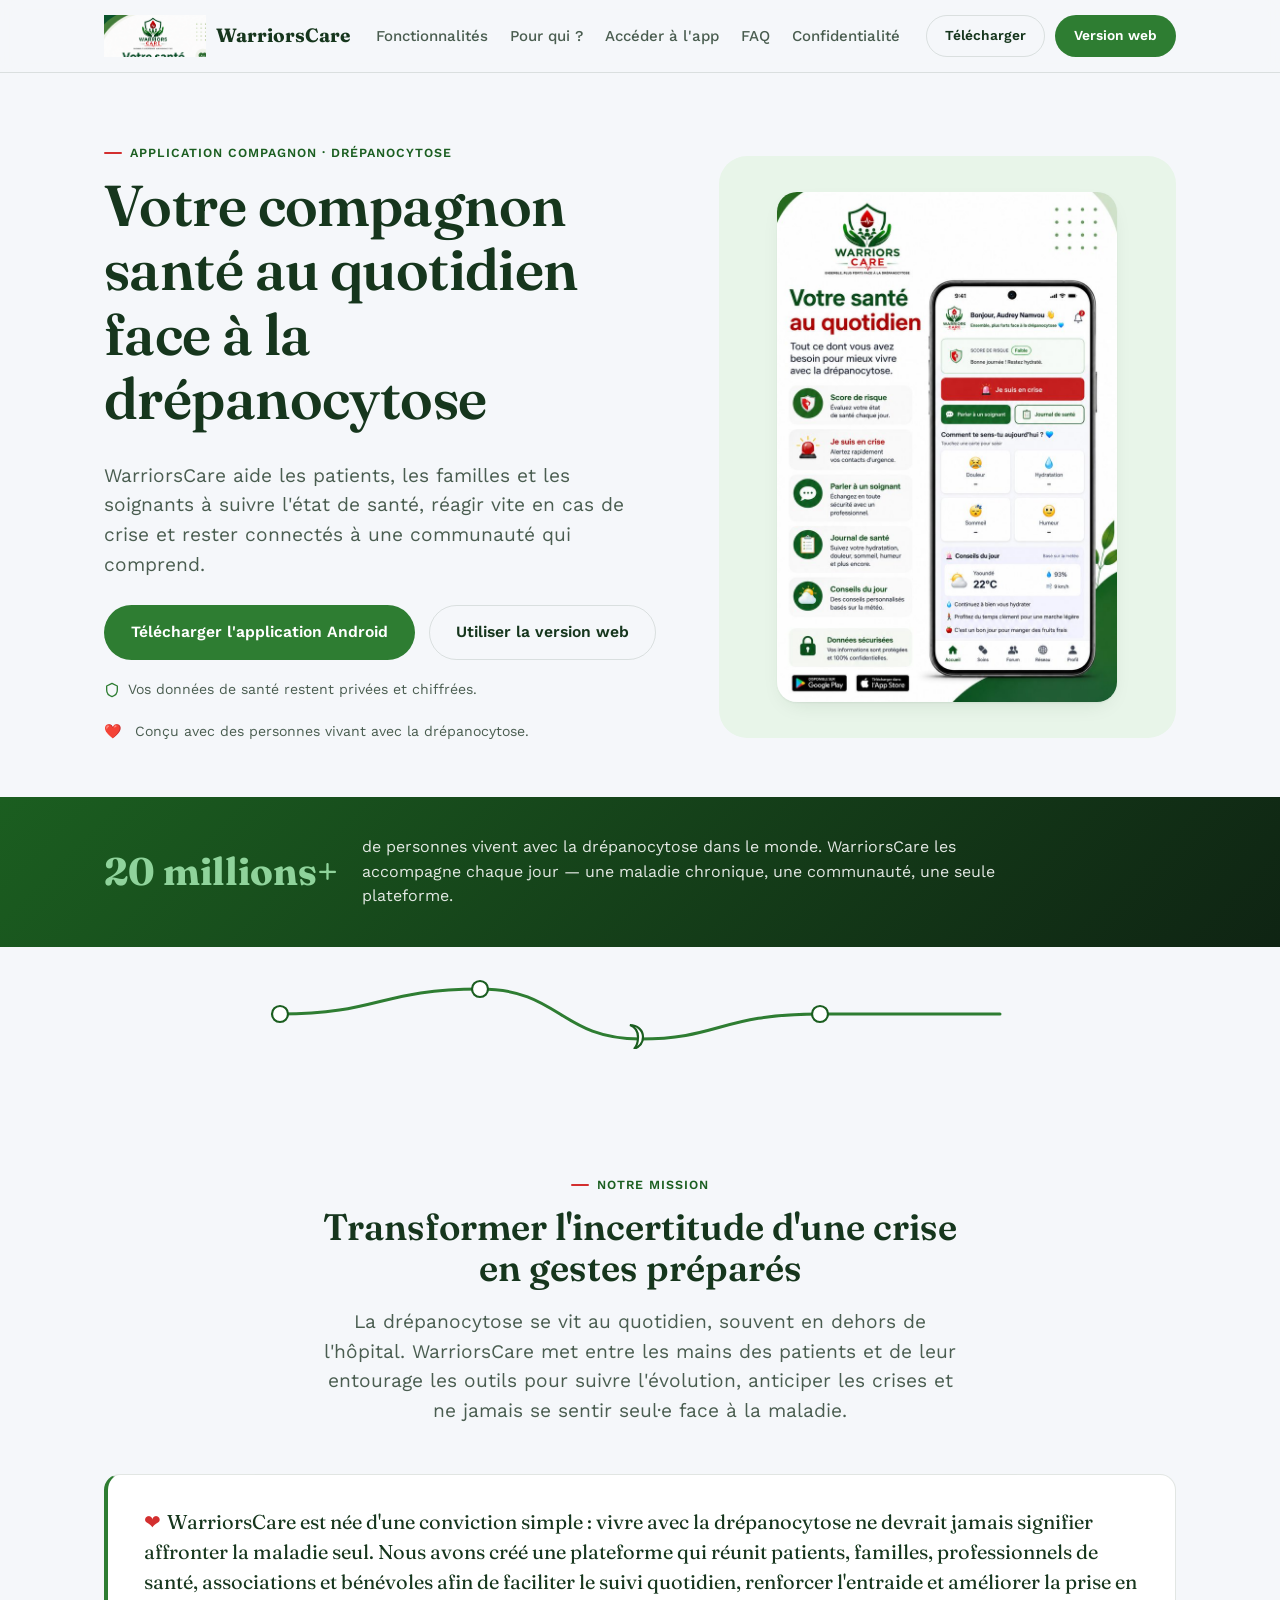
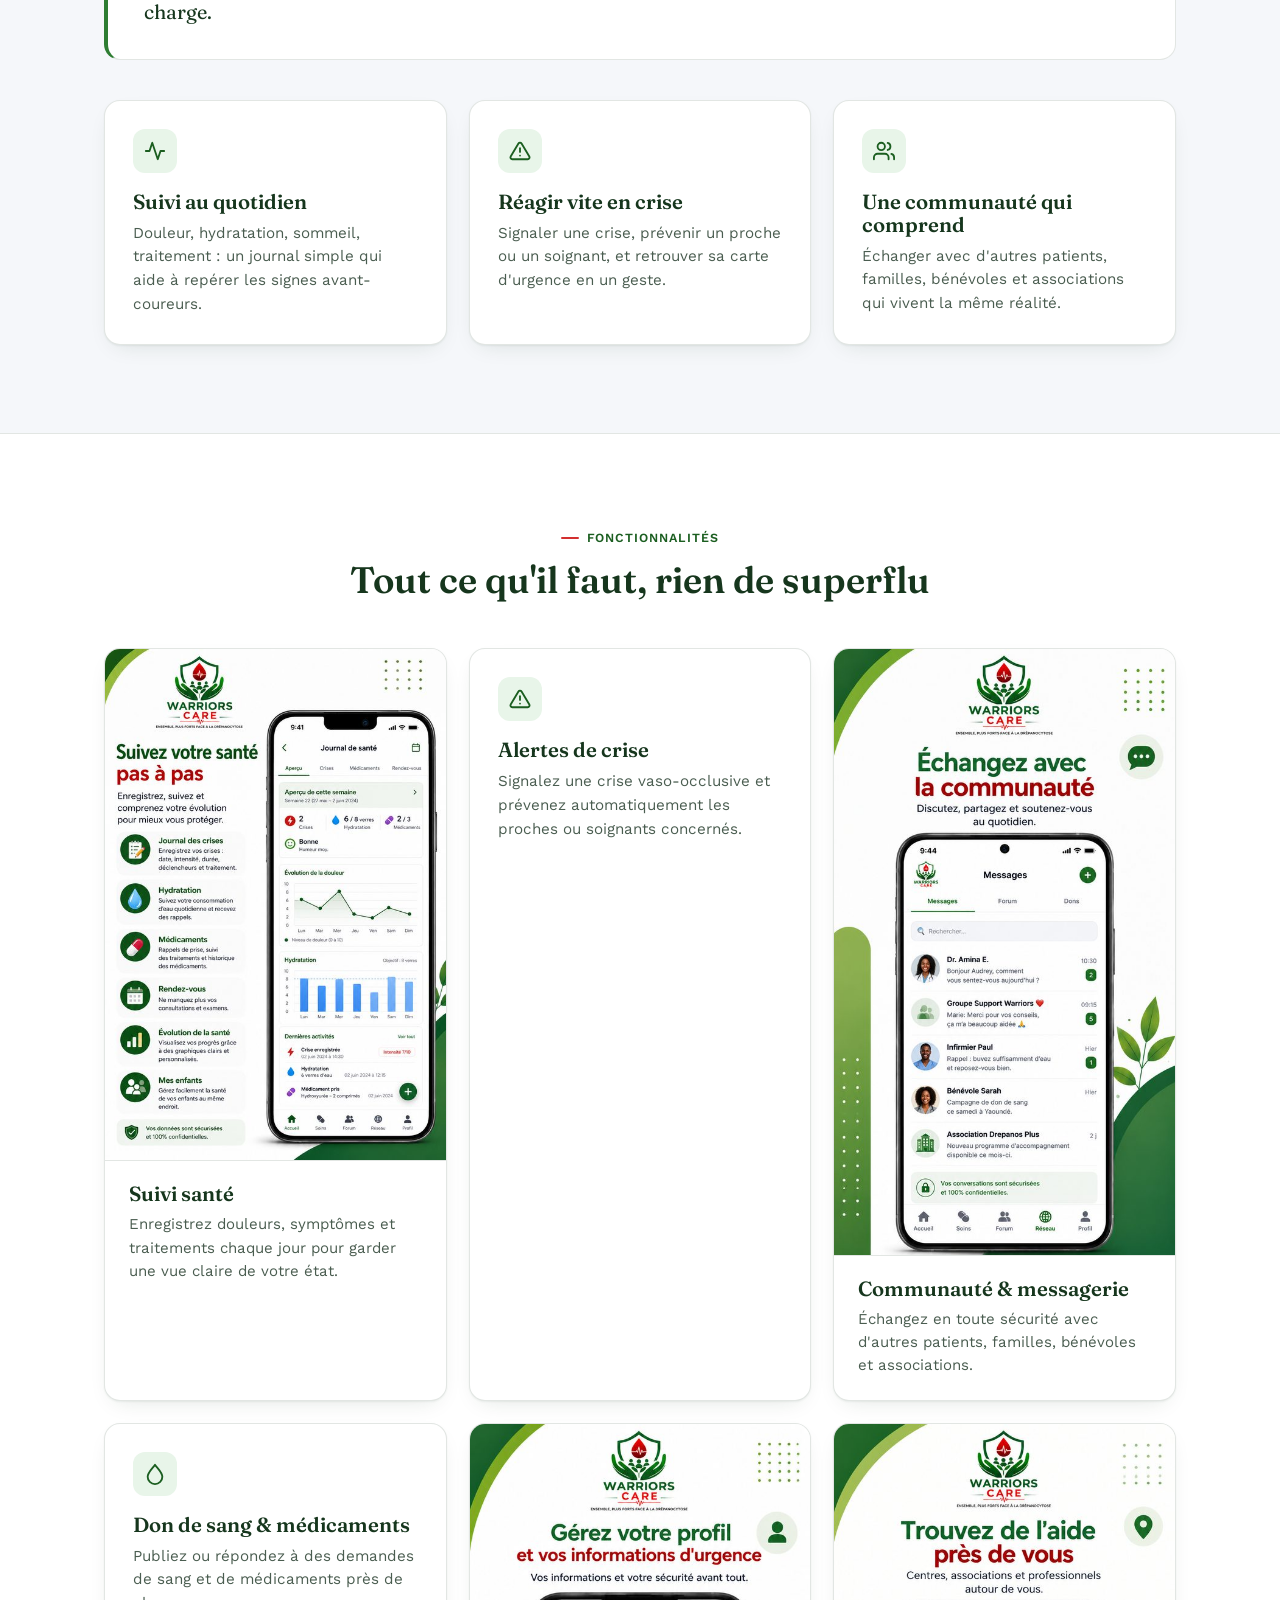
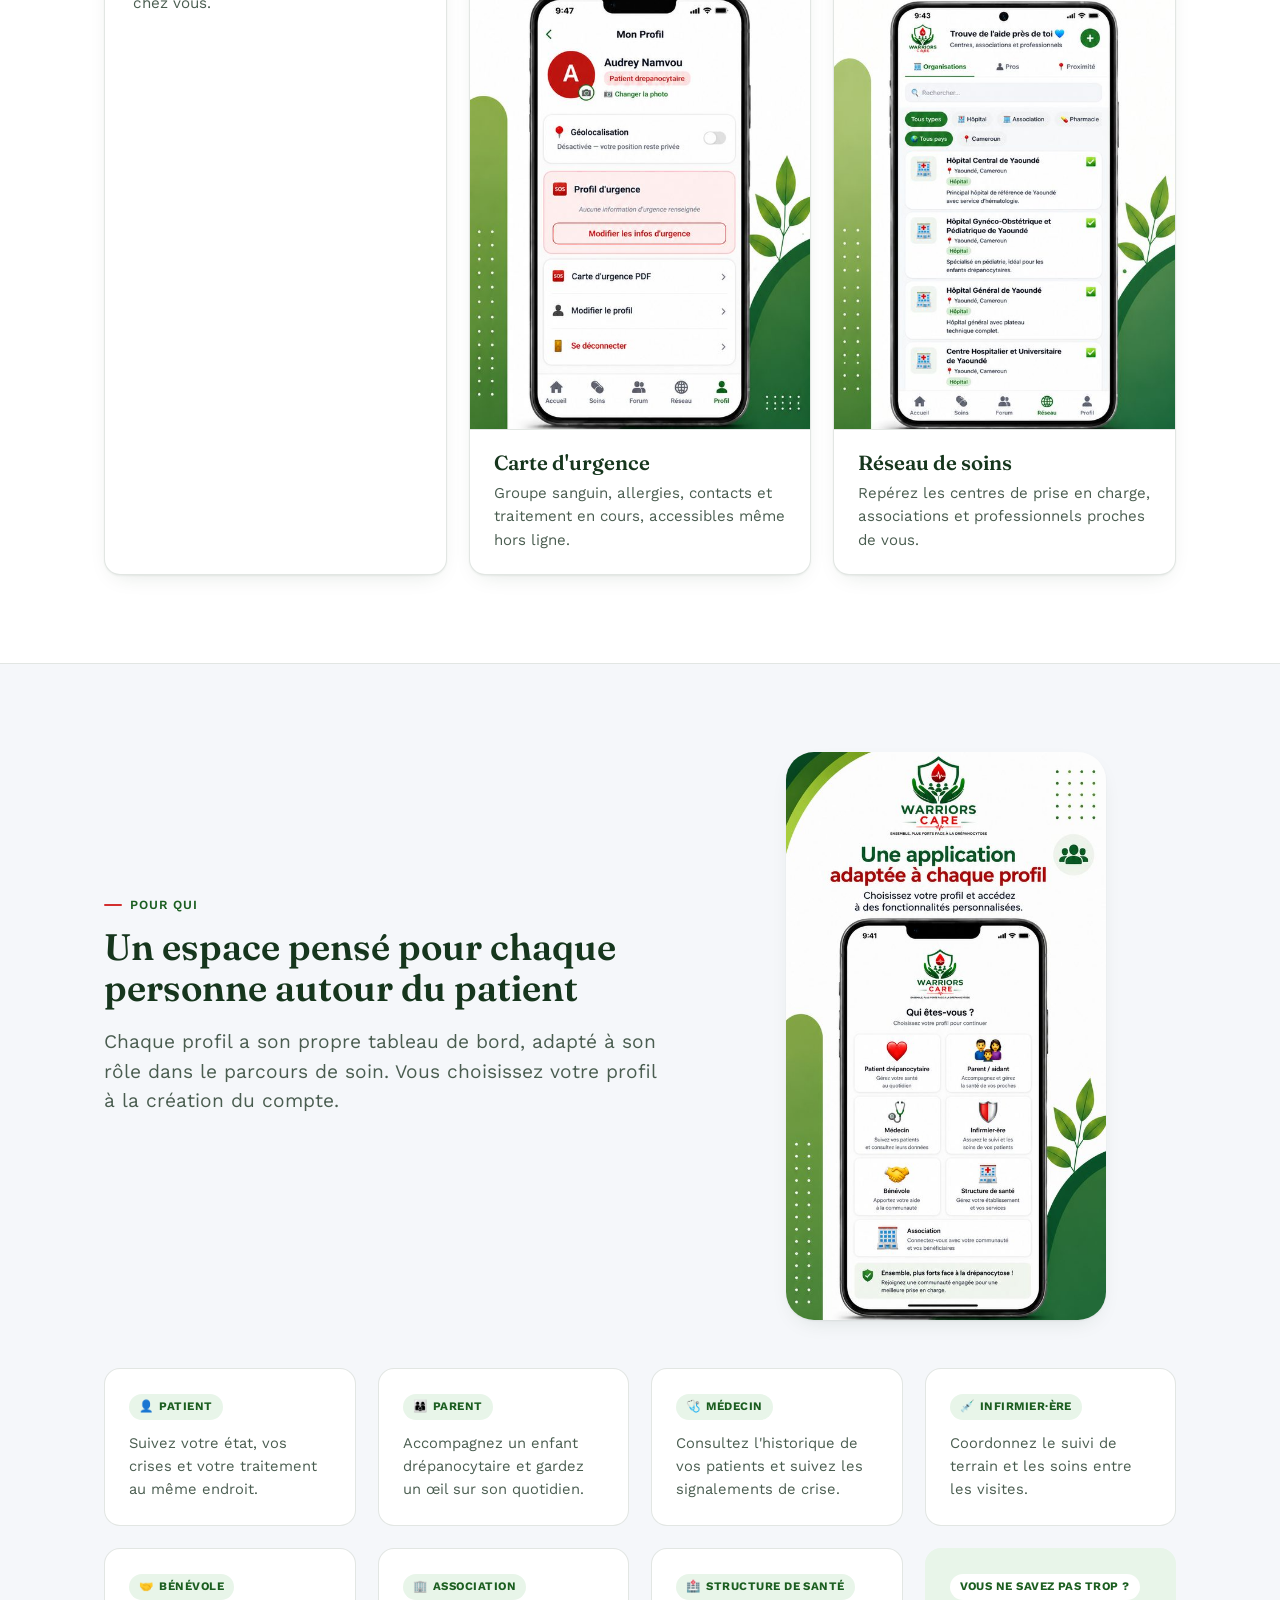
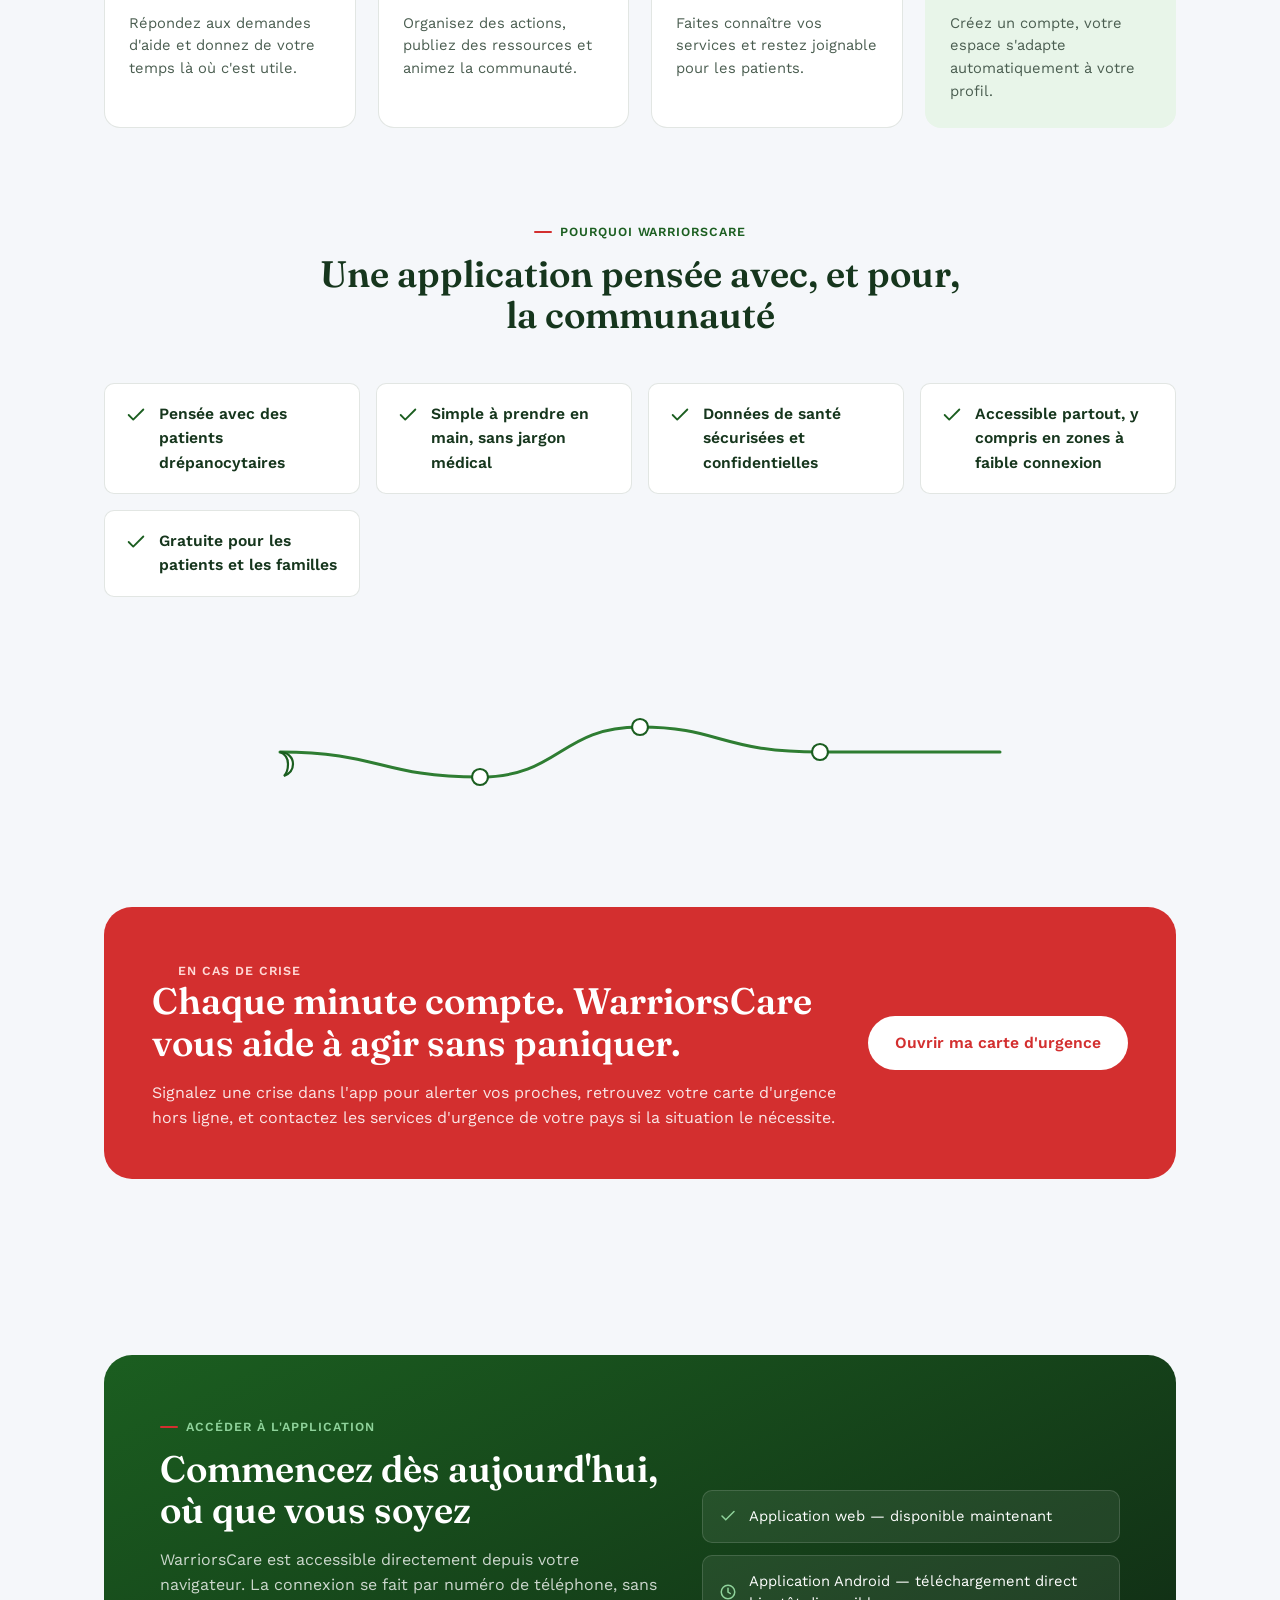
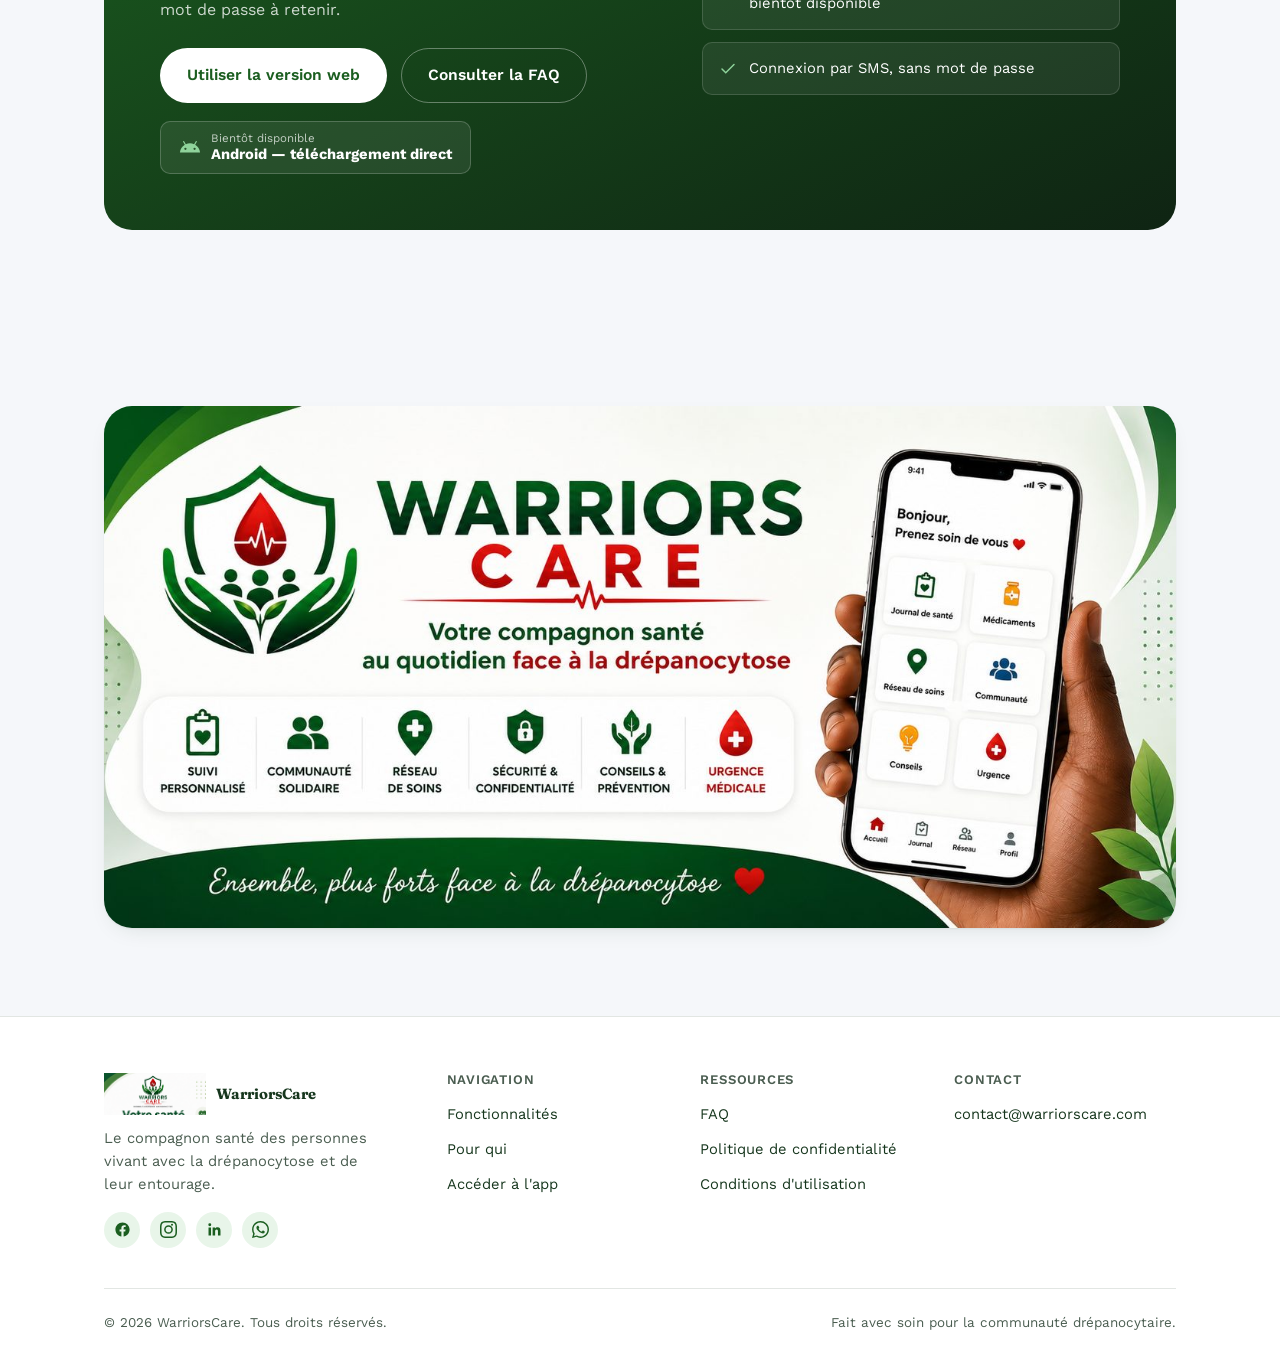
==== index.html @ cf922f8e "Add files via upload" ====
<!DOCTYPE html>
<html lang="fr">
<head>
<meta charset="utf-8">
<meta name="viewport" content="width=device-width, initial-scale=1">
<title>WarriorsCare — Votre compagnon santé face à la drépanocytose</title>
<link rel="canonical" href="https://warriorscare.com/">
<link rel="icon" type="image/png" href="[data-uri]">
<link rel="apple-touch-icon" href="[data-uri]">

<!-- Open Graph -->
<meta property="og:type" content="website">
<meta property="og:site_name" content="WarriorsCare">
<meta property="og:title" content="WarriorsCare — Votre compagnon santé face à la drépanocytose">
<meta property="og:description" content="WarriorsCare accompagne au quotidien les personnes vivant avec la drépanocytose et leurs proches : suivi de santé, alertes de crise, communauté de soutien et mise en relation avec les soignants.">
<meta property="og:url" content="https://warriorscare.com/">
<meta property="og:image" content="https://warriorscare.com/img/og-cover.jpg">
<meta property="og:image:width" content="1200">
<meta property="og:image:height" content="630">
<meta property="og:locale" content="fr_FR">

<!-- Twitter / X -->
<meta name="twitter:card" content="summary_large_image">
<meta name="twitter:title" content="WarriorsCare — Votre compagnon santé face à la drépanocytose">
<meta name="twitter:description" content="WarriorsCare accompagne au quotidien les personnes vivant avec la drépanocytose et leurs proches : suivi de santé, alertes de crise, communauté de soutien et mise en relation avec les soignants.">
<meta name="twitter:image" content="https://warriorscare.com/img/og-cover.jpg">
<meta name="description" content="WarriorsCare accompagne au quotidien les personnes vivant avec la drépanocytose et leurs proches : suivi de santé, alertes de crise, communauté de soutien et mise en relation avec les soignants.">
<link rel="stylesheet" href="style.css">
</head>
<body>

<nav class="site-nav">
  <div class="wrap">
    <a class="brand" href="index.html">
      <img class="brand-mark" src="[data-uri]" alt="Logo WarriorsCare">
      WarriorsCare
    </a>
    <ul class="nav-links">
      <li><a href="#fonctionnalites">Fonctionnalités</a></li>
      <li><a href="#pour-qui">Pour qui&nbsp;?</a></li>
      <li><a href="#acces">Accéder à l'app</a></li>
      <li><a href="faq.html">FAQ</a></li>
      <li><a href="privacy-policy.html">Confidentialité</a></li>
    </ul>
    <div class="nav-cta">
      <!-- TODO: remplacer href="#acces" par le lien Google Play (https://play.google.com/store/apps/details?id=com.audreyliyah.DrepanosMobile) dès publication --><a class="btn btn-ghost btn-sm" href="#acces" id="nav-download-btn">Télécharger</a>
      <a class="btn btn-primary btn-sm" href="https://drepanosmobile.expo.app" target="_blank" rel="noopener">Version web</a>
      <button class="nav-toggle" aria-label="Ouvrir le menu" aria-expanded="false">
        <svg viewBox="0 0 24 24" fill="none" stroke="currentColor" stroke-width="2" stroke-linecap="round"><line x1="3" y1="6" x2="21" y2="6"/><line x1="3" y1="12" x2="21" y2="12"/><line x1="3" y1="18" x2="21" y2="18"/></svg>
      </button>
    </div>
  </div>
</nav>

<header class="hero">
  <div class="wrap">
    <div>
      <p class="eyebrow">Application compagnon · Drépanocytose</p>
      <h1>Votre compagnon santé au quotidien face à la drépanocytose</h1>
      <p class="lede">WarriorsCare aide les patients, les familles et les soignants à suivre l'état de santé, réagir vite en cas de crise et rester connectés à une communauté qui comprend.</p>
      <div class="hero-actions">
        <!-- TODO: remplacer href="#acces" par le lien Google Play dès publication --><a class="btn btn-primary" href="#acces" id="hero-download-btn">Télécharger l'application Android</a>
        <a class="btn btn-ghost" href="https://drepanosmobile.expo.app" target="_blank" rel="noopener">Utiliser la version web</a>
      </div>
      <p class="hero-note">
        <svg viewBox="0 0 24 24" fill="none" stroke="currentColor" stroke-width="2" stroke-linecap="round" stroke-linejoin="round"><path d="M12 2l8 4v6c0 5-3.5 8.5-8 10-4.5-1.5-8-5-8-10V6l8-4z"/></svg>
        Vos données de santé restent privées et chiffrées.
      </p>
      <p class="hero-note"><span aria-hidden="true">❤️</span>&nbsp;Conçu avec des personnes vivant avec la drépanocytose.</p>
    </div>

    <div class="hero-visual">
      <img src="[data-uri]" alt="Tableau de bord WarriorsCare : score de risque, bouton « Je suis en crise », journal du jour et conseils personnalisés." style="border-radius:20px; box-shadow:var(--shadow-card); max-width:340px;">
    </div>
  </div>
</header>

<div class="stat-strip">
  <div class="wrap">
    <span class="stat-num">20 millions+</span>
    <p>de personnes vivent avec la drépanocytose dans le monde. WarriorsCare les accompagne chaque jour — une maladie chronique, une communauté, une seule plateforme.</p>
  </div>
</div>

<div class="divider">
  <div class="wrap">
    <svg class="pulse-wrap" viewBox="0 0 760 70" fill="none" aria-hidden="true">
      <path class="pulse-line" d="M20,35 C120,35 120,10 220,10 C300,10 300,60 380,60 C460,60 460,35 560,35 C620,35 640,35 740,35"/>
      <g class="pulse-cell" style="--d:0.1"><circle cx="20" cy="35" r="8"/></g>
      <g class="pulse-cell" style="--d:0.3"><circle cx="220" cy="10" r="8"/></g>
      <g class="pulse-cell" style="--d:0.5"><path class="sickle" d="M370 46c7 0 13 5 13 12 0 6-4 10-9 12 3-3 4-7 4-12 0-6-3-10-8-12z"/></g>
      <g class="pulse-cell" style="--d:0.7"><circle cx="560" cy="35" r="8"/></g>
    </svg>
  </div>
</div>

<section id="mission">
  <div class="wrap">
    <div class="section-head">
      <p class="eyebrow">Notre mission</p>
      <h2>Transformer l'incertitude d'une crise en gestes préparés</h2>
      <p class="lede">La drépanocytose se vit au quotidien, souvent en dehors de l'hôpital. WarriorsCare met entre les mains des patients et de leur entourage les outils pour suivre l'évolution, anticiper les crises et ne jamais se sentir seul·e face à la maladie.</p>
    </div>

    <div class="story-box reveal">
      <p><span class="heart" aria-hidden="true">❤</span>WarriorsCare est née d'une conviction simple&nbsp;: vivre avec la drépanocytose ne devrait jamais signifier affronter la maladie seul. Nous avons créé une plateforme qui réunit patients, familles, professionnels de santé, associations et bénévoles afin de faciliter le suivi quotidien, renforcer l'entraide et améliorer la prise en charge.</p>
    </div>

    <div class="grid grid-3">
      <div class="card reveal">
        <div class="card-icon">
          <svg viewBox="0 0 24 24" fill="none" stroke="currentColor" stroke-width="2" stroke-linecap="round" stroke-linejoin="round"><path d="M22 12h-4l-3 9L9 3l-3 9H2"/></svg>
        </div>
        <h3>Suivi au quotidien</h3>
        <p>Douleur, hydratation, sommeil, traitement : un journal simple qui aide à repérer les signes avant-coureurs.</p>
      </div>
      <div class="card reveal">
        <div class="card-icon">
          <svg viewBox="0 0 24 24" fill="none" stroke="currentColor" stroke-width="2" stroke-linecap="round" stroke-linejoin="round"><path d="M10.29 3.86L1.82 18a2 2 0 0 0 1.71 3h16.94a2 2 0 0 0 1.71-3L13.71 3.86a2 2 0 0 0-3.42 0z"/><line x1="12" y1="9" x2="12" y2="13"/><line x1="12" y1="17" x2="12.01" y2="17"/></svg>
        </div>
        <h3>Réagir vite en crise</h3>
        <p>Signaler une crise, prévenir un proche ou un soignant, et retrouver sa carte d'urgence en un geste.</p>
      </div>
      <div class="card reveal">
        <div class="card-icon">
          <svg viewBox="0 0 24 24" fill="none" stroke="currentColor" stroke-width="2" stroke-linecap="round" stroke-linejoin="round"><path d="M17 21v-2a4 4 0 0 0-4-4H5a4 4 0 0 0-4 4v2"/><circle cx="9" cy="7" r="4"/><path d="M23 21v-2a4 4 0 0 0-3-3.87"/><path d="M16 3.13a4 4 0 0 1 0 7.75"/></svg>
        </div>
        <h3>Une communauté qui comprend</h3>
        <p>Échanger avec d'autres patients, familles, bénévoles et associations qui vivent la même réalité.</p>
      </div>
    </div>
  </div>
</section>

<section id="fonctionnalites" style="background:var(--c-white); border-top:1px solid var(--c-line); border-bottom:1px solid var(--c-line);">
  <div class="wrap">
    <div class="section-head">
      <p class="eyebrow">Fonctionnalités</p>
      <h2>Tout ce qu'il faut, rien de superflu</h2>
    </div>
    <div class="grid grid-3">
      <div class="card-shot reveal">
        <img src="[data-uri]" alt="Écran Journal de santé de WarriorsCare avec suivi de l'hydratation, l'humeur, l'énergie et le sommeil.">
        <div class="card-shot-body">
          <h3>Suivi santé</h3>
          <p>Enregistrez douleurs, symptômes et traitements chaque jour pour garder une vue claire de votre état.</p>
        </div>
      </div>
      <div class="card reveal">
        <div class="card-icon"><svg viewBox="0 0 24 24" fill="none" stroke="currentColor" stroke-width="2" stroke-linecap="round" stroke-linejoin="round"><path d="M10.29 3.86L1.82 18a2 2 0 0 0 1.71 3h16.94a2 2 0 0 0 1.71-3L13.71 3.86a2 2 0 0 0-3.42 0z"/><line x1="12" y1="9" x2="12" y2="13"/><line x1="12" y1="17" x2="12.01" y2="17"/></svg></div>
        <h3>Alertes de crise</h3>
        <p>Signalez une crise vaso-occlusive et prévenez automatiquement les proches ou soignants concernés.</p>
      </div>
      <div class="card-shot reveal">
        <img src="[data-uri]" alt="Écran Messages de WarriorsCare : conversations avec un médecin, un groupe de soutien, un infirmier, une bénévole et une association.">
        <div class="card-shot-body">
          <h3>Communauté &amp; messagerie</h3>
          <p>Échangez en toute sécurité avec d'autres patients, familles, bénévoles et associations.</p>
        </div>
      </div>
      <div class="card reveal">
        <div class="card-icon"><svg viewBox="0 0 24 24" fill="none" stroke="currentColor" stroke-width="2" stroke-linecap="round" stroke-linejoin="round"><path d="M12 2c-4 5-8 8.5-8 13a8 8 0 0 0 16 0c0-4.5-4-8-8-13z"/></svg></div>
        <h3>Don de sang &amp; médicaments</h3>
        <p>Publiez ou répondez à des demandes de sang et de médicaments près de chez vous.</p>
      </div>
      <div class="card-shot reveal">
        <img src="[data-uri]" alt="Écran Profil de WarriorsCare avec la carte d'urgence, la géolocalisation et les informations de sécurité.">
        <div class="card-shot-body">
          <h3>Carte d'urgence</h3>
          <p>Groupe sanguin, allergies, contacts et traitement en cours, accessibles même hors ligne.</p>
        </div>
      </div>
      <div class="card-shot reveal">
        <img src="[data-uri]" alt="Écran Réseau de soins de WarriorsCare listant des hôpitaux et associations près de Yaoundé.">
        <div class="card-shot-body">
          <h3>Réseau de soins</h3>
          <p>Repérez les centres de prise en charge, associations et professionnels proches de vous.</p>
        </div>
      </div>
    </div>
  </div>
</section>

<section id="pour-qui">
  <div class="wrap">
    <div class="role-intro">
      <div class="section-head left">
        <p class="eyebrow">Pour qui</p>
        <h2>Un espace pensé pour chaque personne autour du patient</h2>
        <p class="lede">Chaque profil a son propre tableau de bord, adapté à son rôle dans le parcours de soin. Vous choisissez votre profil à la création du compte.</p>
      </div>
      <img src="[data-uri]" alt="Écran de sélection de profil WarriorsCare : patient, parent, médecin, infirmier, bénévole, structure de santé, association.">
    </div>
    <div class="grid grid-4">
      <div class="role-card reveal"><span class="role-tag"><span class="role-emoji" aria-hidden="true">👤</span>Patient</span><p>Suivez votre état, vos crises et votre traitement au même endroit.</p></div>
      <div class="role-card reveal"><span class="role-tag"><span class="role-emoji" aria-hidden="true">👨‍👩‍👦</span>Parent</span><p>Accompagnez un enfant drépanocytaire et gardez un œil sur son quotidien.</p></div>
      <div class="role-card reveal"><span class="role-tag"><span class="role-emoji" aria-hidden="true">🩺</span>Médecin</span><p>Consultez l'historique de vos patients et suivez les signalements de crise.</p></div>
      <div class="role-card reveal"><span class="role-tag"><span class="role-emoji" aria-hidden="true">💉</span>Infirmier·ère</span><p>Coordonnez le suivi de terrain et les soins entre les visites.</p></div>
      <div class="role-card reveal"><span class="role-tag"><span class="role-emoji" aria-hidden="true">🤝</span>Bénévole</span><p>Répondez aux demandes d'aide et donnez de votre temps là où c'est utile.</p></div>
      <div class="role-card reveal"><span class="role-tag"><span class="role-emoji" aria-hidden="true">🏢</span>Association</span><p>Organisez des actions, publiez des ressources et animez la communauté.</p></div>
      <div class="role-card reveal"><span class="role-tag"><span class="role-emoji" aria-hidden="true">🏥</span>Structure de santé</span><p>Faites connaître vos services et restez joignable pour les patients.</p></div>
      <div class="role-card reveal" style="background:var(--c-green-soft); border-color:transparent;">
        <span class="role-tag" style="background:var(--c-white);">Vous ne savez pas trop ?</span>
        <p>Créez un compte, votre espace s'adapte automatiquement à votre profil.</p>
      </div>
    </div>
  </div>
</section>

<section id="difference" style="padding-top:0;">
  <div class="wrap">
    <div class="section-head">
      <p class="eyebrow">Pourquoi WarriorsCare</p>
      <h2>Une application pensée avec, et pour, la communauté</h2>
    </div>
    <div class="why-grid">
      <div class="why-item reveal">
        <svg viewBox="0 0 24 24" fill="none" stroke="currentColor" stroke-width="2" stroke-linecap="round" stroke-linejoin="round"><polyline points="20 6 9 17 4 12"/></svg>
        <span>Pensée avec des patients drépanocytaires</span>
      </div>
      <div class="why-item reveal">
        <svg viewBox="0 0 24 24" fill="none" stroke="currentColor" stroke-width="2" stroke-linecap="round" stroke-linejoin="round"><polyline points="20 6 9 17 4 12"/></svg>
        <span>Simple à prendre en main, sans jargon médical</span>
      </div>
      <div class="why-item reveal">
        <svg viewBox="0 0 24 24" fill="none" stroke="currentColor" stroke-width="2" stroke-linecap="round" stroke-linejoin="round"><polyline points="20 6 9 17 4 12"/></svg>
        <span>Données de santé sécurisées et confidentielles</span>
      </div>
      <div class="why-item reveal">
        <svg viewBox="0 0 24 24" fill="none" stroke="currentColor" stroke-width="2" stroke-linecap="round" stroke-linejoin="round"><polyline points="20 6 9 17 4 12"/></svg>
        <span>Accessible partout, y compris en zones à faible connexion</span>
      </div>
      <div class="why-item reveal">
        <svg viewBox="0 0 24 24" fill="none" stroke="currentColor" stroke-width="2" stroke-linecap="round" stroke-linejoin="round"><polyline points="20 6 9 17 4 12"/></svg>
        <span>Gratuite pour les patients et les familles</span>
      </div>
    </div>
  </div>
</section>

<div class="divider">
  <div class="wrap">
    <svg class="pulse-wrap" viewBox="0 0 760 70" fill="none" aria-hidden="true">
      <path class="pulse-line" d="M20,35 C120,35 120,60 220,60 C300,60 300,10 380,10 C460,10 460,35 560,35 C620,35 640,35 740,35"/>
      <g class="pulse-cell" style="--d:0.1"><path class="sickle" d="M12 47c7 0 13 5 13 12 0 6-4 10-9 12 3-3 4-7 4-12 0-6-3-10-8-12z" transform="translate(8,-12)"/></g>
      <g class="pulse-cell" style="--d:0.3"><circle cx="220" cy="60" r="8"/></g>
      <g class="pulse-cell" style="--d:0.5"><circle cx="380" cy="10" r="8"/></g>
      <g class="pulse-cell" style="--d:0.7"><circle cx="560" cy="35" r="8"/></g>
    </svg>
  </div>
</div>

<section id="crise">
  <div class="wrap">
    <div class="crisis-band">
      <div>
        <p class="eyebrow" style="color:#FFD9D6;">En cas de crise</p>
        <h2>Chaque minute compte. WarriorsCare vous aide à agir sans paniquer.</h2>
        <p>Signalez une crise dans l'app pour alerter vos proches, retrouvez votre carte d'urgence hors ligne, et contactez les services d'urgence de votre pays si la situation le nécessite.</p>
      </div>
      <a class="btn btn-white" href="https://drepanosmobile.expo.app" target="_blank" rel="noopener">Ouvrir ma carte d'urgence</a>
    </div>
  </div>
</section>

<section id="acces">
  <div class="wrap">
    <div class="download-panel">
      <div>
        <p class="eyebrow" style="color:#8FD39B;">Accéder à l'application</p>
        <h2>Commencez dès aujourd'hui, où que vous soyez</h2>
        <p>WarriorsCare est accessible directement depuis votre navigateur. La connexion se fait par numéro de téléphone, sans mot de passe à retenir.</p>
        <div class="hero-actions">
          <a class="btn btn-primary" href="https://drepanosmobile.expo.app" target="_blank" rel="noopener" style="background:var(--c-white); color:var(--c-green-deep);">Utiliser la version web</a>
          <a class="btn btn-ghost" href="faq.html">Consulter la FAQ</a>
        </div>
        <div class="app-badge" style="margin-top:18px;">
          <svg viewBox="0 0 24 24" fill="currentColor"><path d="M17.6 9.48l1.84-3.18c.16-.31.04-.69-.26-.85a.637.637 0 0 0-.83.22l-1.88 3.24a11.463 11.463 0 0 0-9.02 0L5.57 5.67a.637.637 0 0 0-.83-.22c-.3.16-.42.54-.26.85L6.32 9.48C3.3 11.25 1.28 14.44 1 18h22c-.28-3.56-2.3-6.75-5.4-8.52M7 15.25a1.25 1.25 0 1 1 0-2.5 1.25 1.25 0 0 1 0 2.5m10 0a1.25 1.25 0 1 1 0-2.5 1.25 1.25 0 0 1 0 2.5"/></svg>
          <span class="badge-text"><small>Bientôt disponible</small><strong>Android — téléchargement direct</strong></span>
        </div>
      </div>
      <ul class="download-list">
        <li><svg viewBox="0 0 24 24" fill="none" stroke="currentColor" stroke-width="2" stroke-linecap="round"><polyline points="20 6 9 17 4 12"/></svg> Application web — disponible maintenant</li>
        <li><svg viewBox="0 0 24 24" fill="none" stroke="currentColor" stroke-width="2" stroke-linecap="round"><circle cx="12" cy="12" r="9"/><polyline points="12 7 12 12 15 14"/></svg> Application Android — téléchargement direct bientôt disponible</li>
        <li><svg viewBox="0 0 24 24" fill="none" stroke="currentColor" stroke-width="2" stroke-linecap="round"><polyline points="20 6 9 17 4 12"/></svg> Connexion par SMS, sans mot de passe</li>
      </ul>
    </div>
  </div>
</section>

<section id="banniere">
  <div class="wrap">
    <div class="closing-banner reveal">
      <img src="[data-uri]" alt="WarriorsCare, votre compagnon santé au quotidien face à la drépanocytose — ensemble, plus forts face à la drépanocytose.">
    </div>
  </div>
</section>

<footer>
  <div class="wrap">
    <div class="footer-grid">
      <div>
        <a class="brand" href="index.html" style="margin-bottom:12px; display:inline-flex;">
          <img class="brand-mark" src="[data-uri]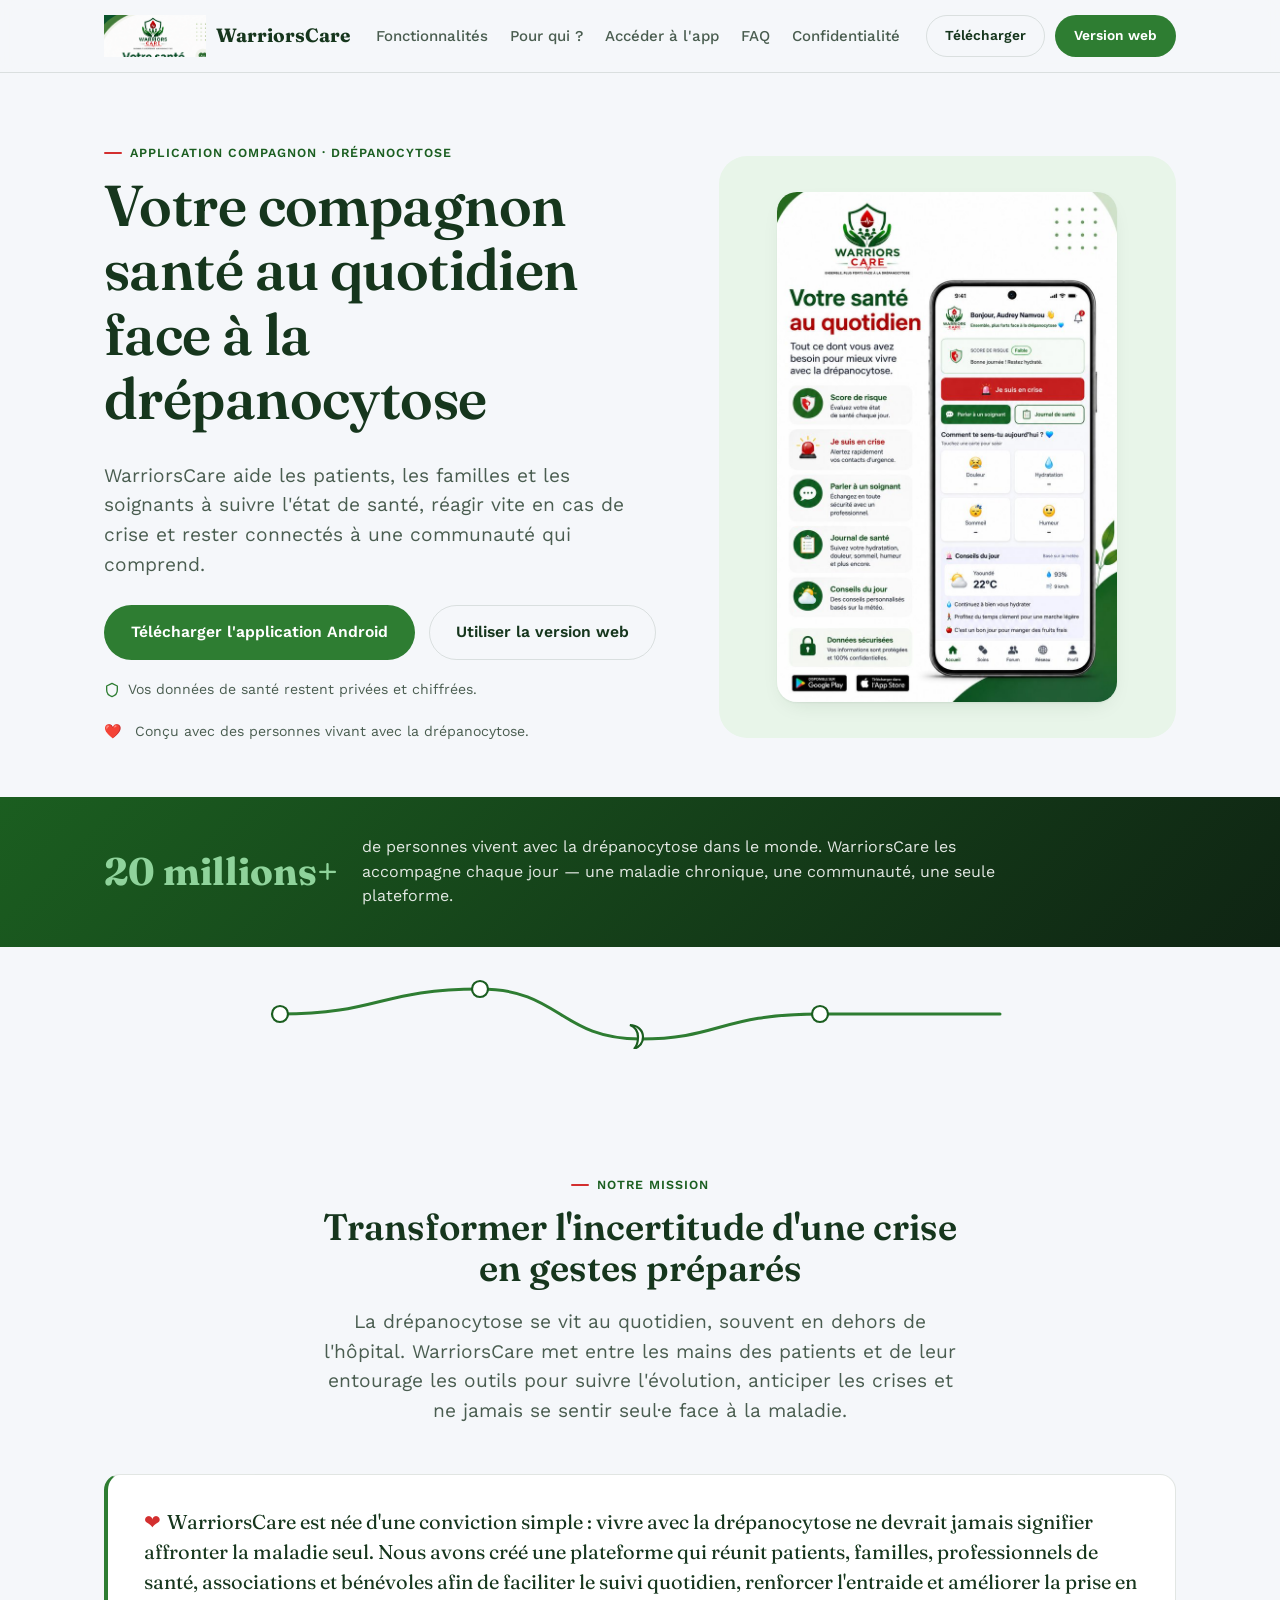
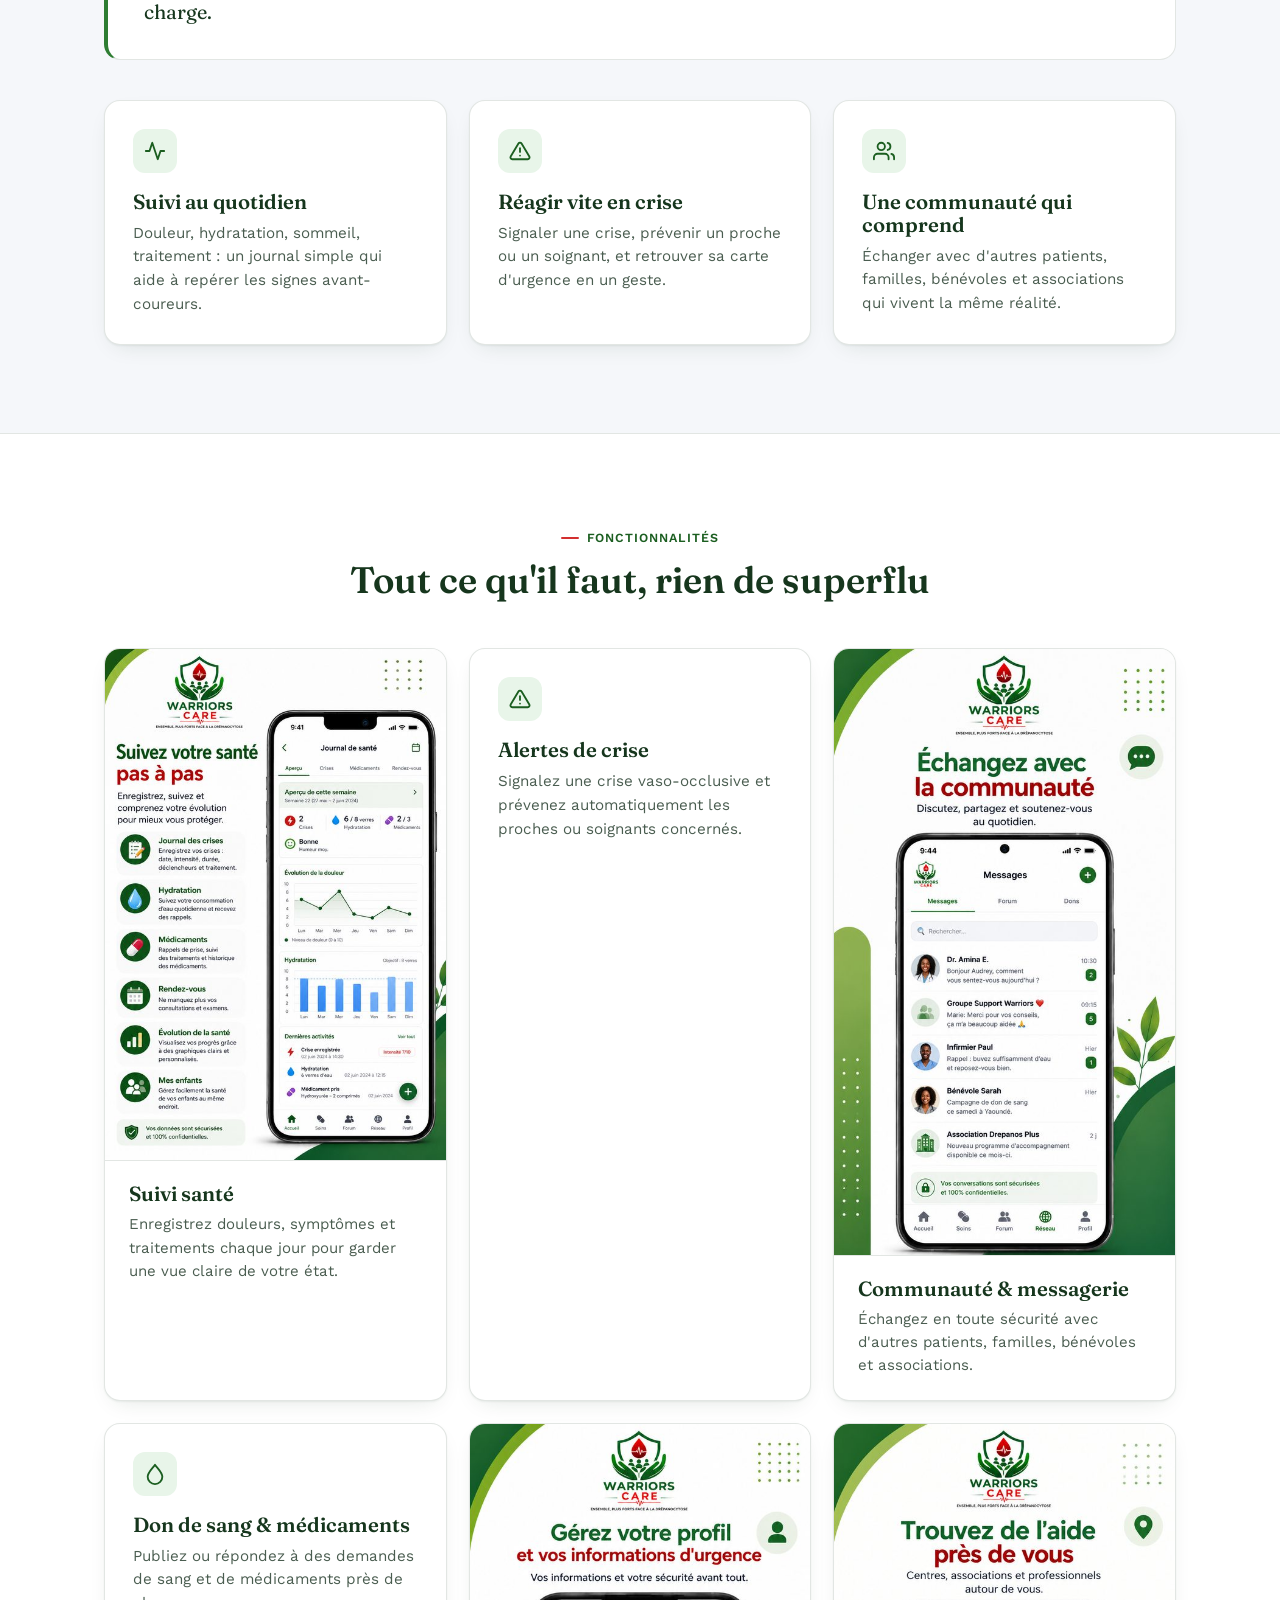
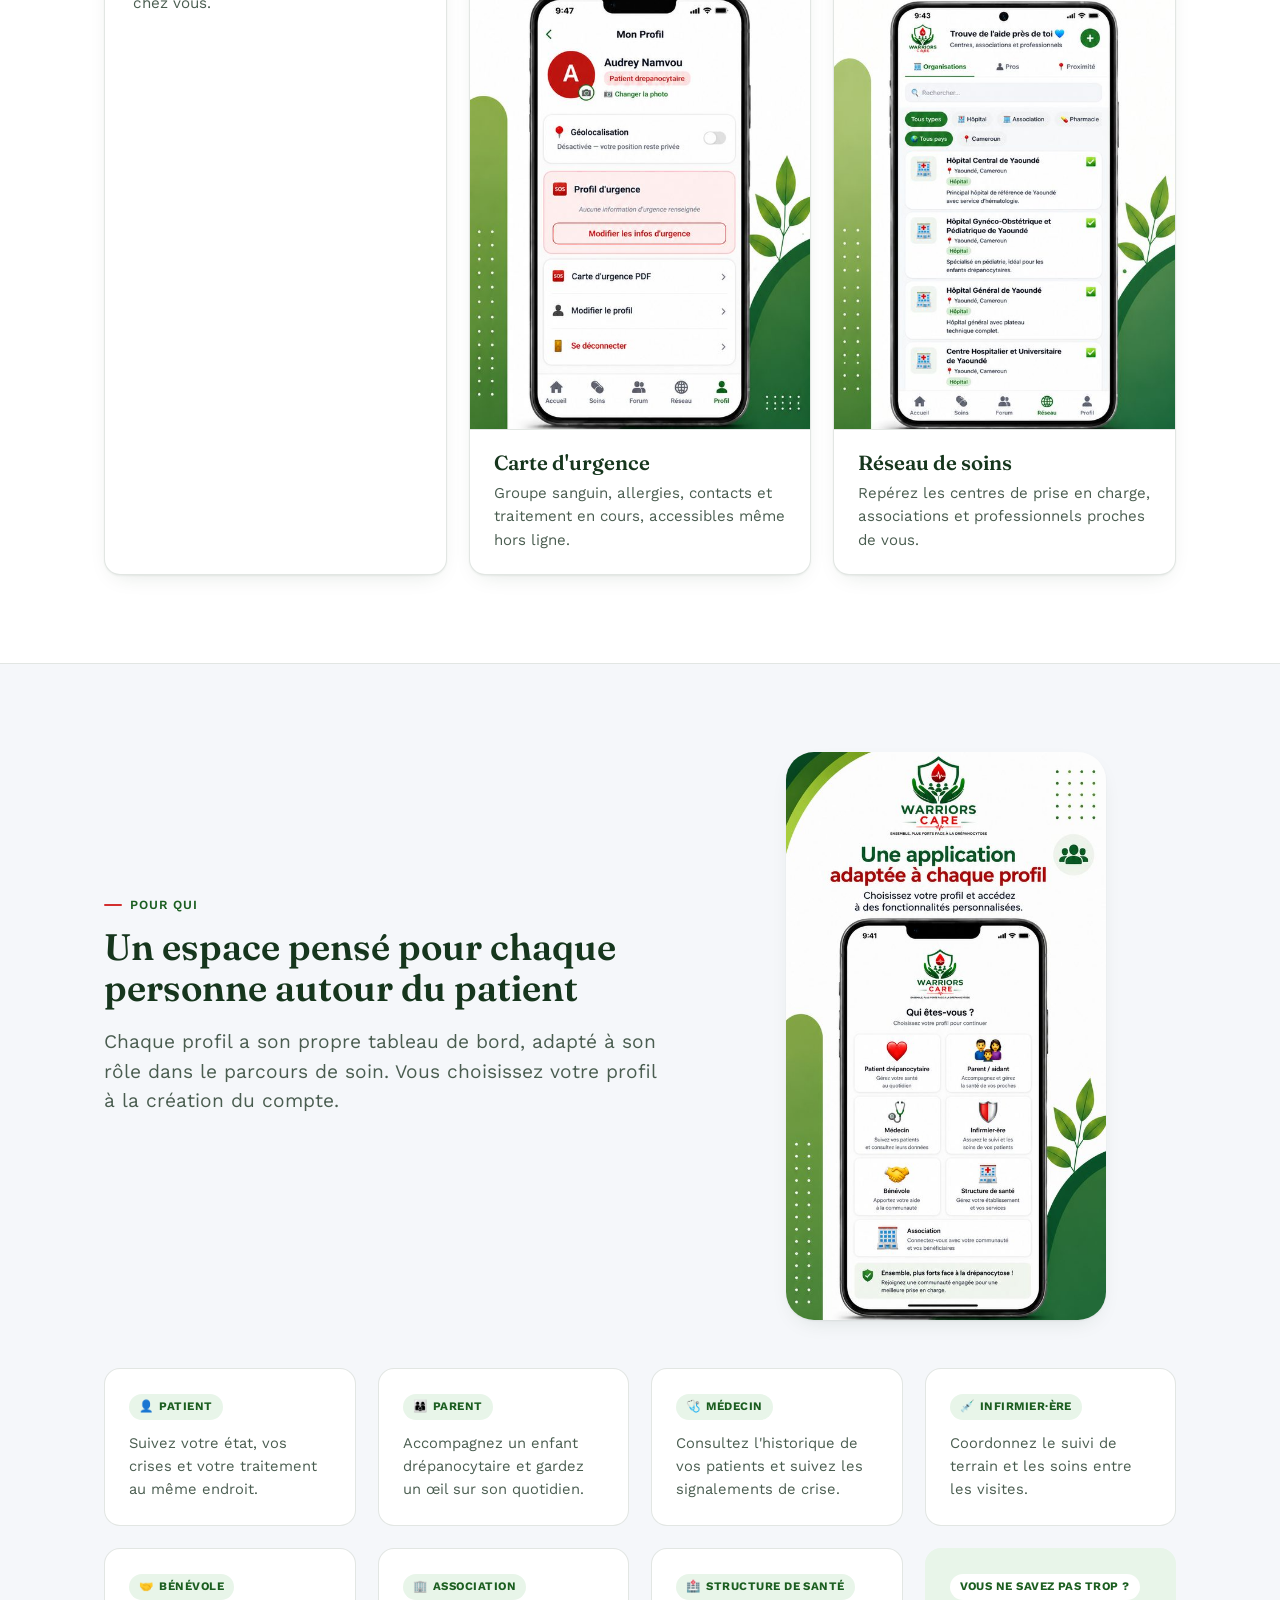
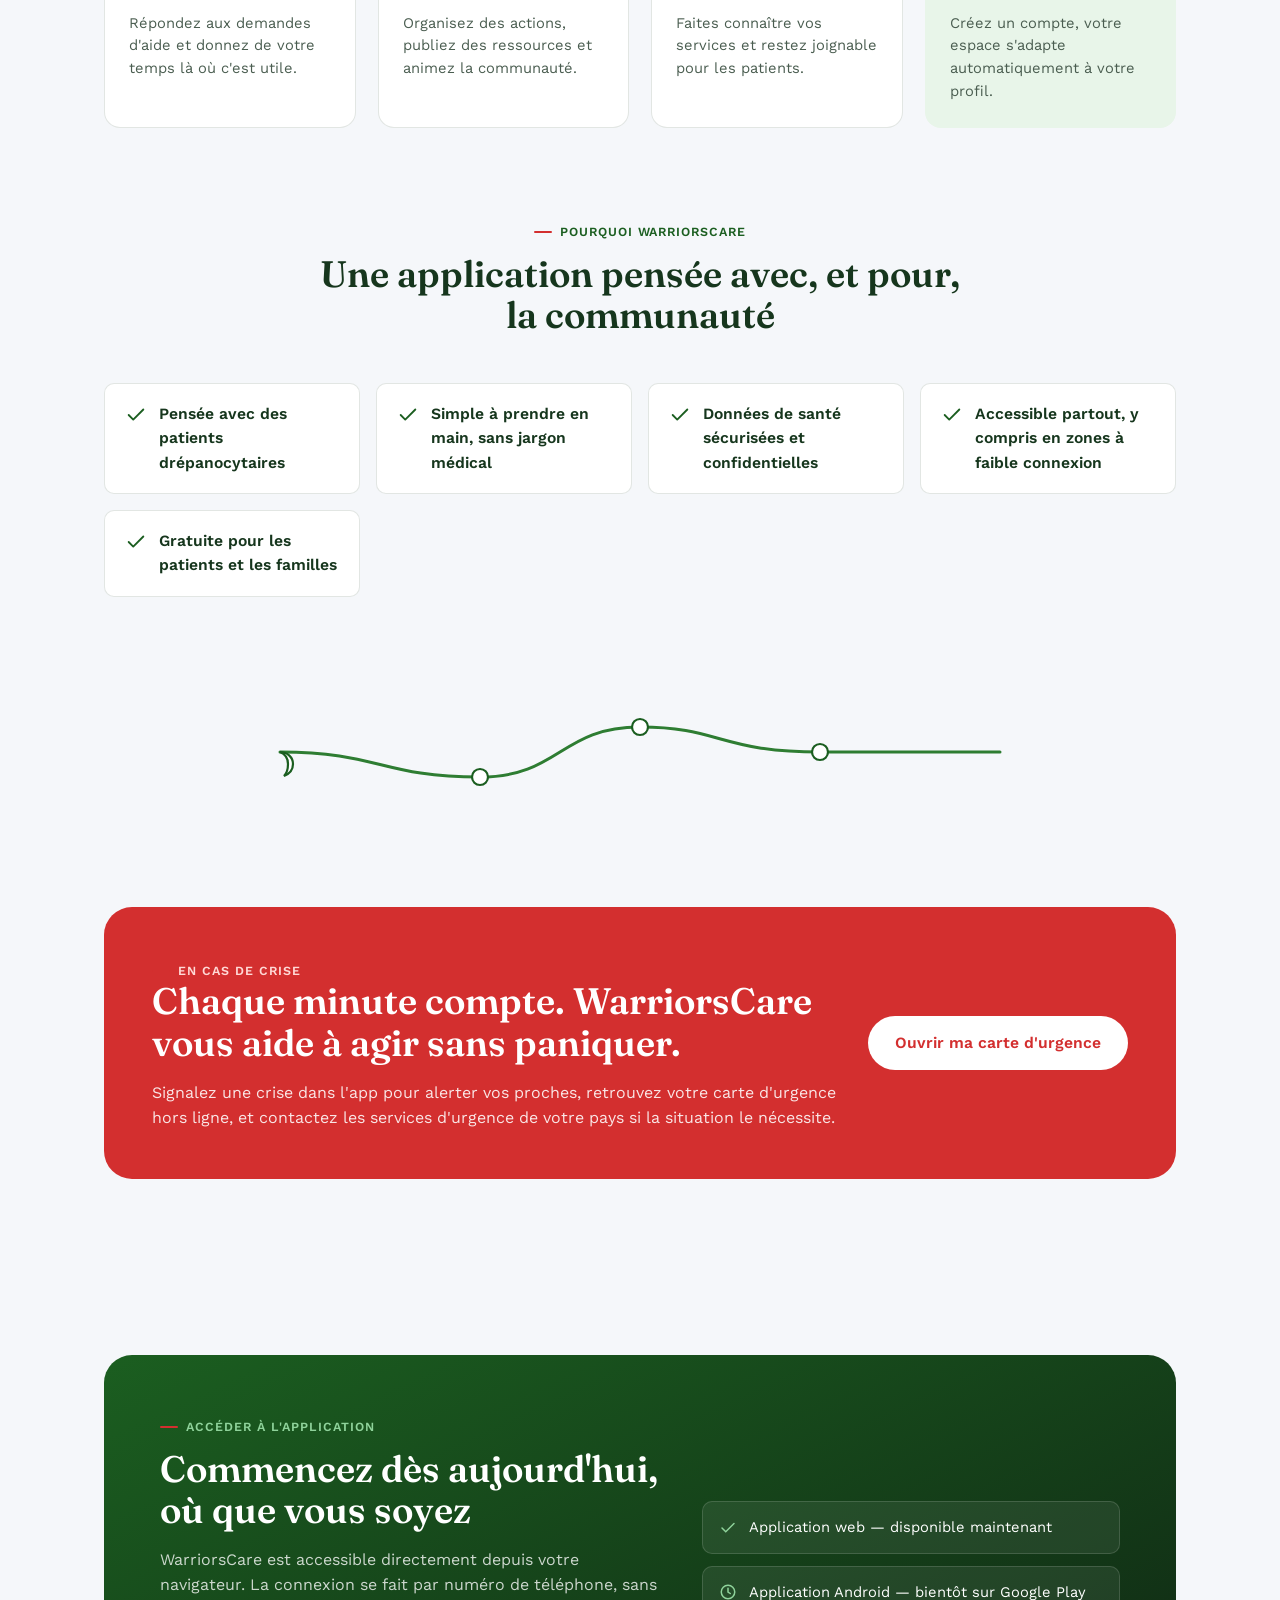
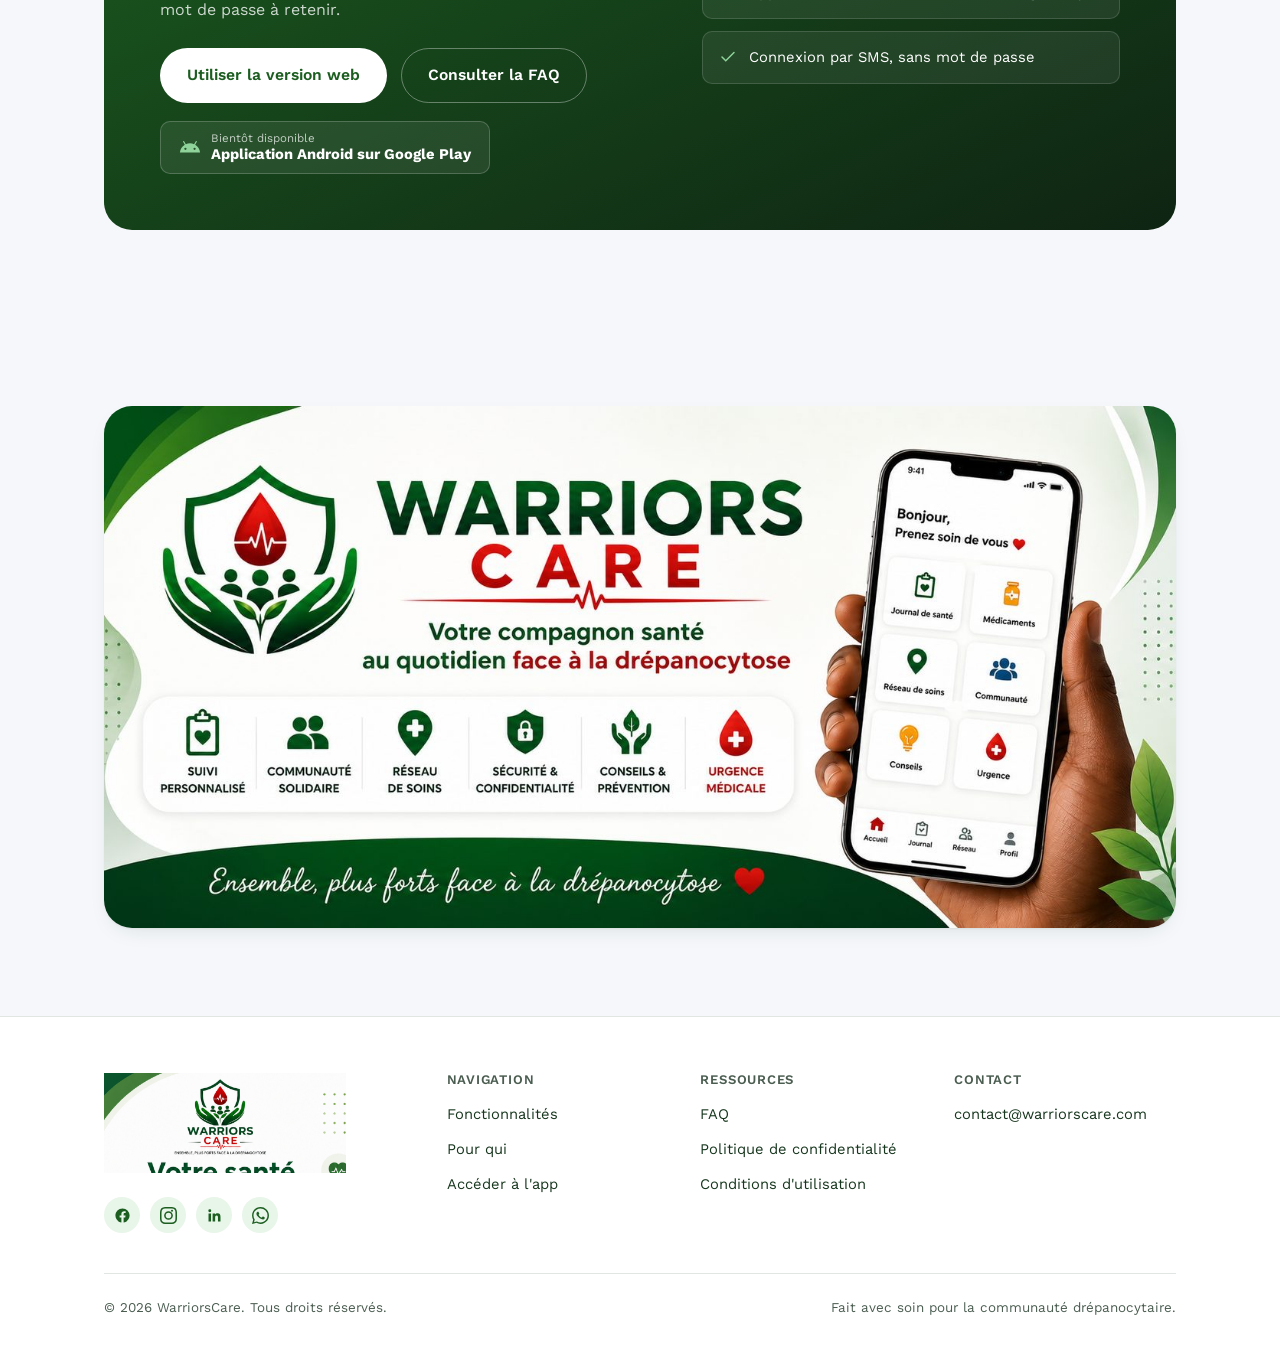
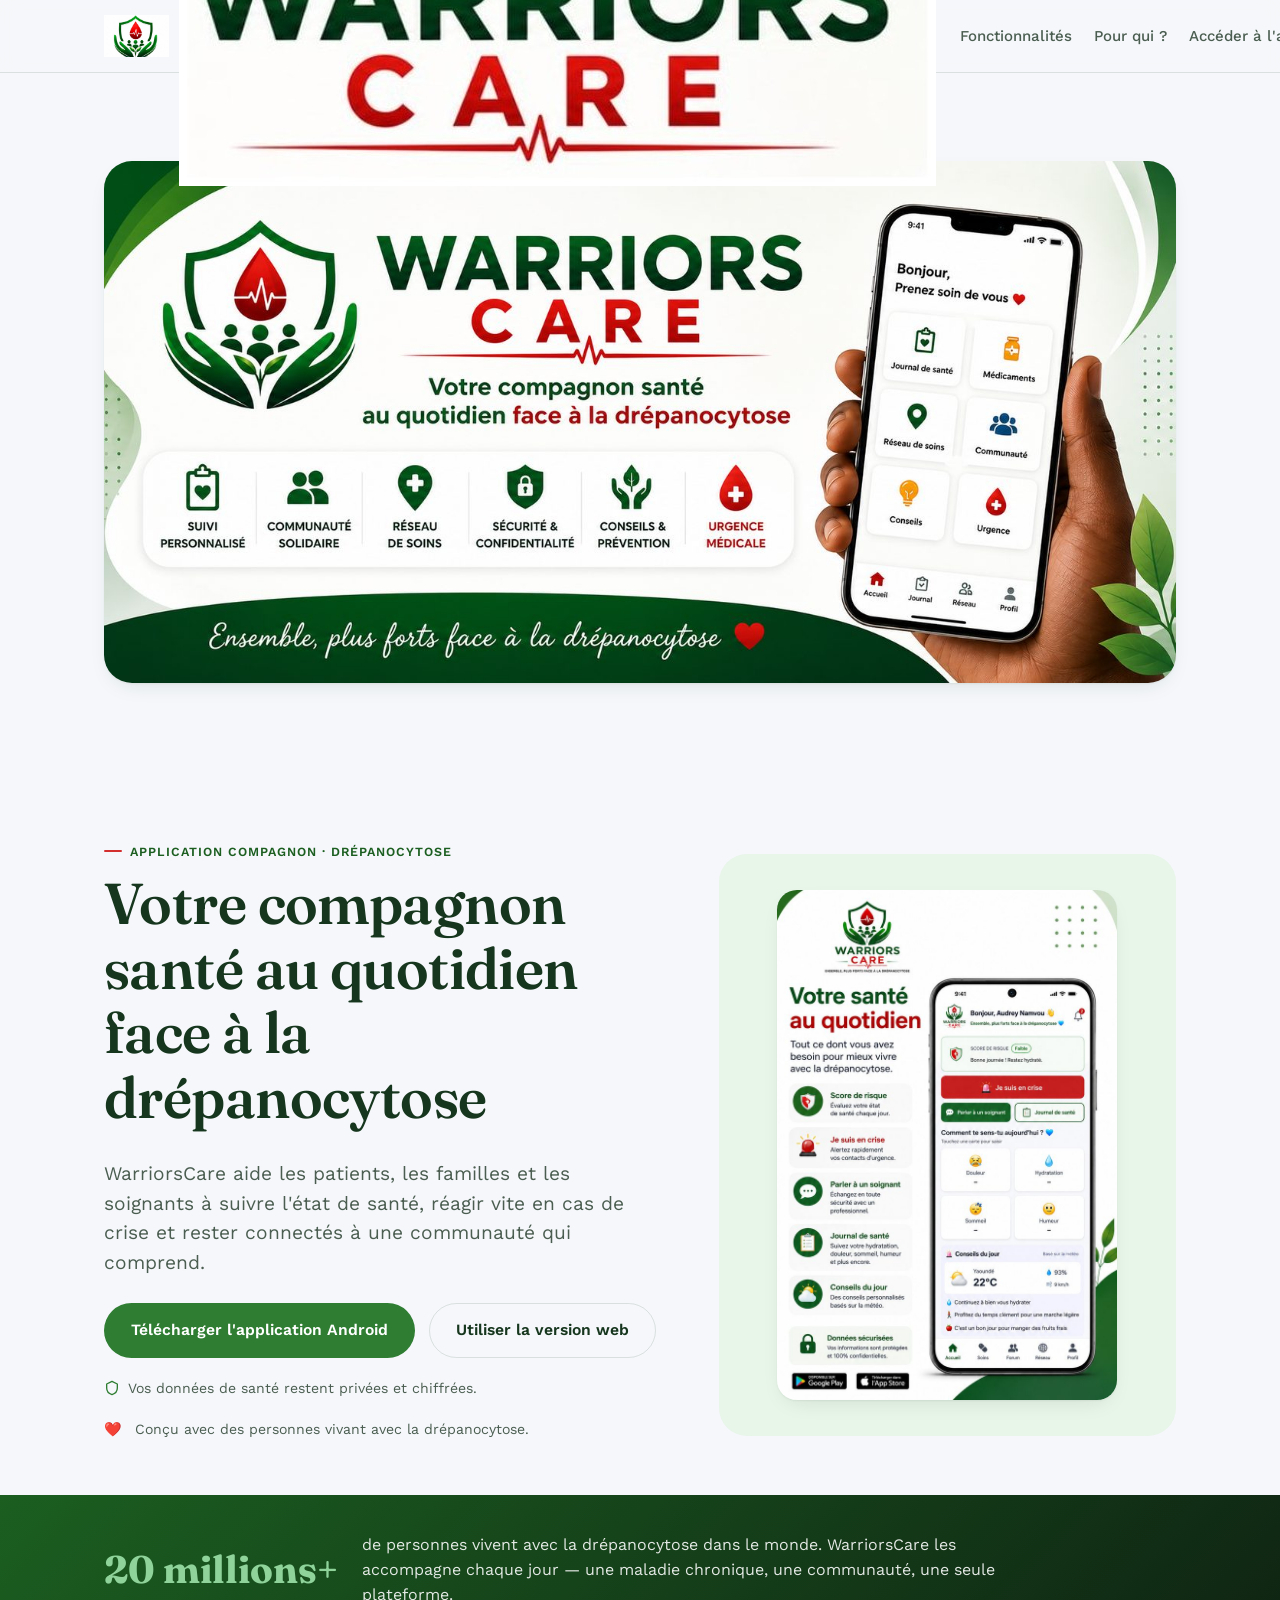
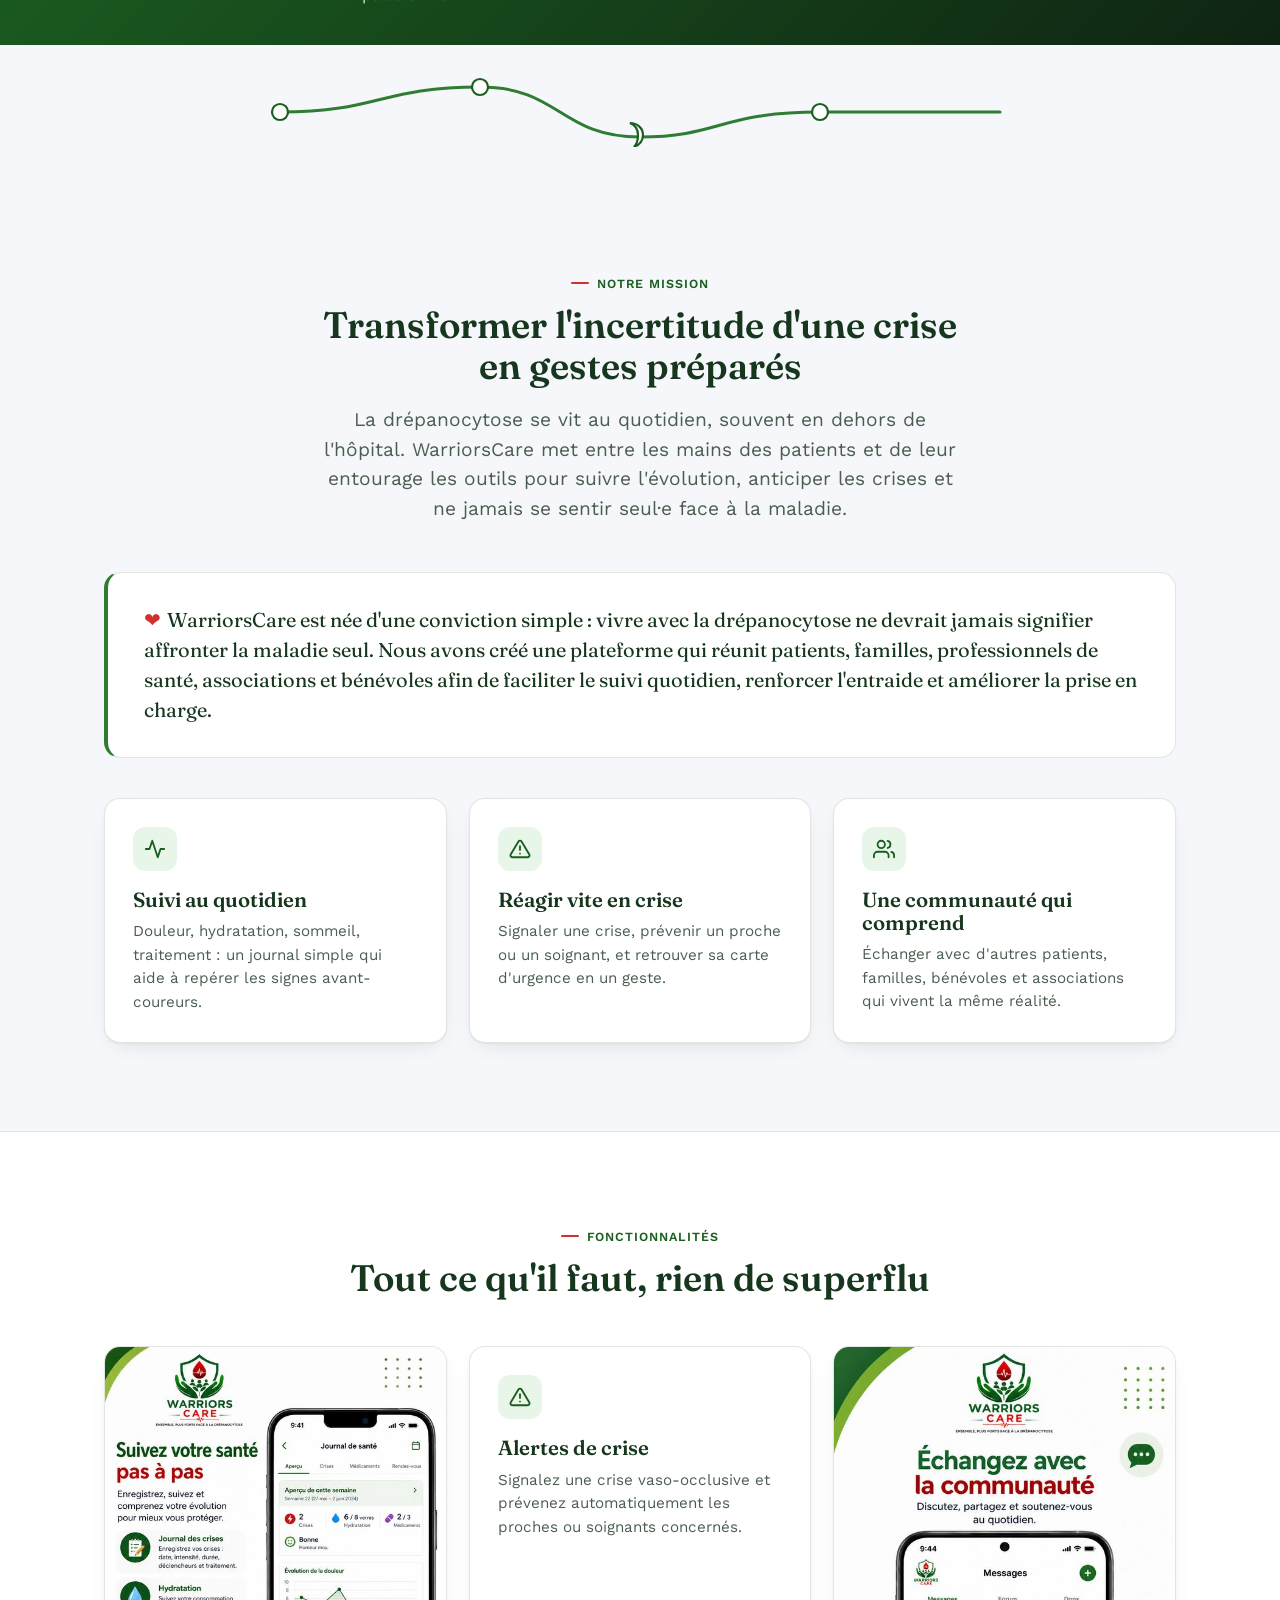
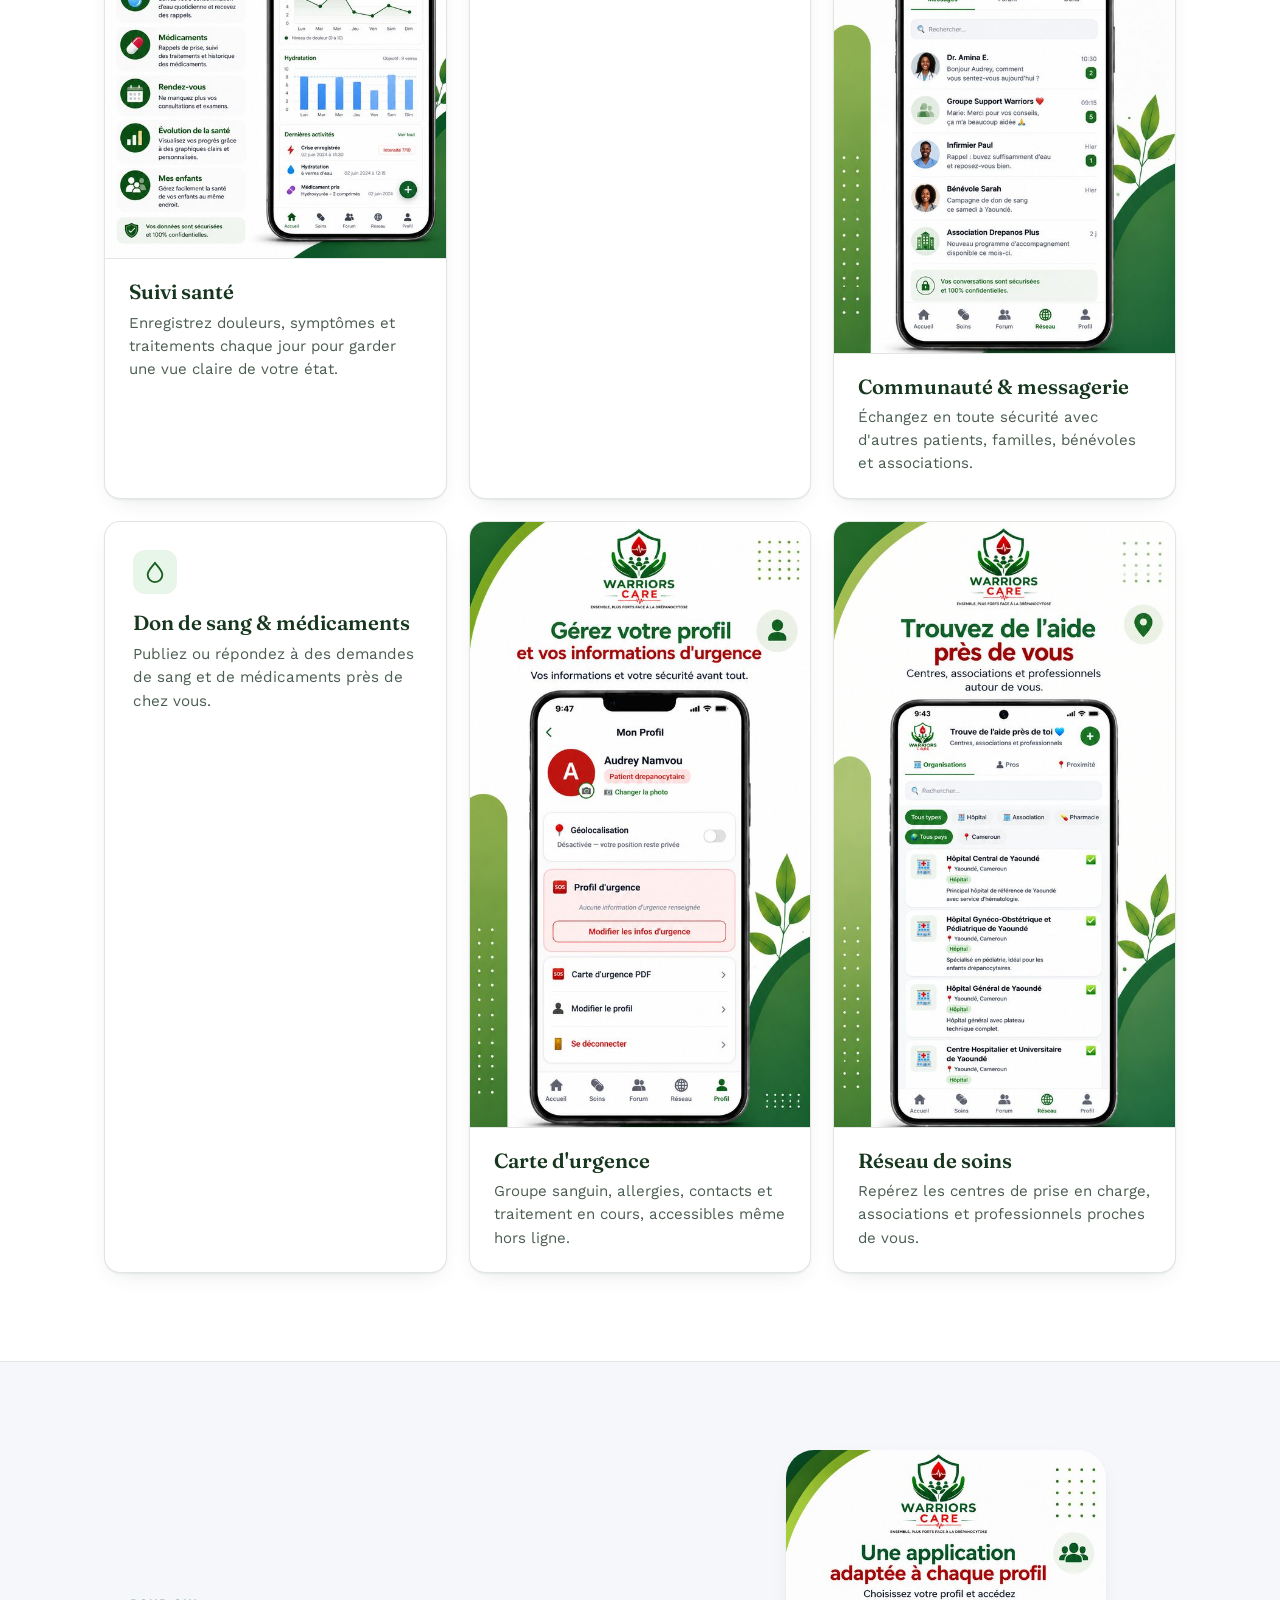
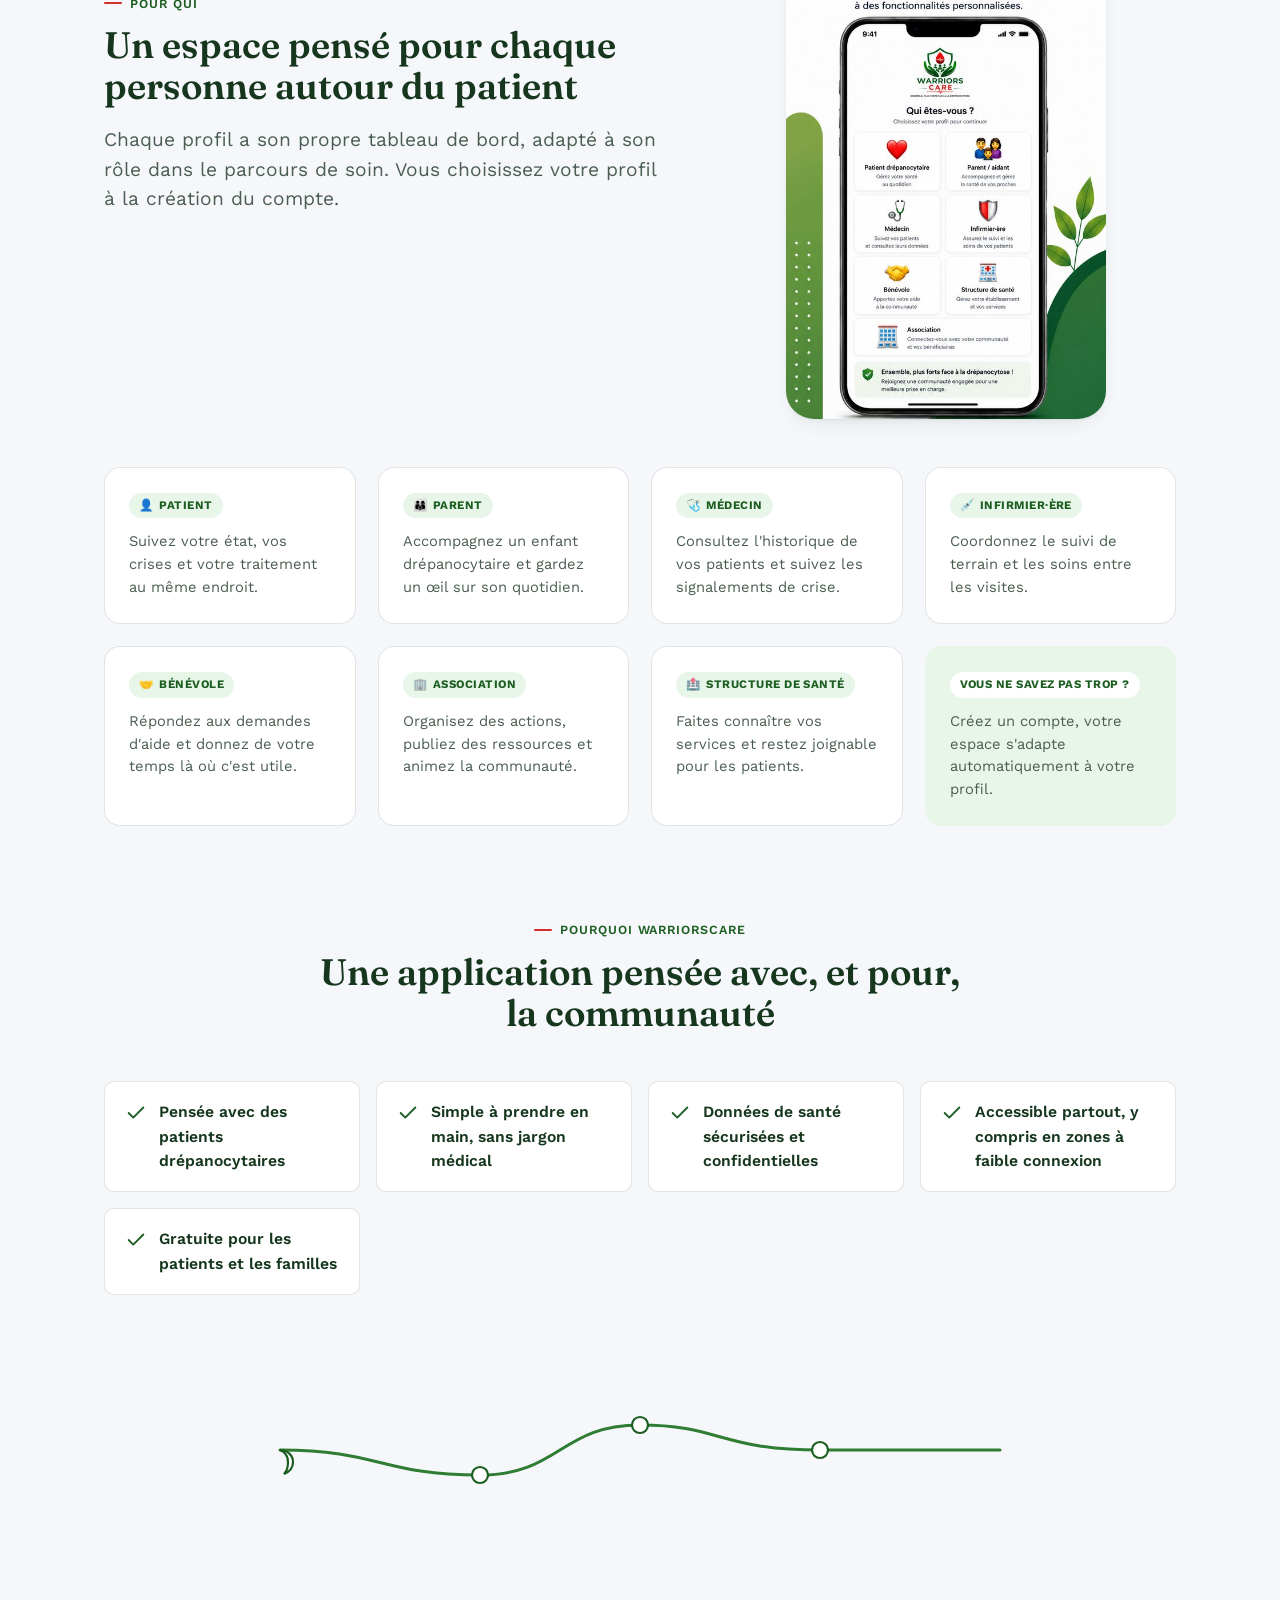
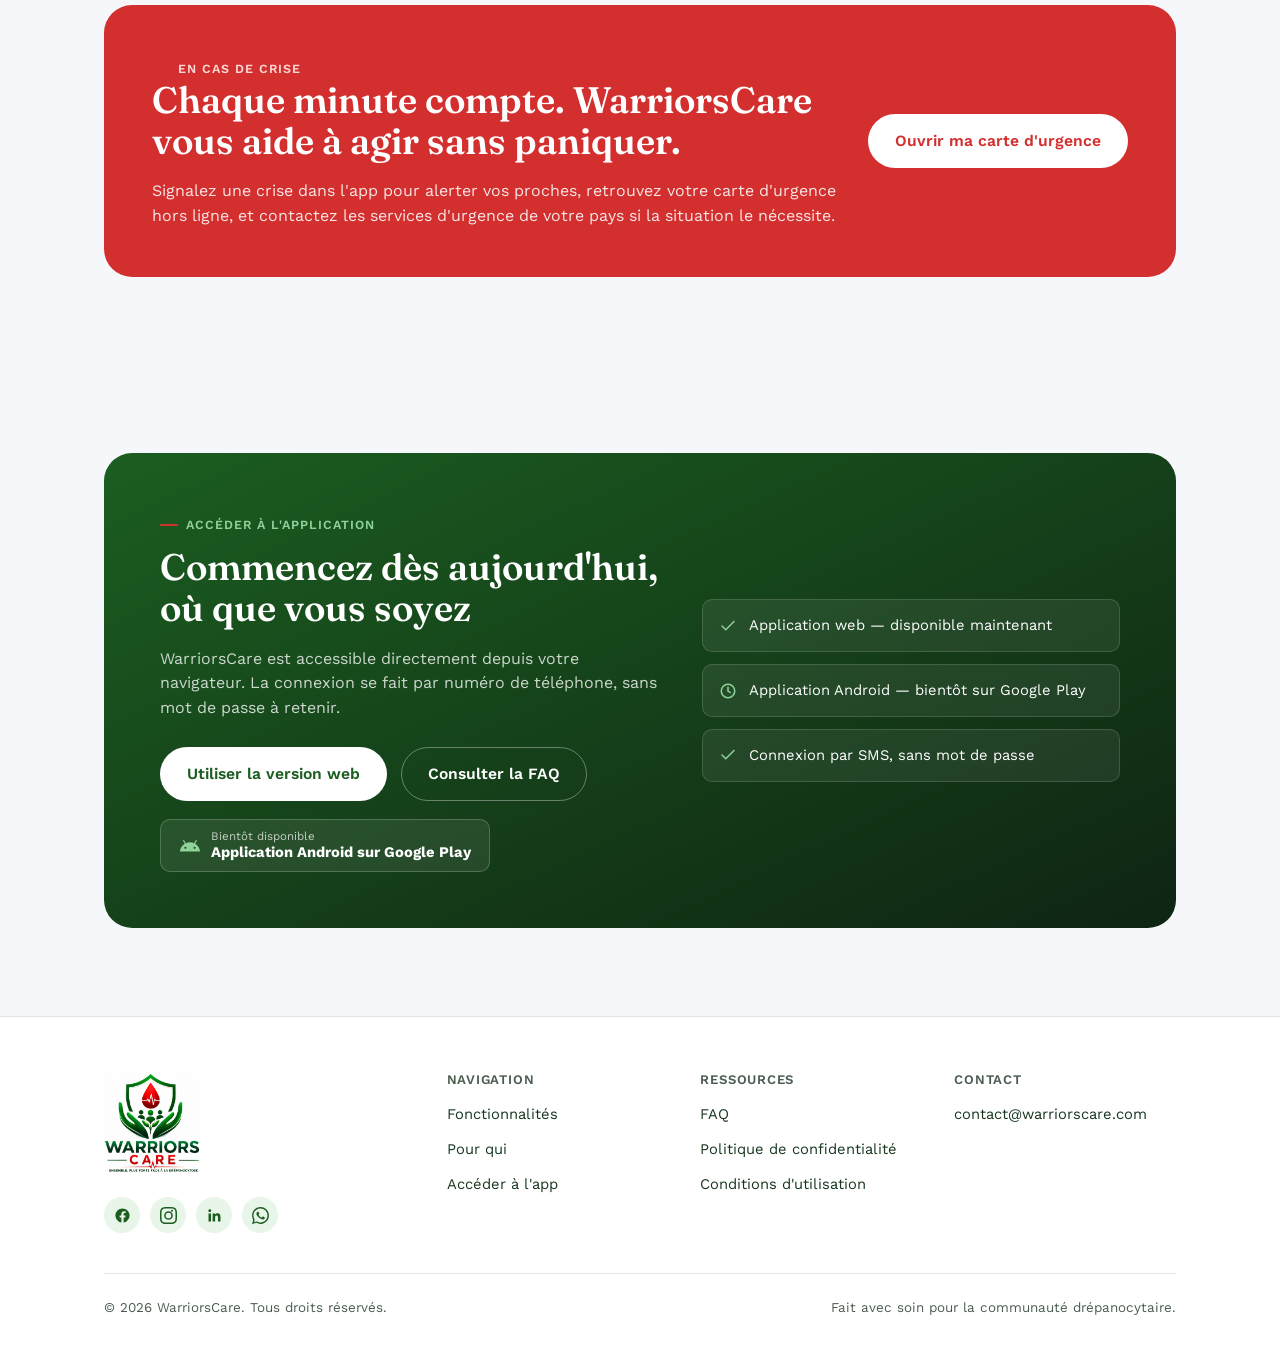
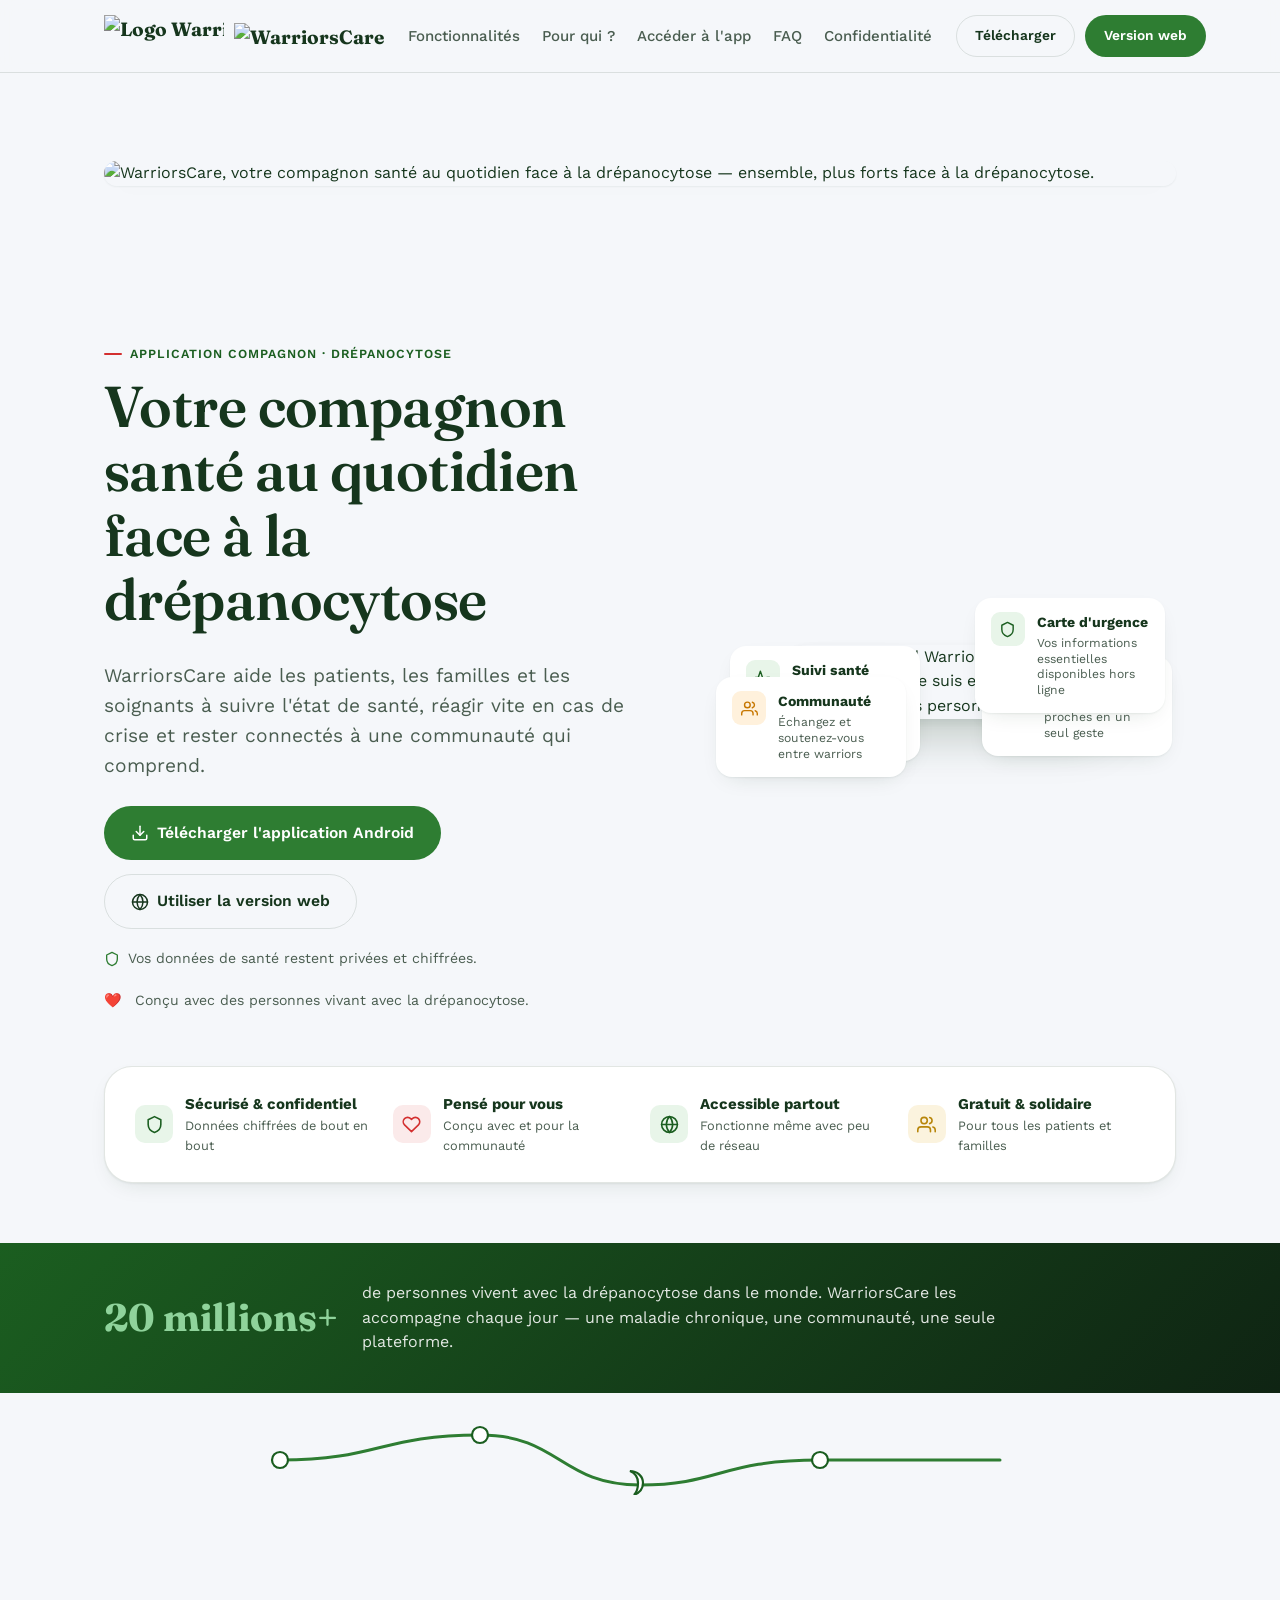
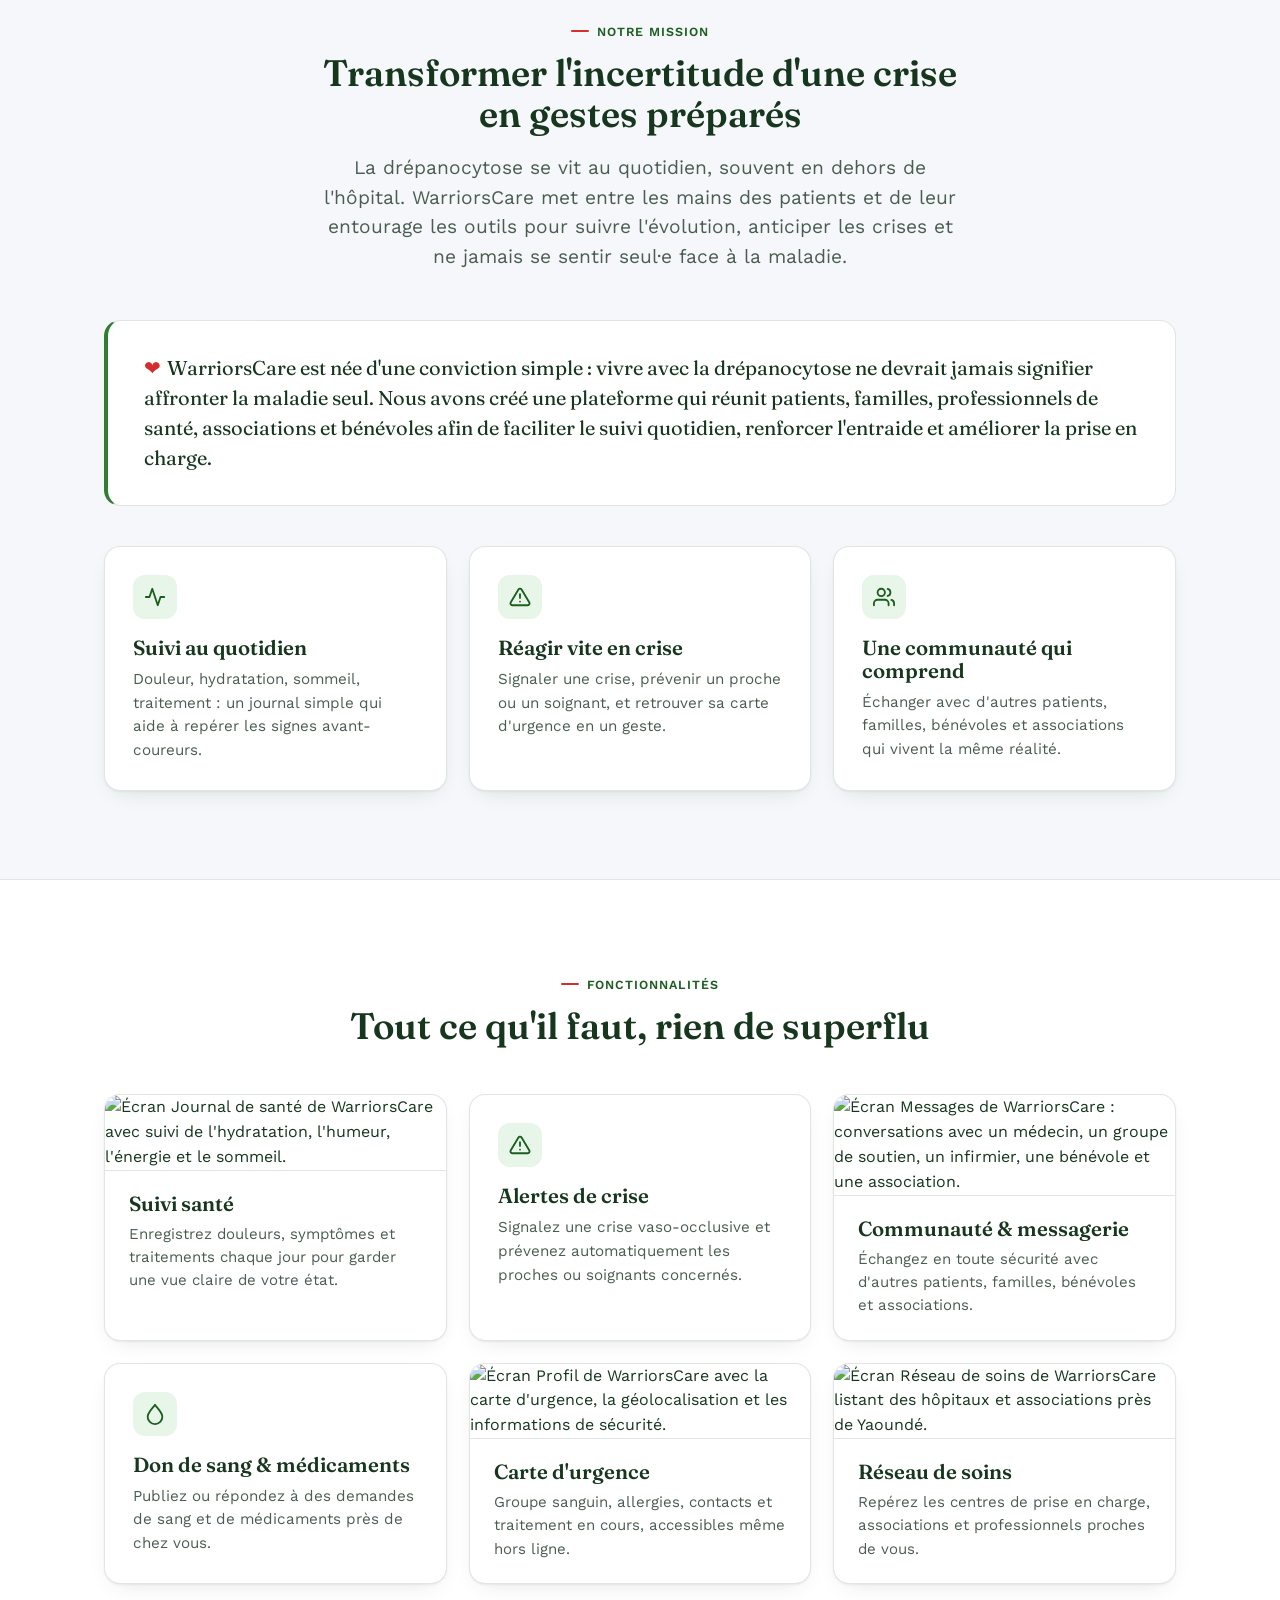
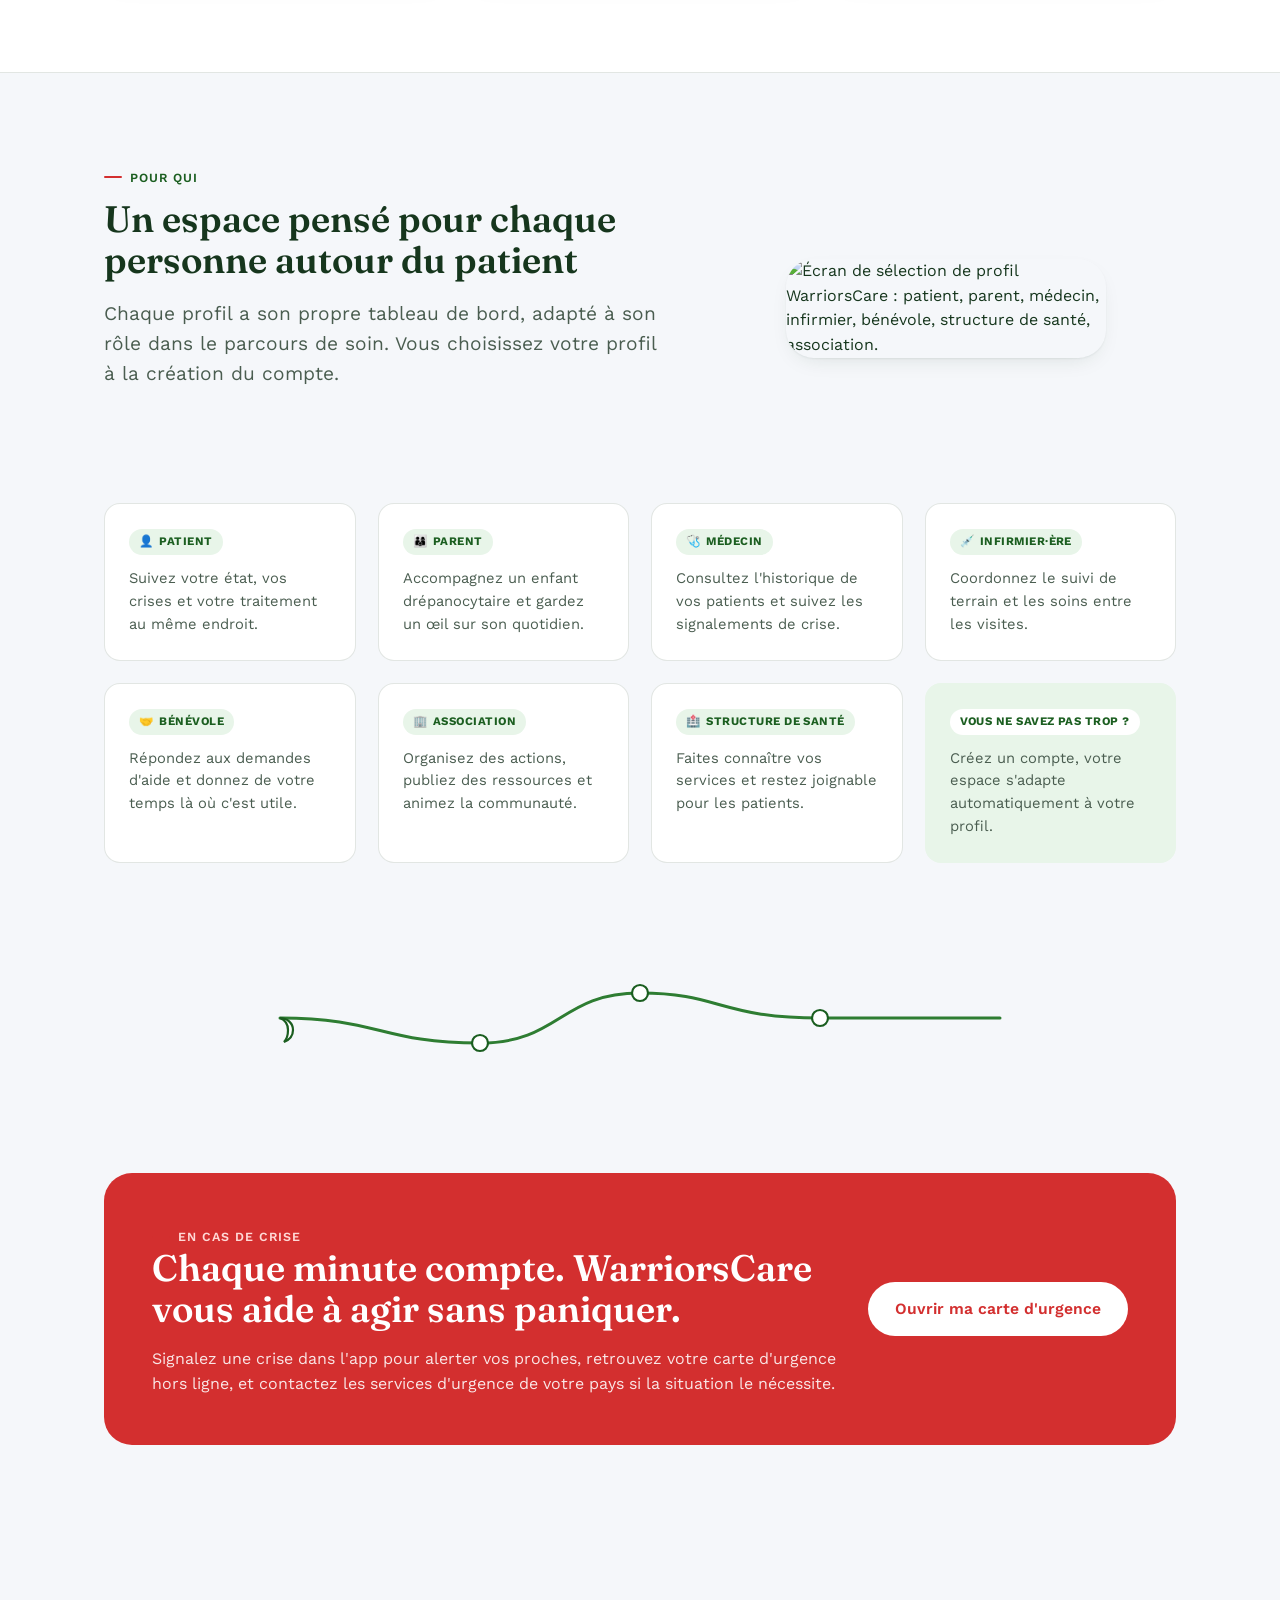
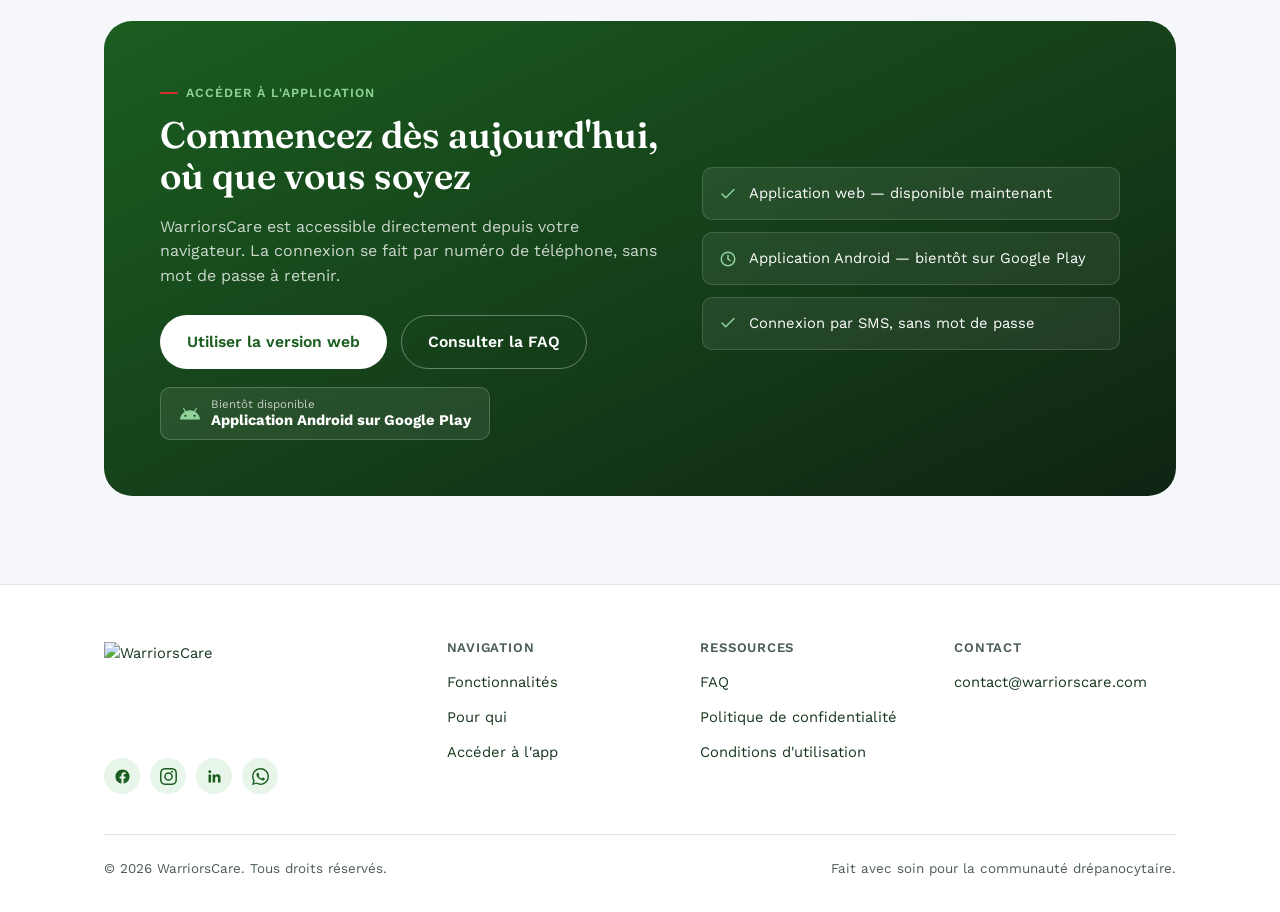
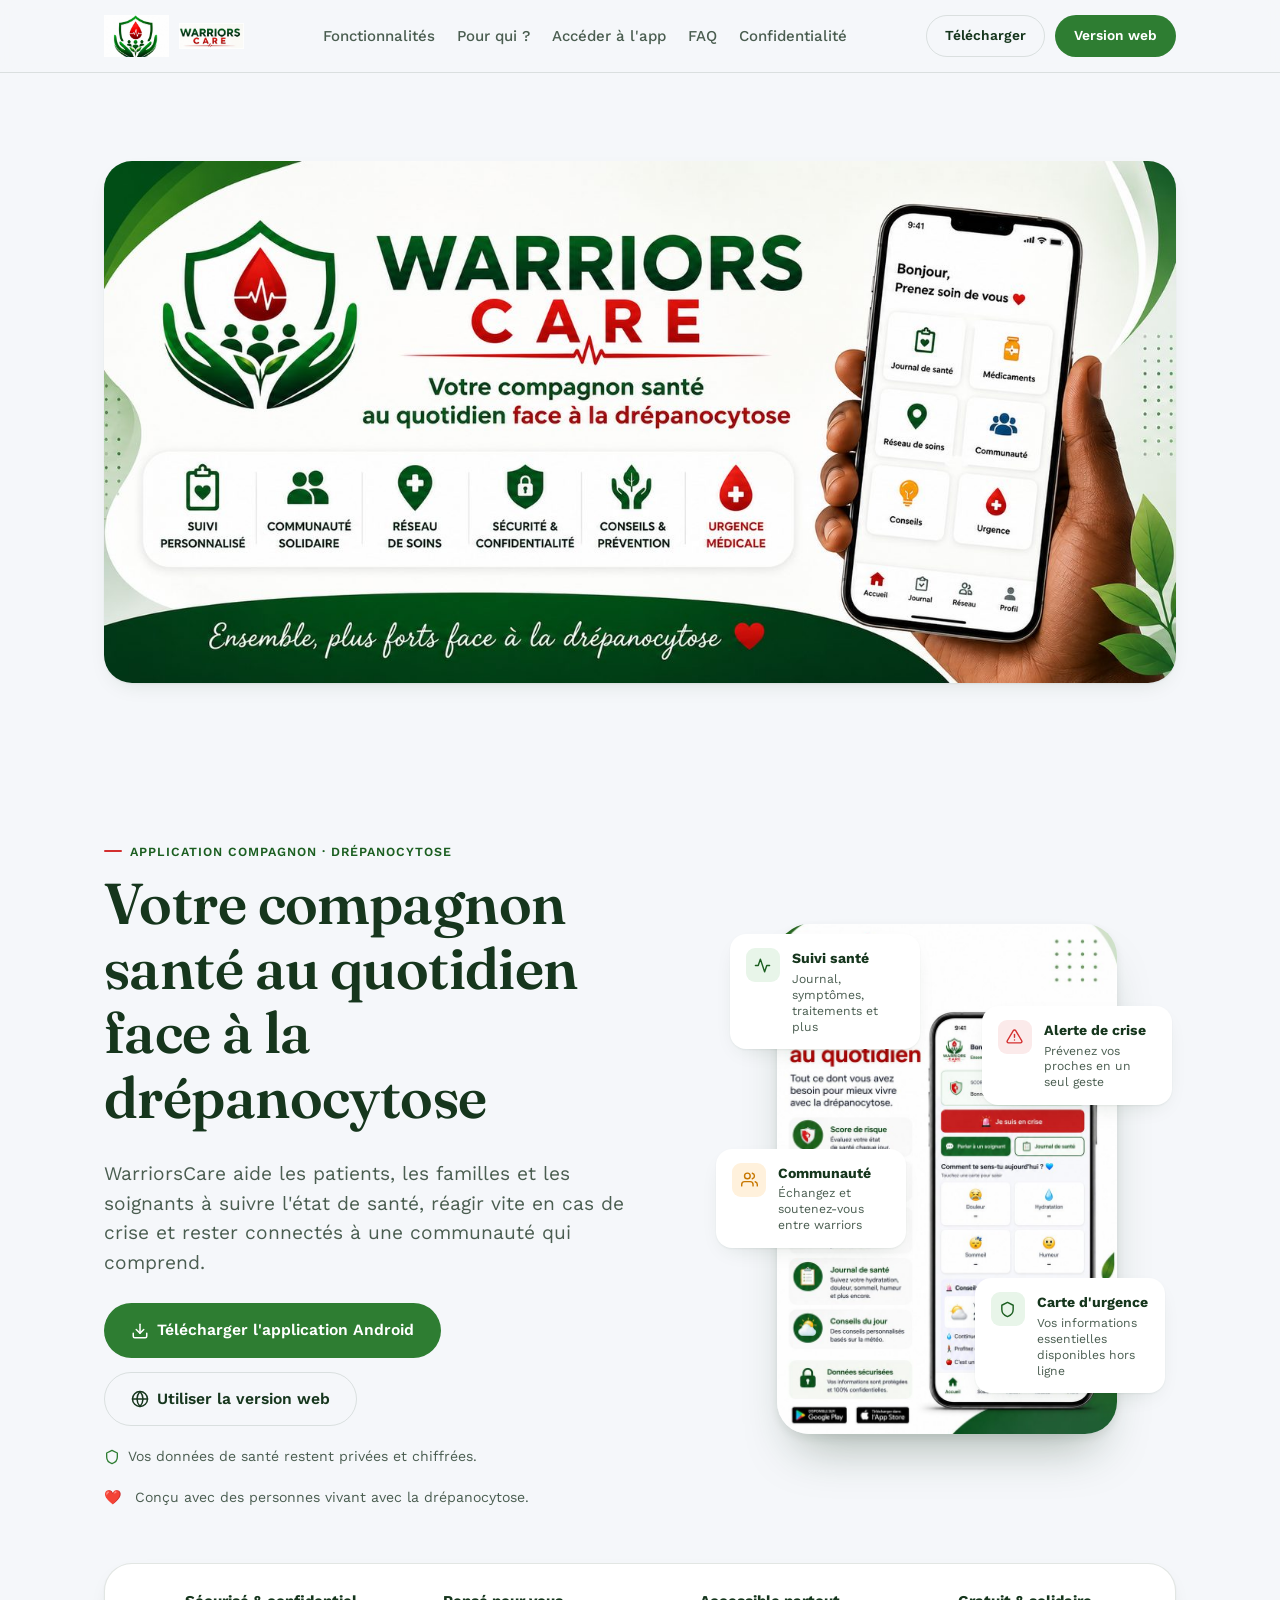
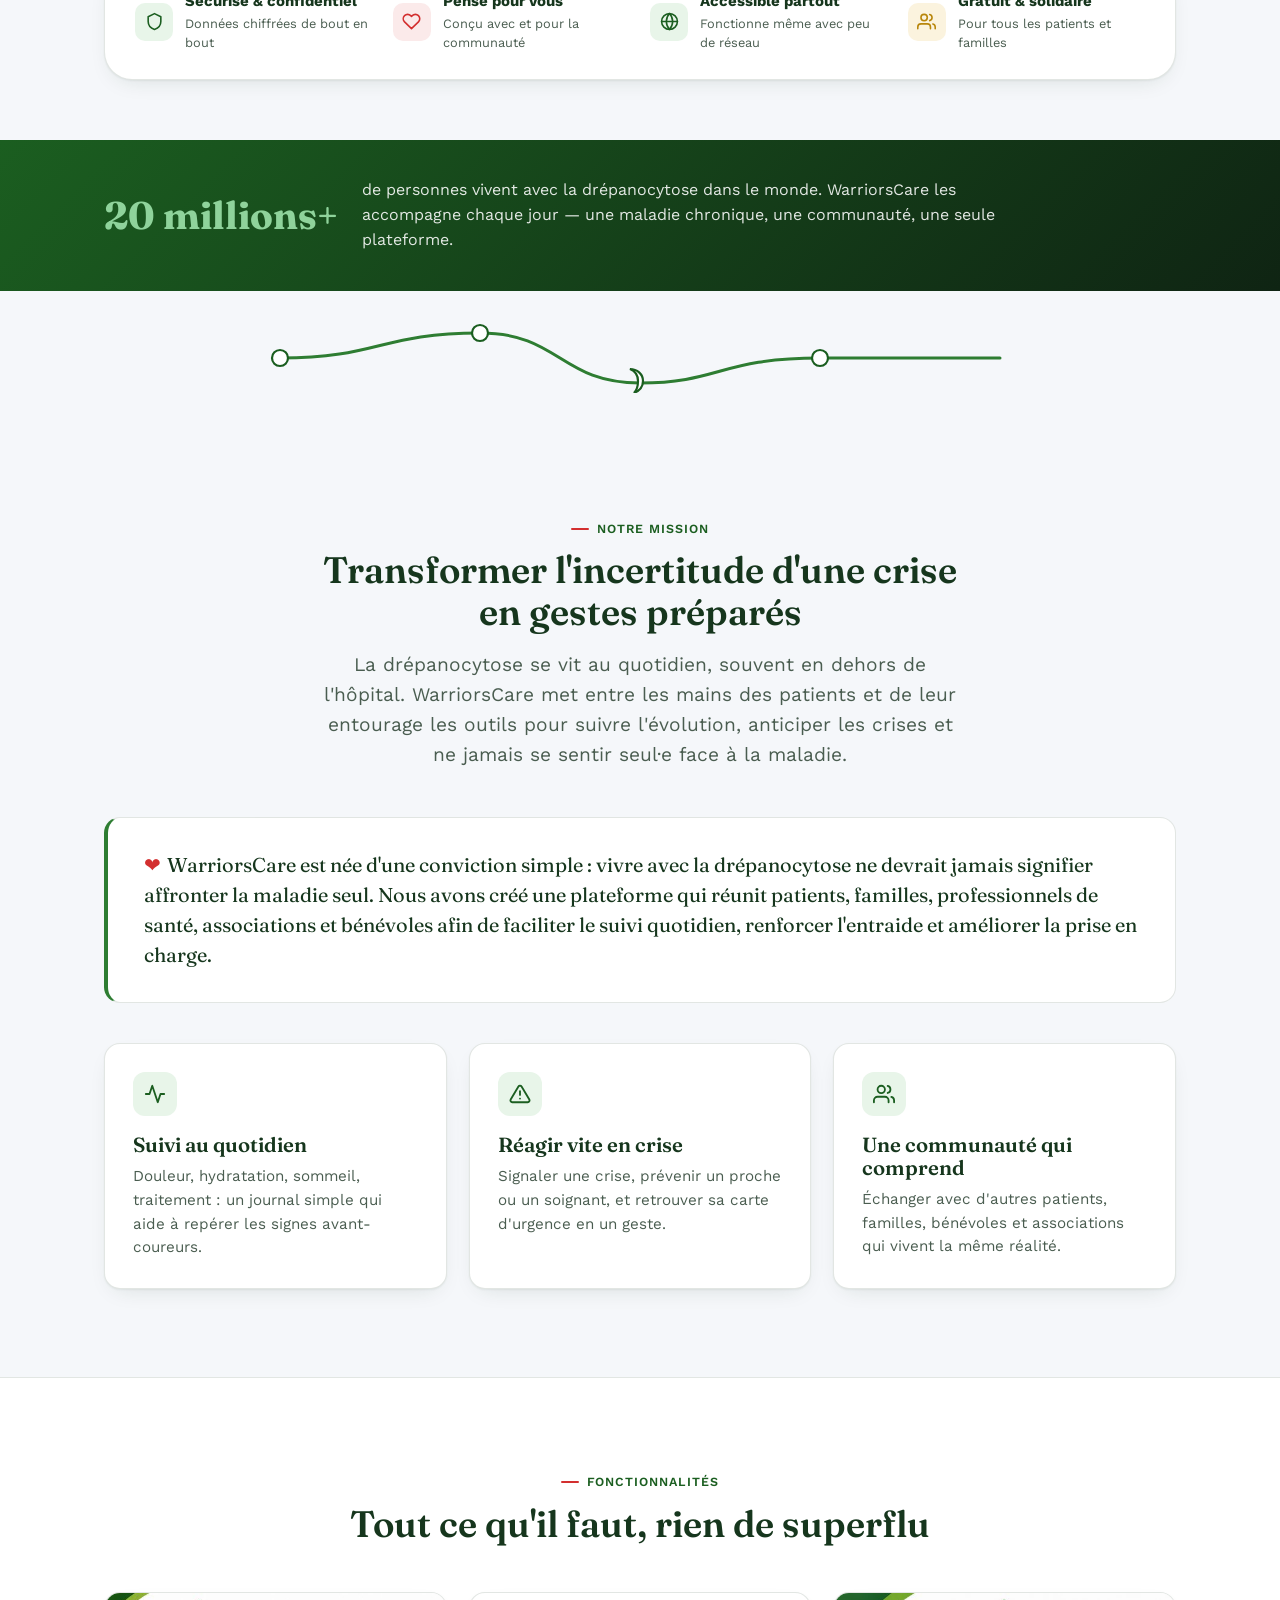
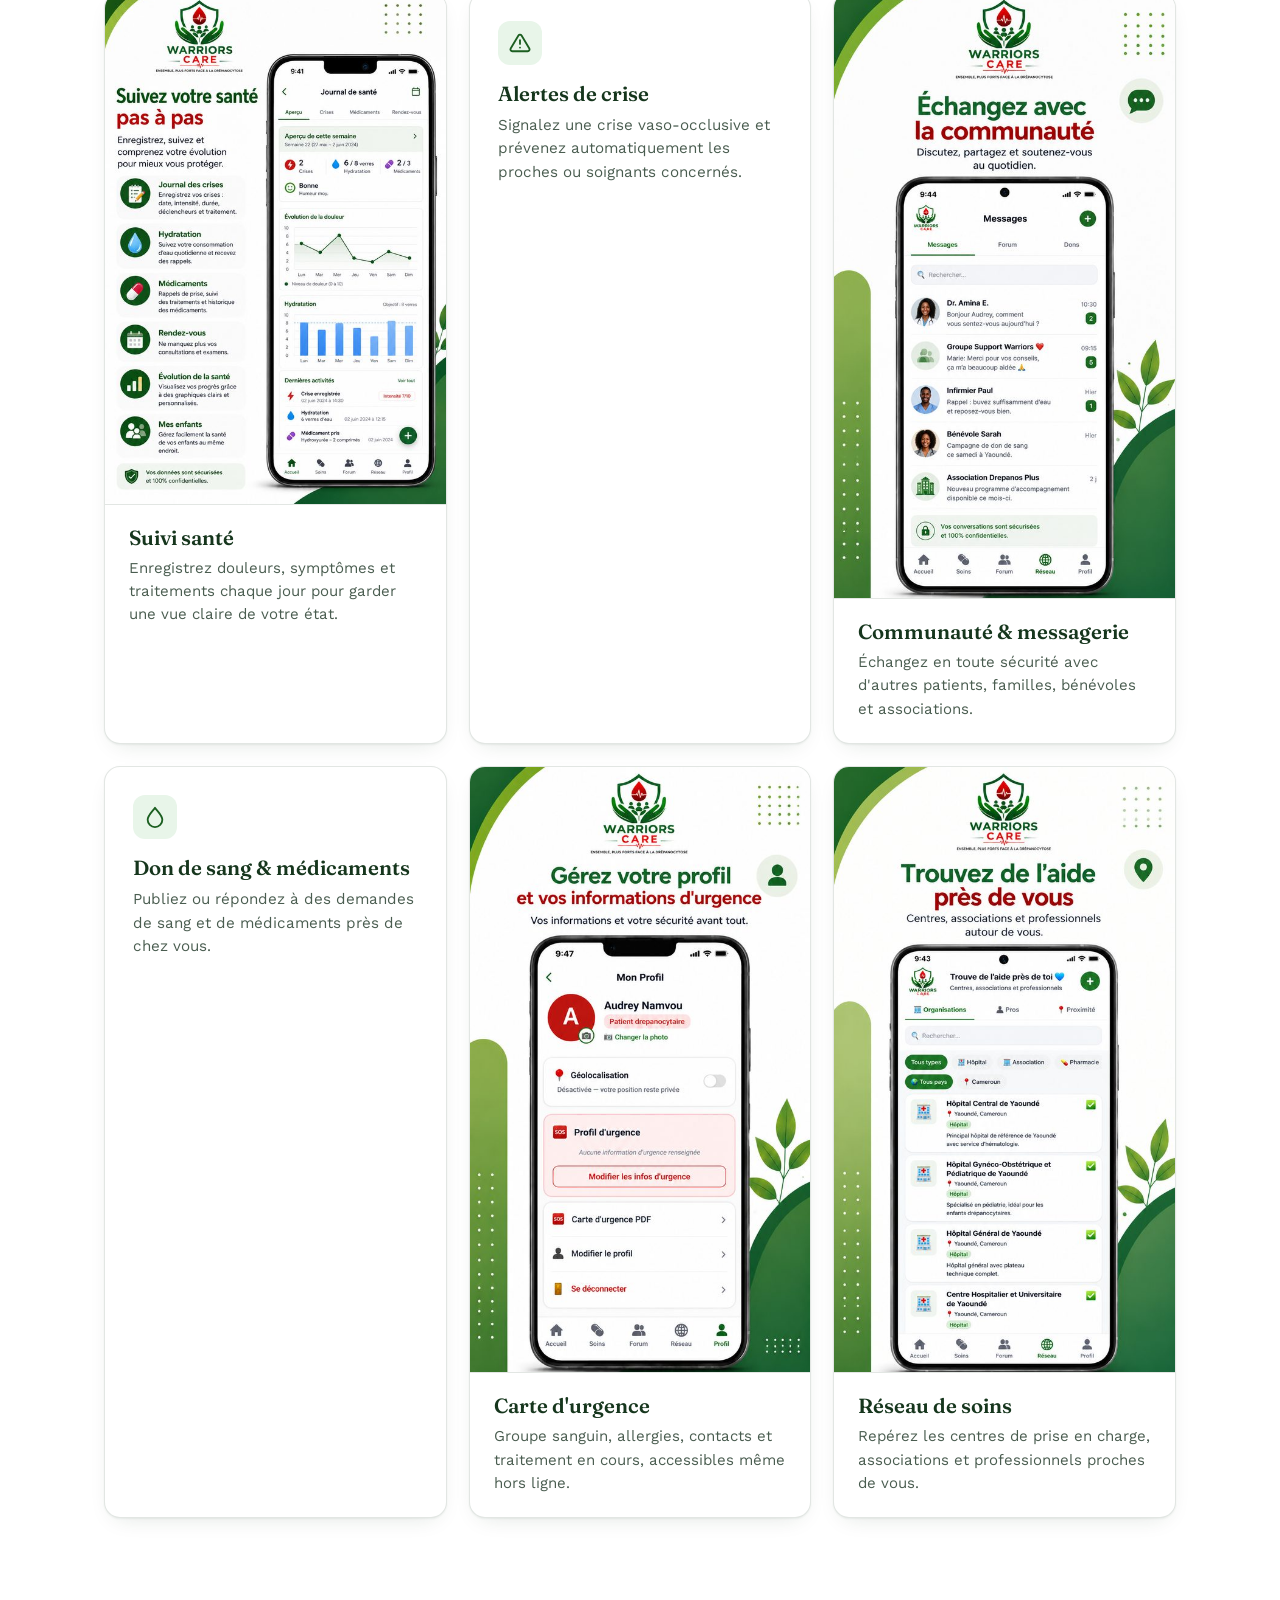
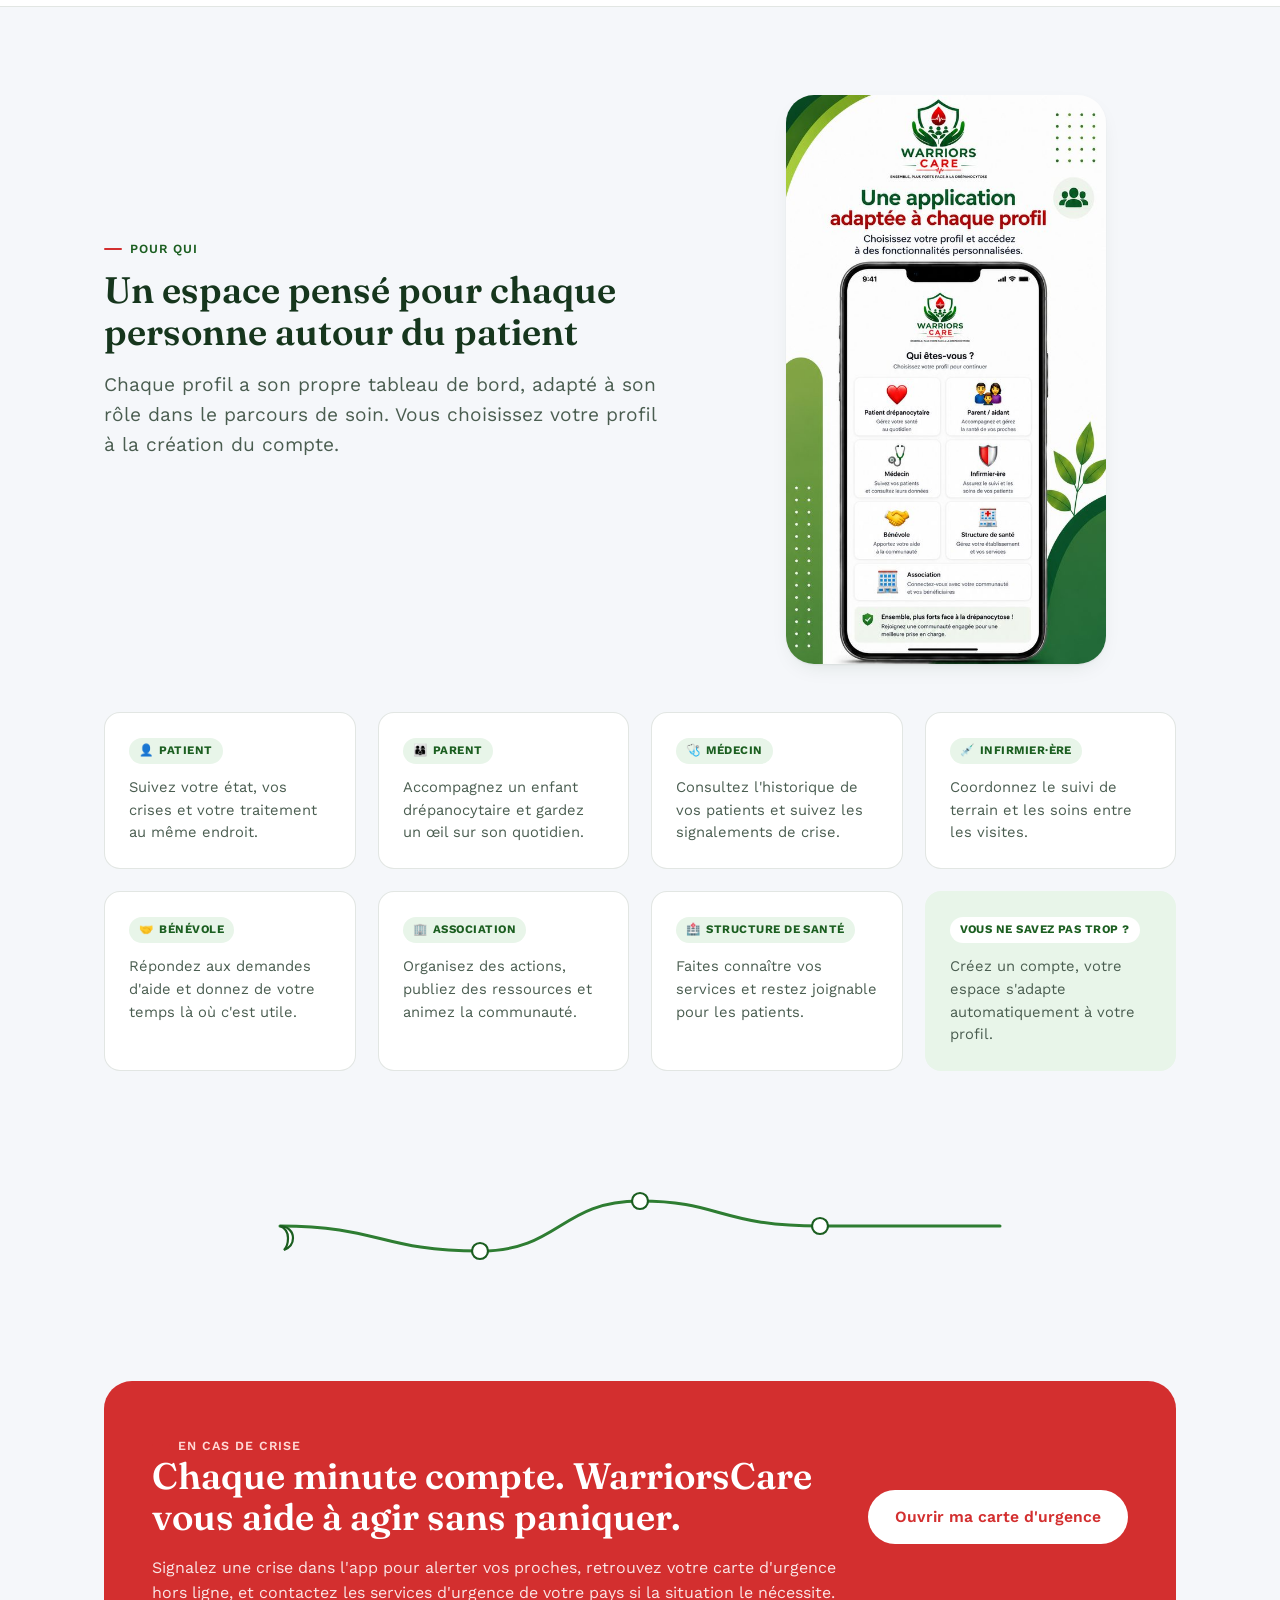
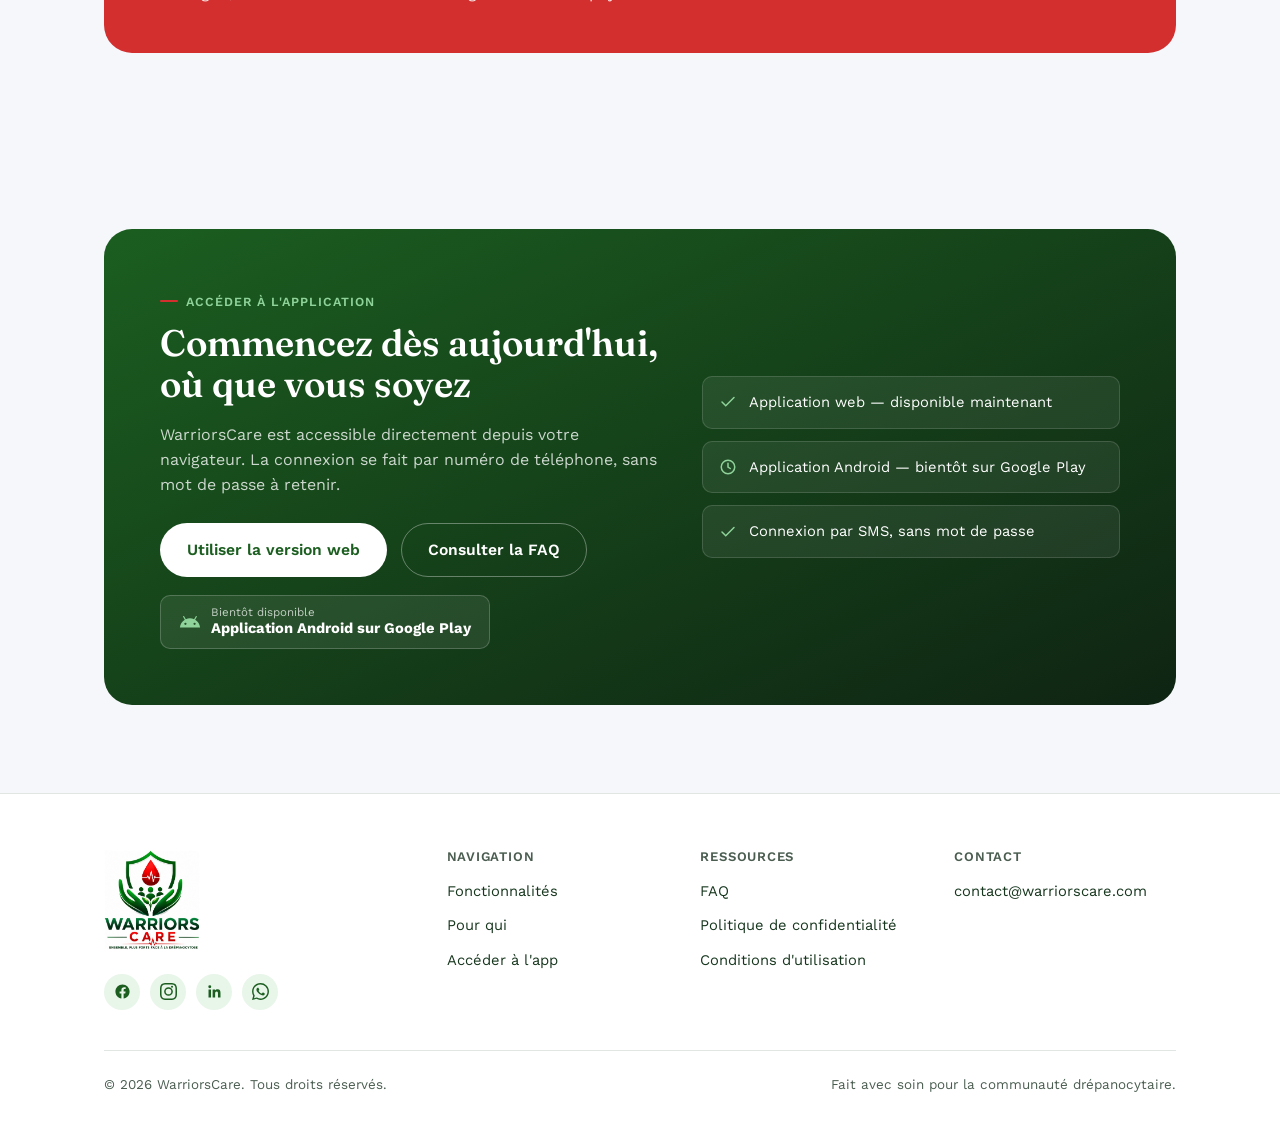
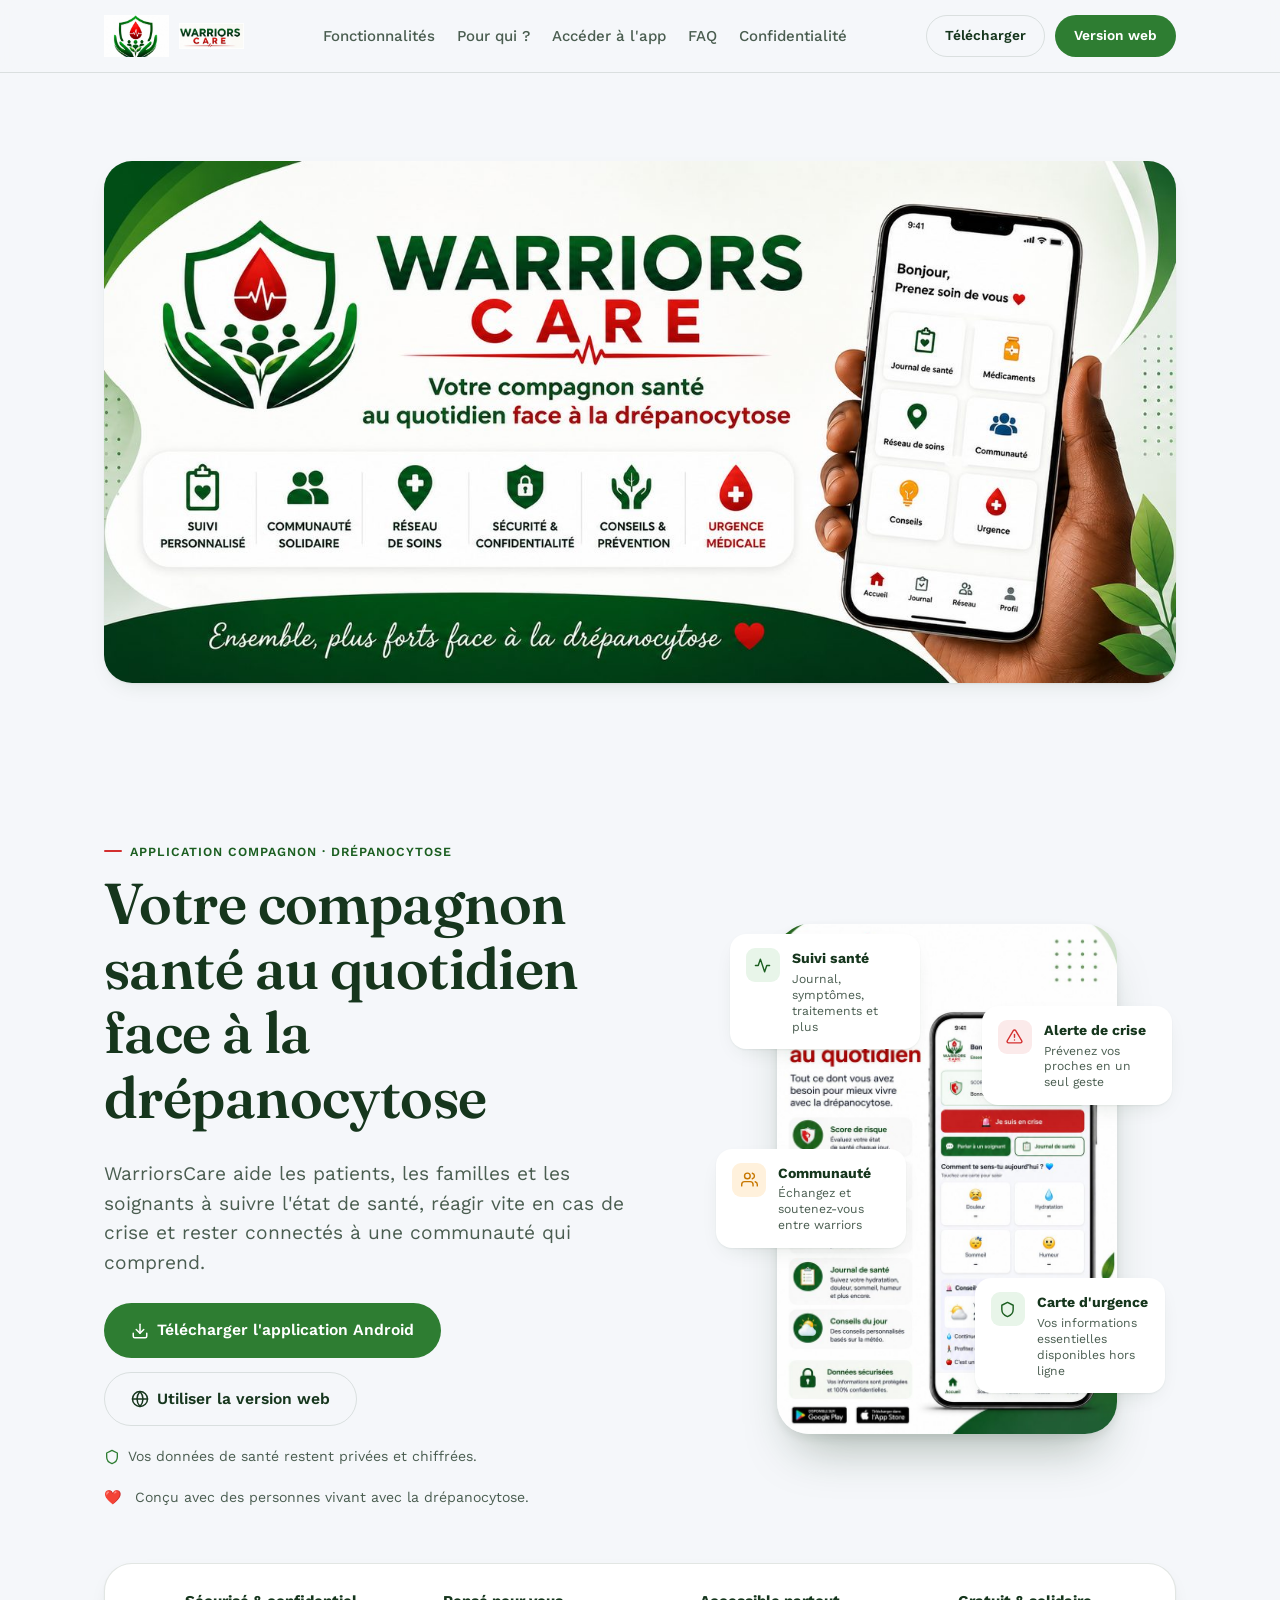
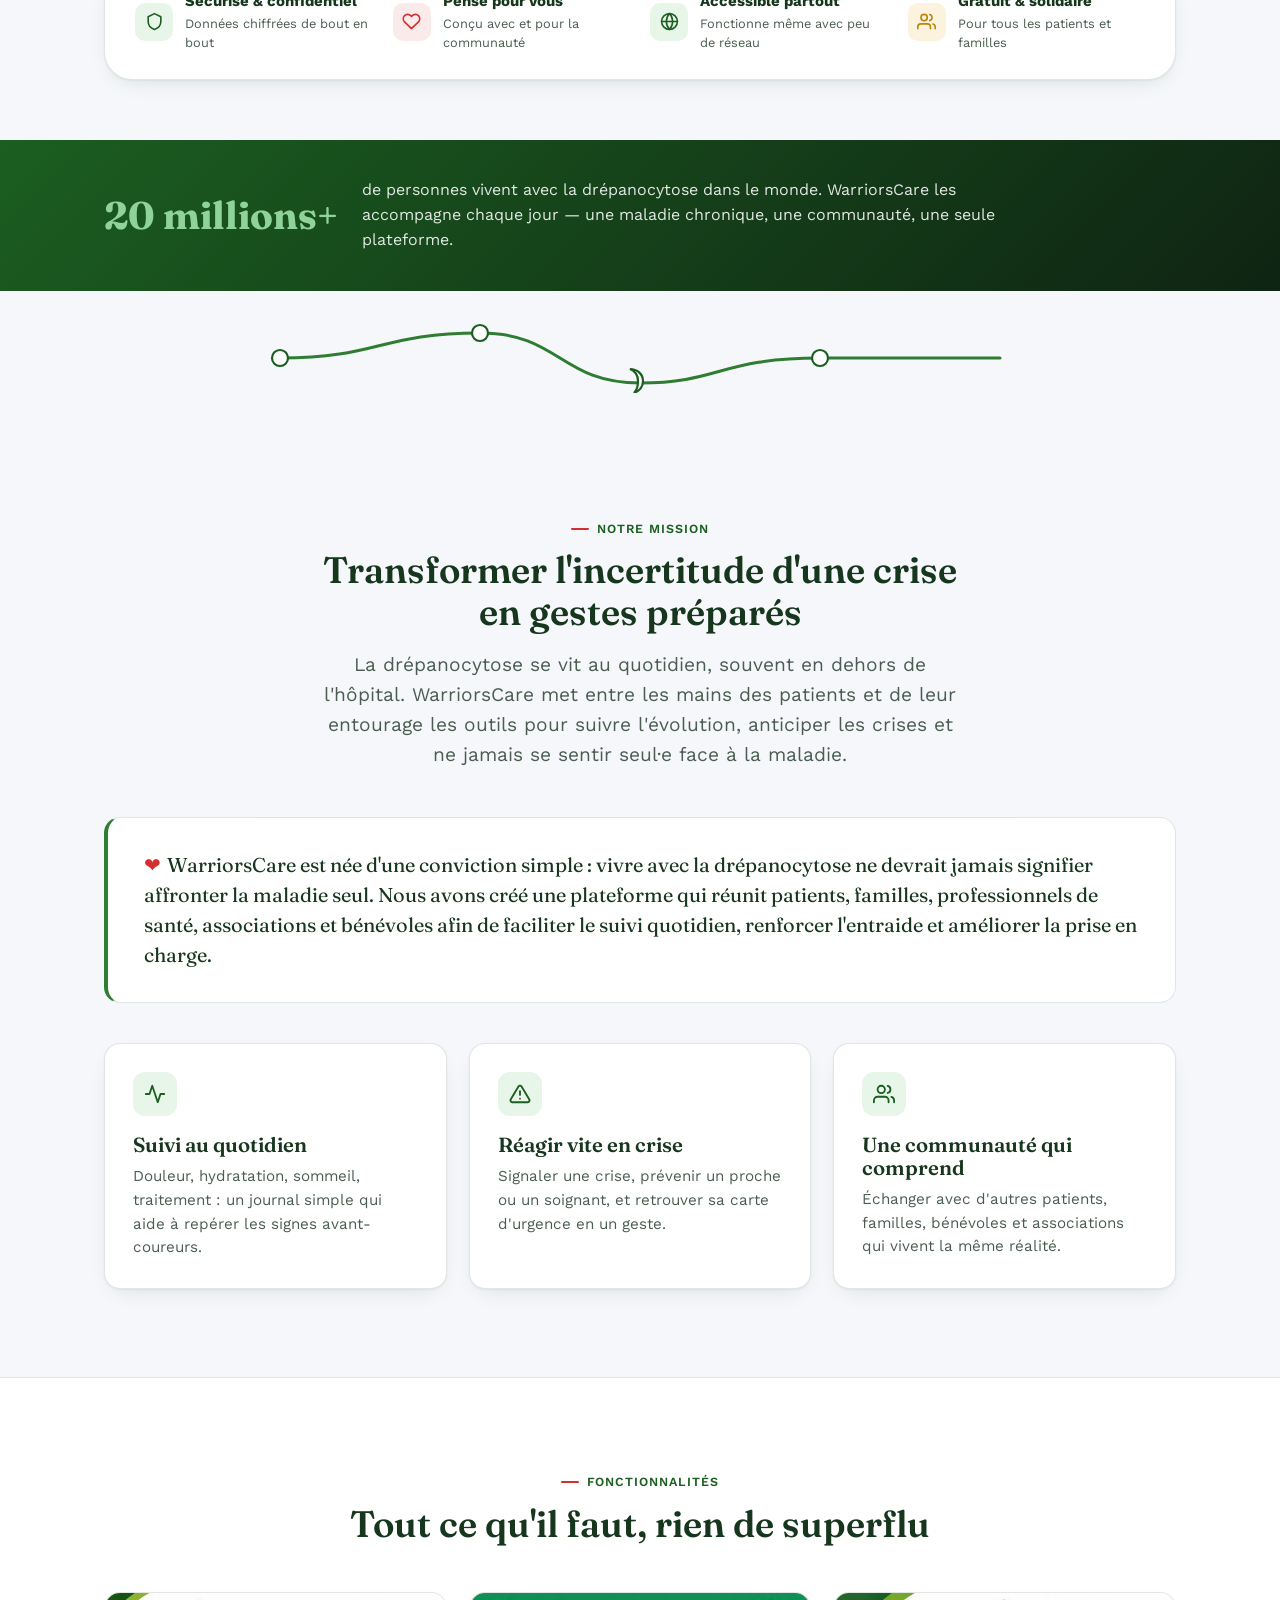
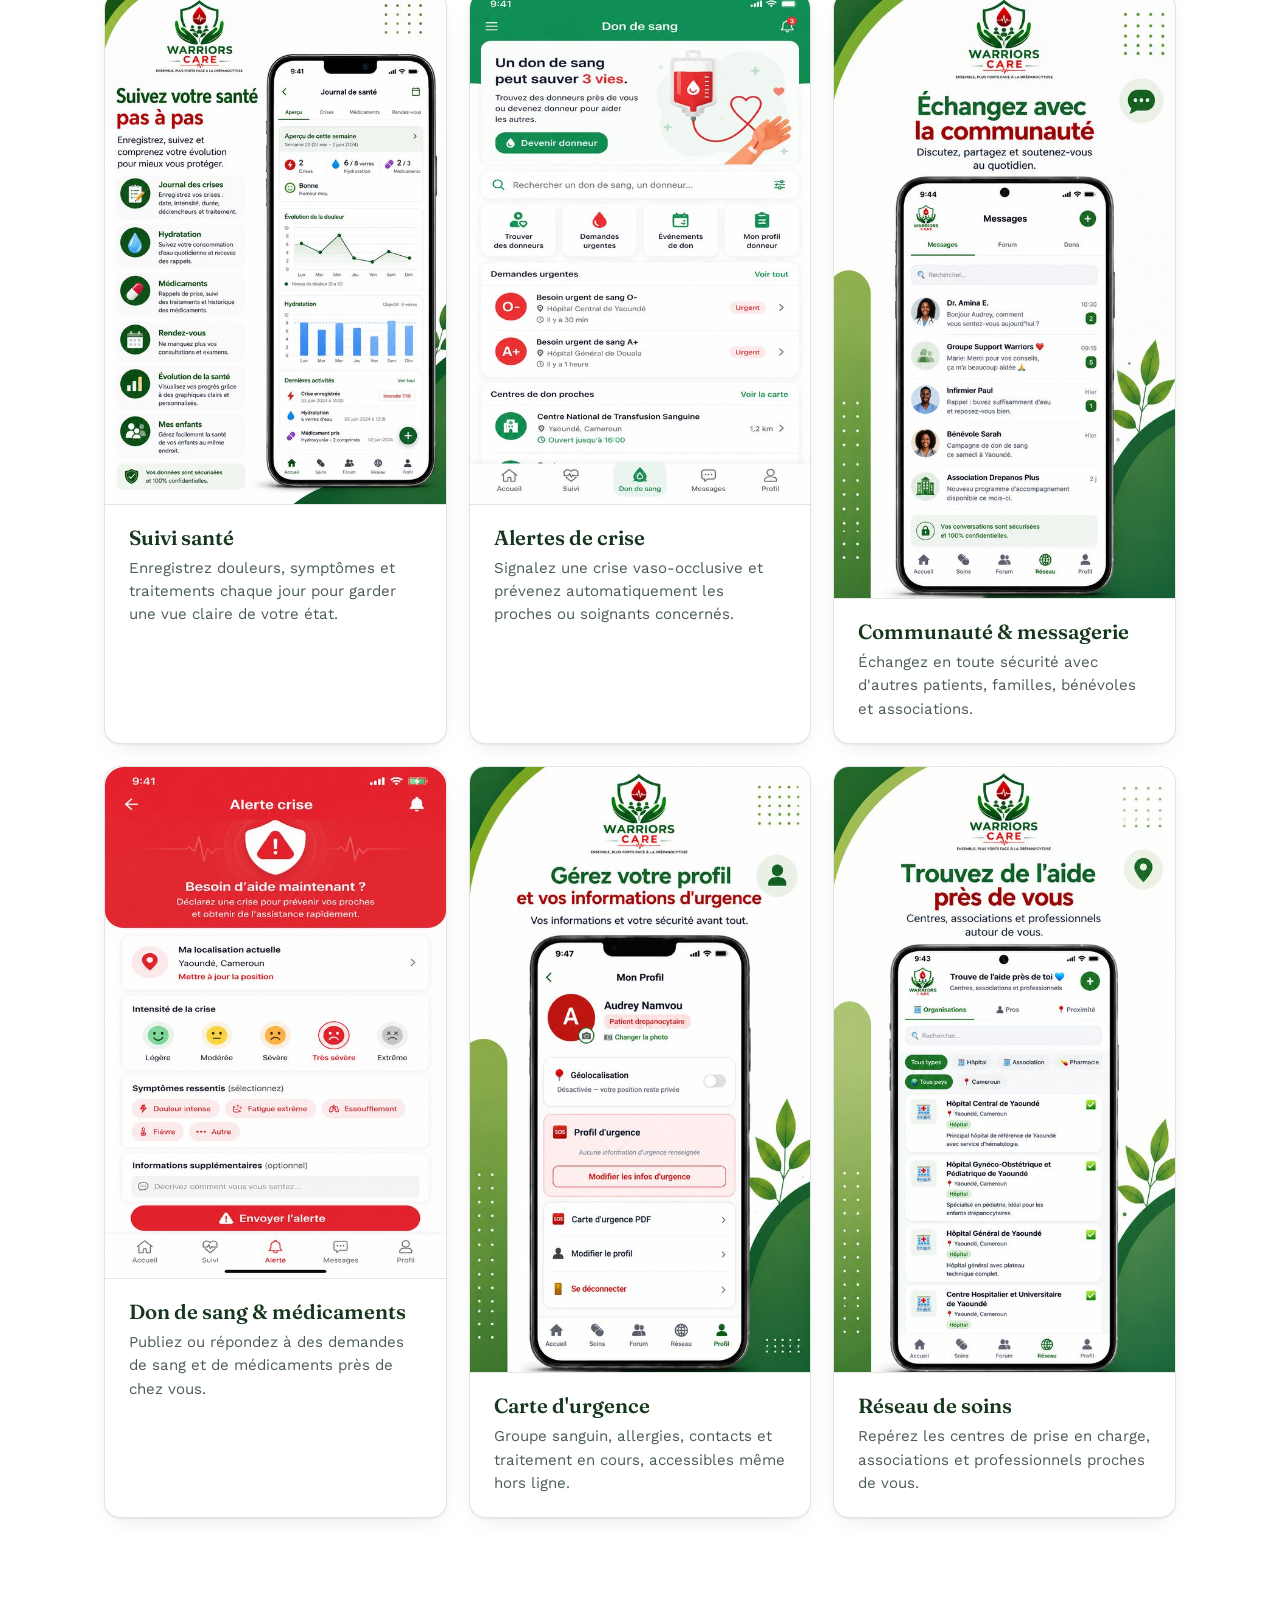
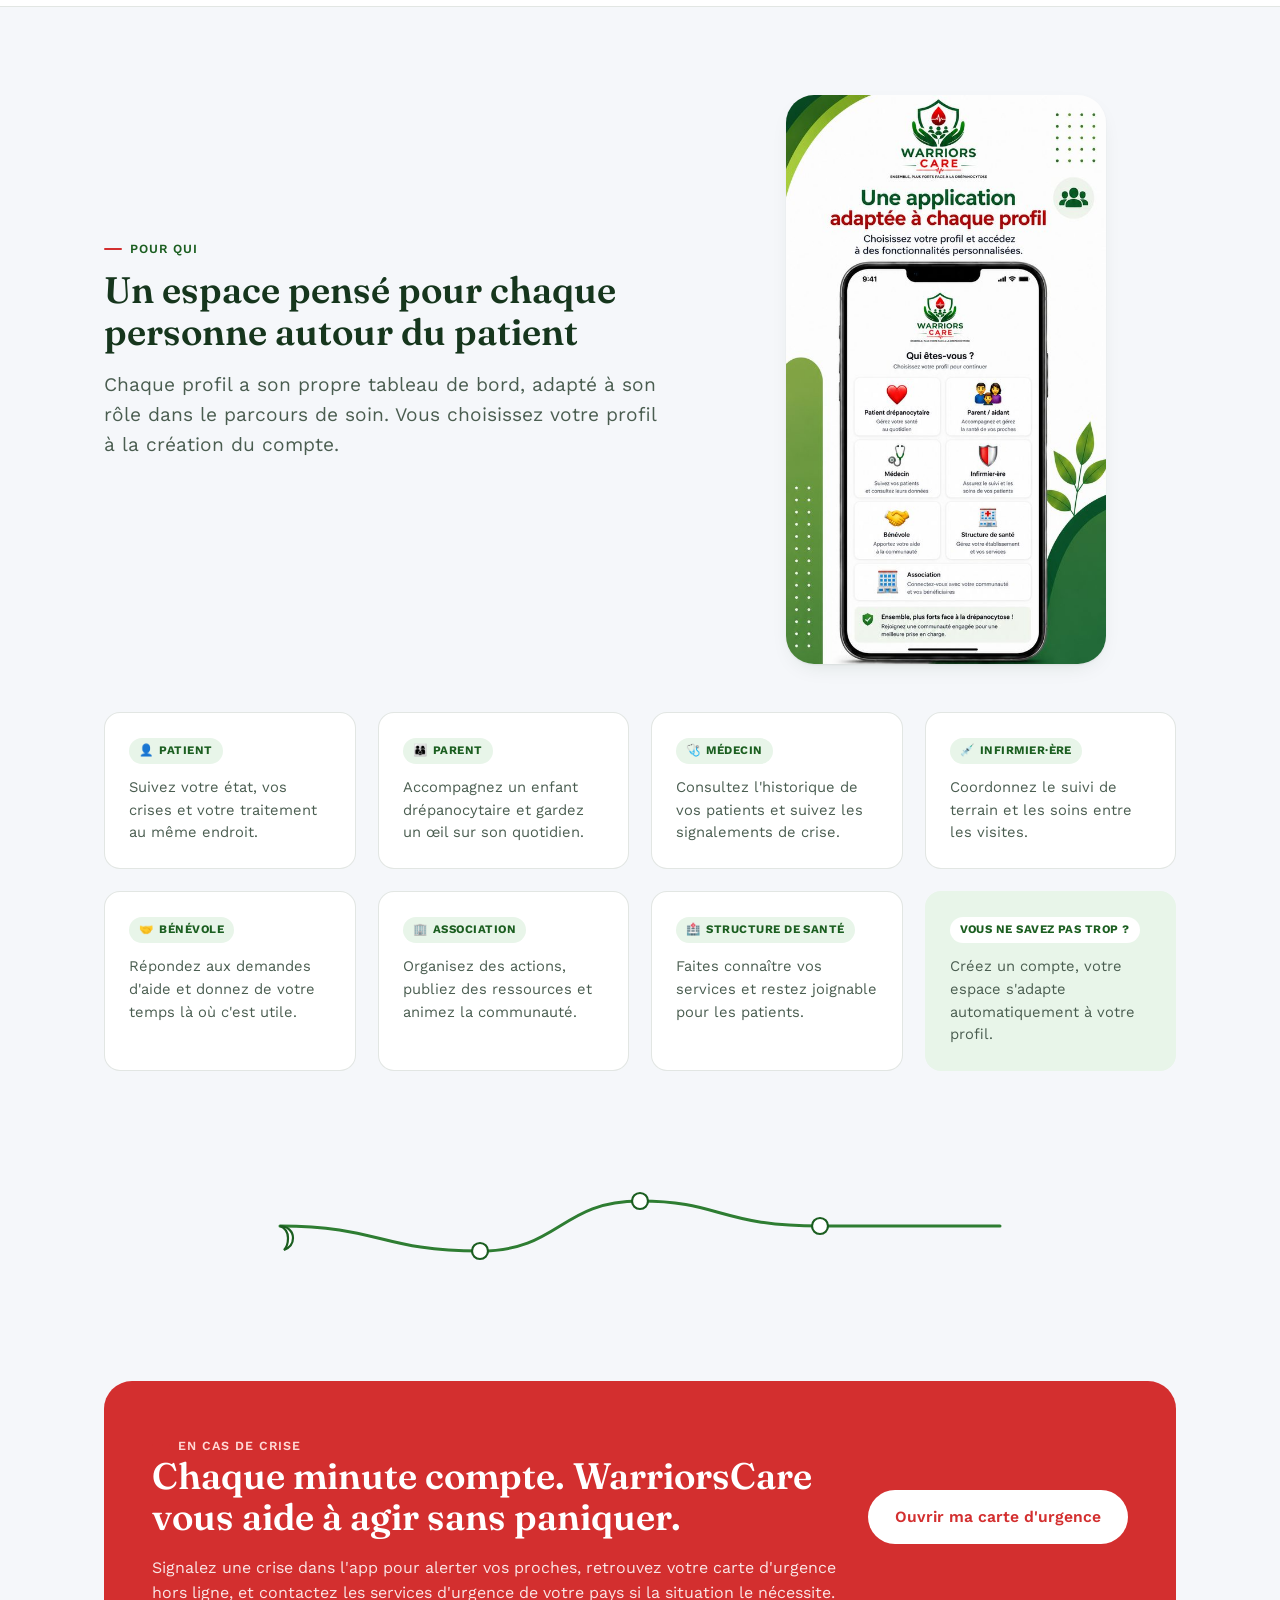
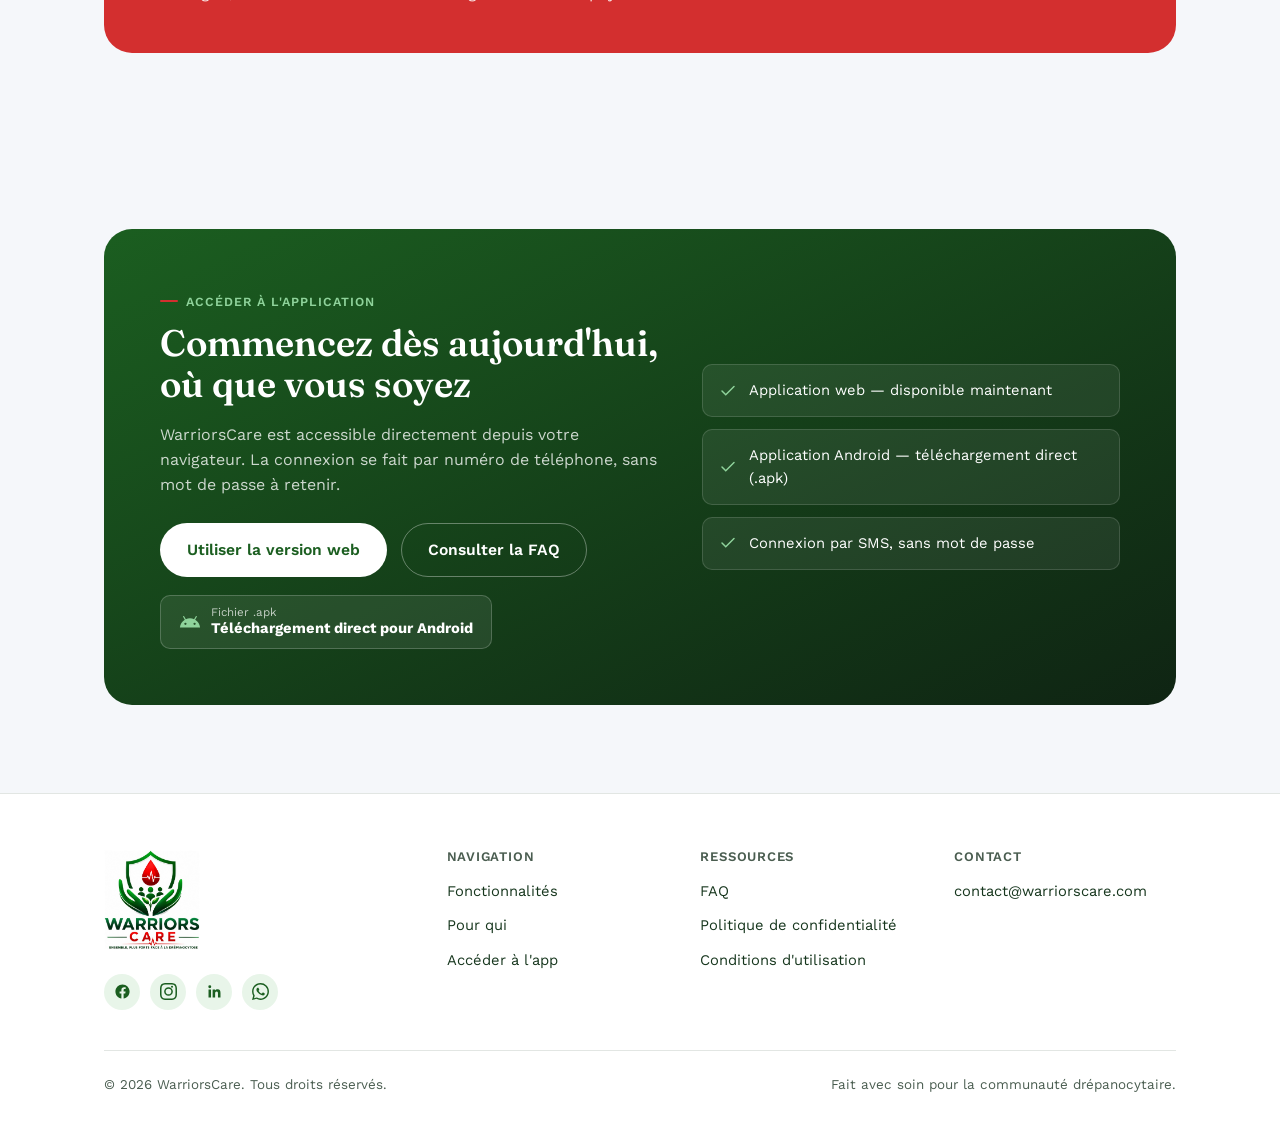
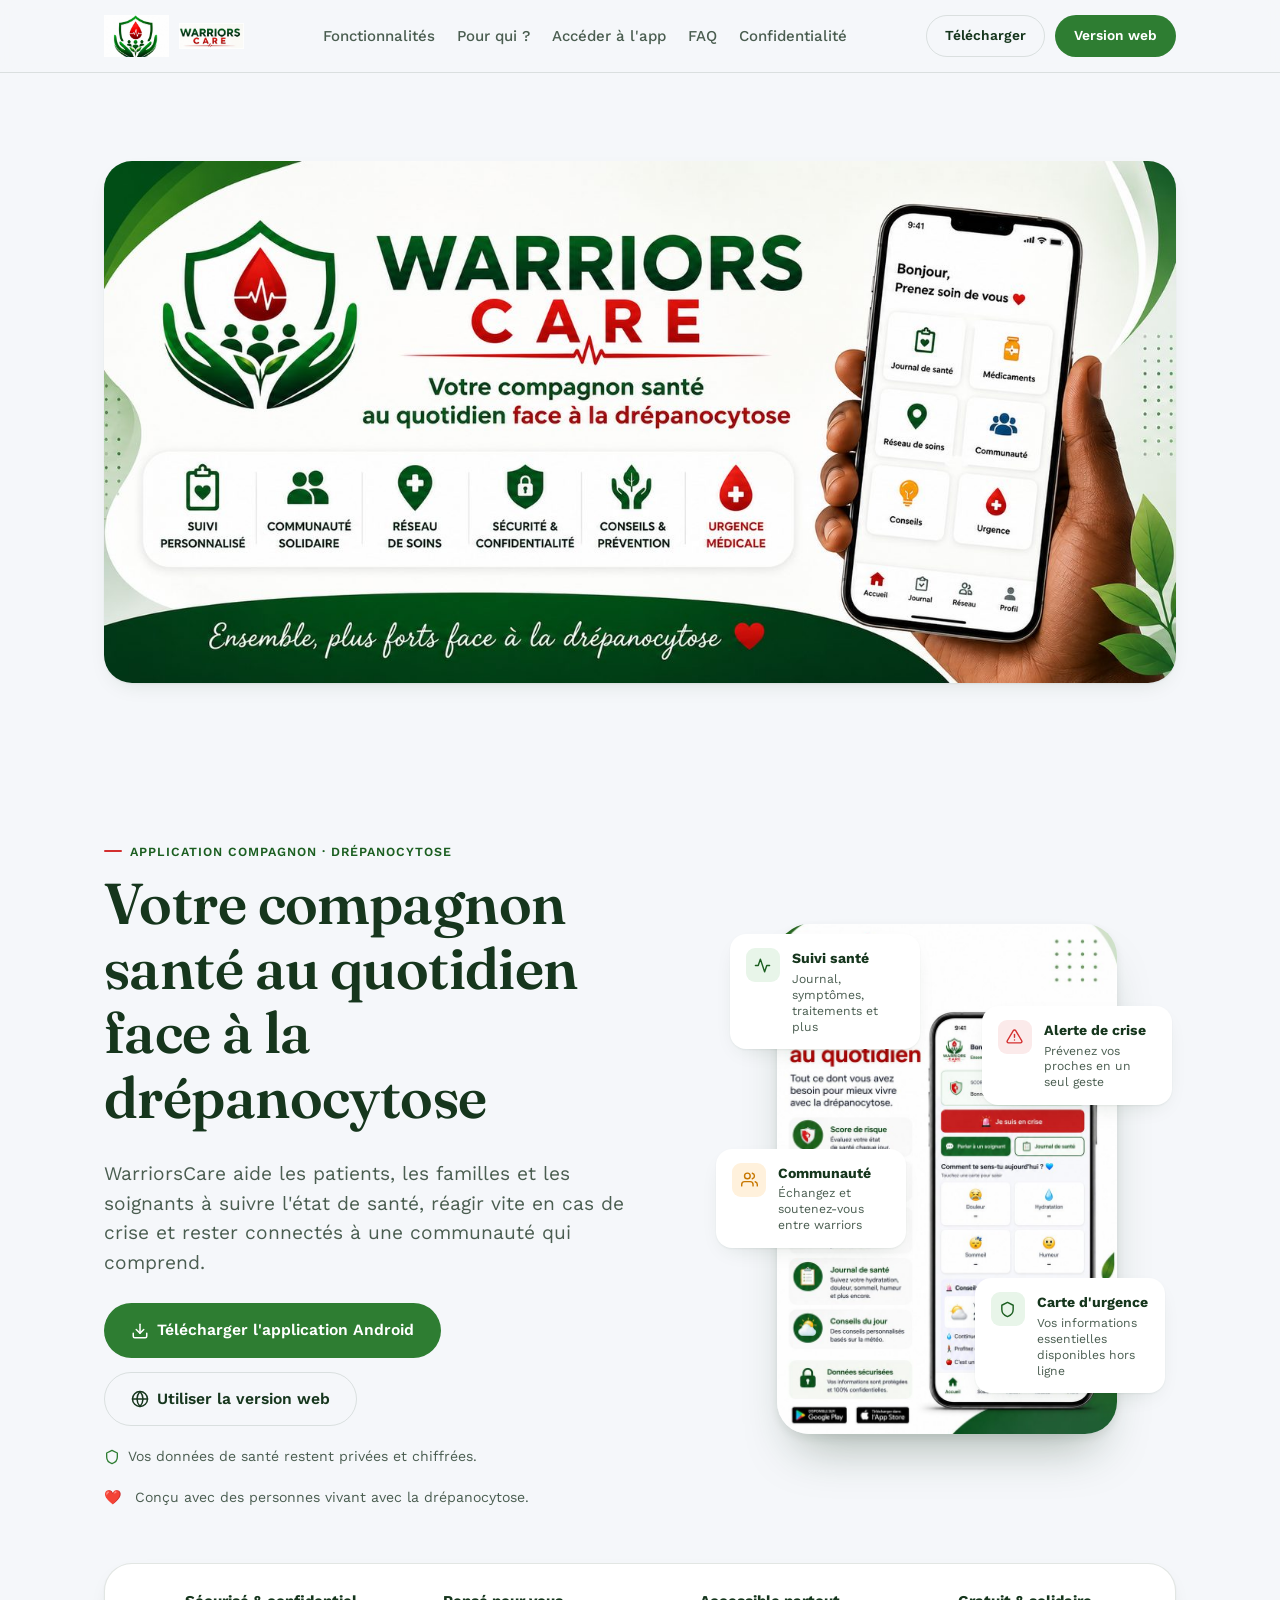
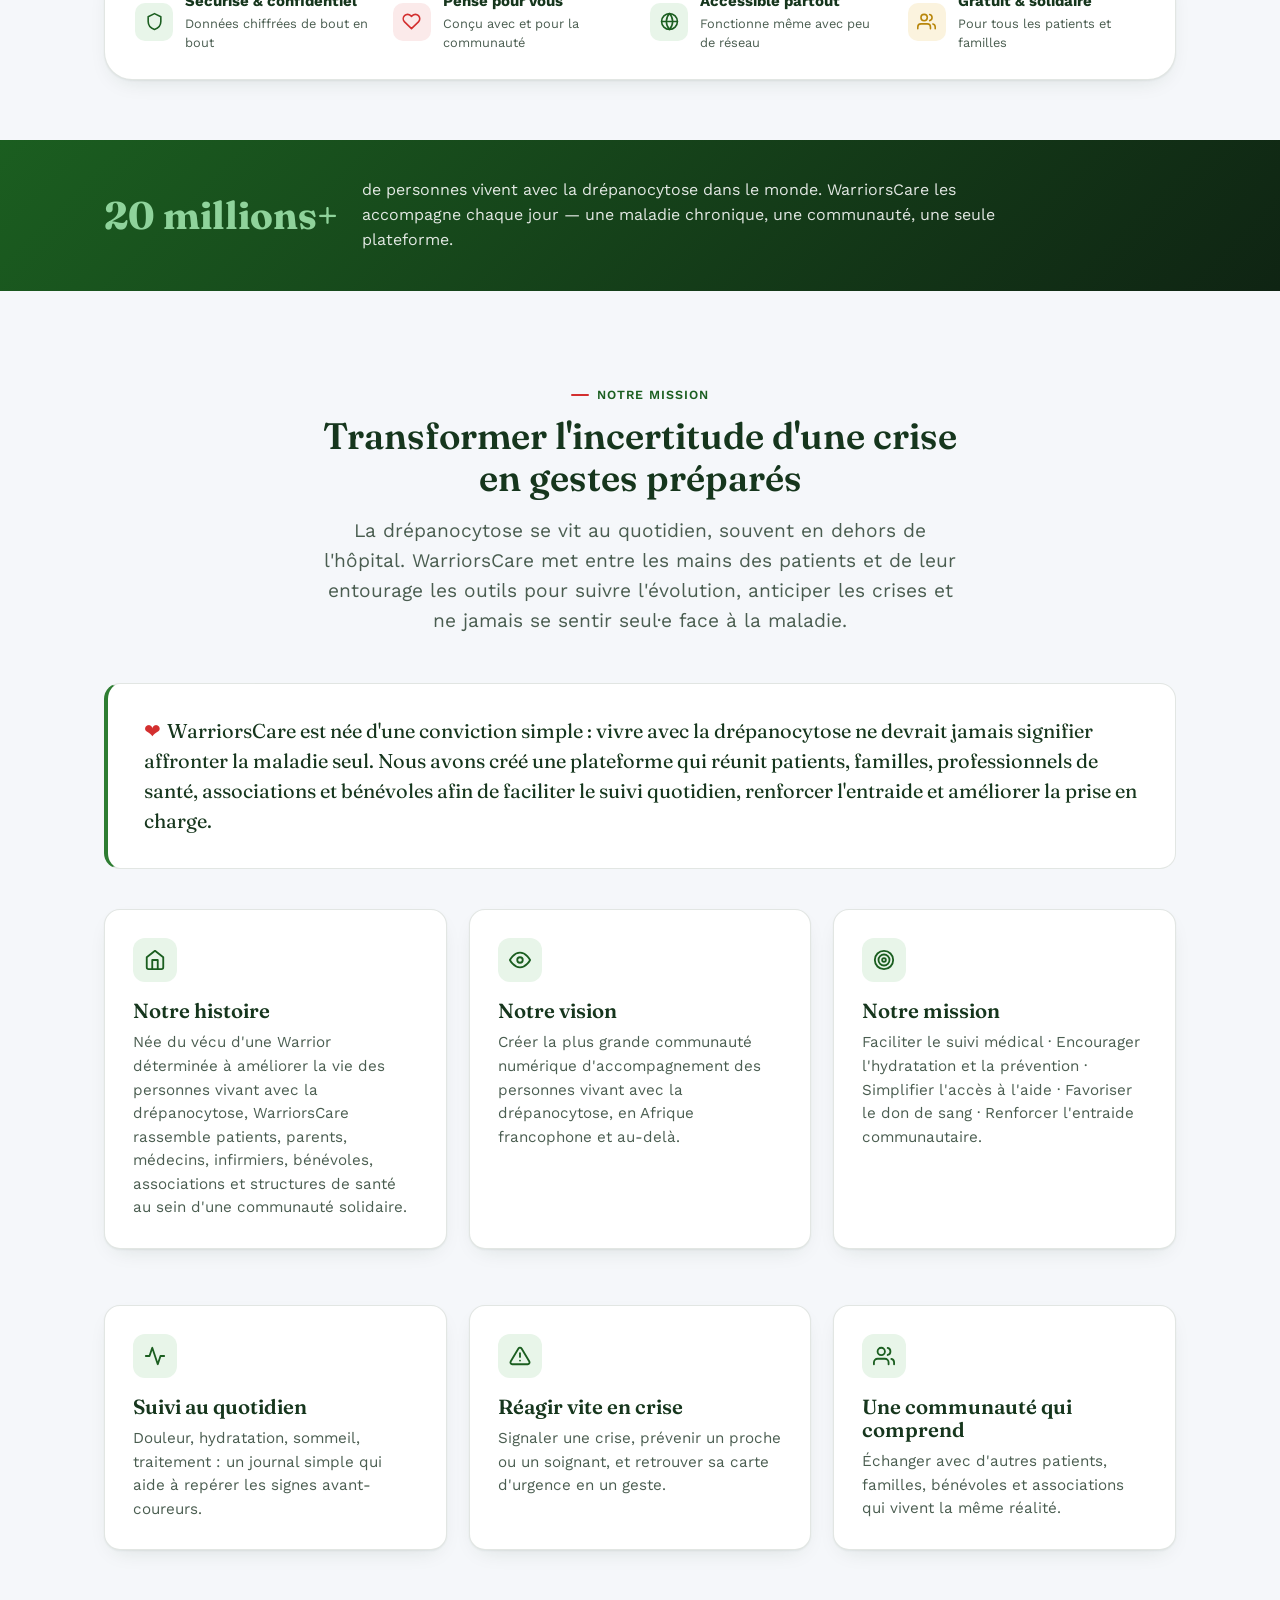
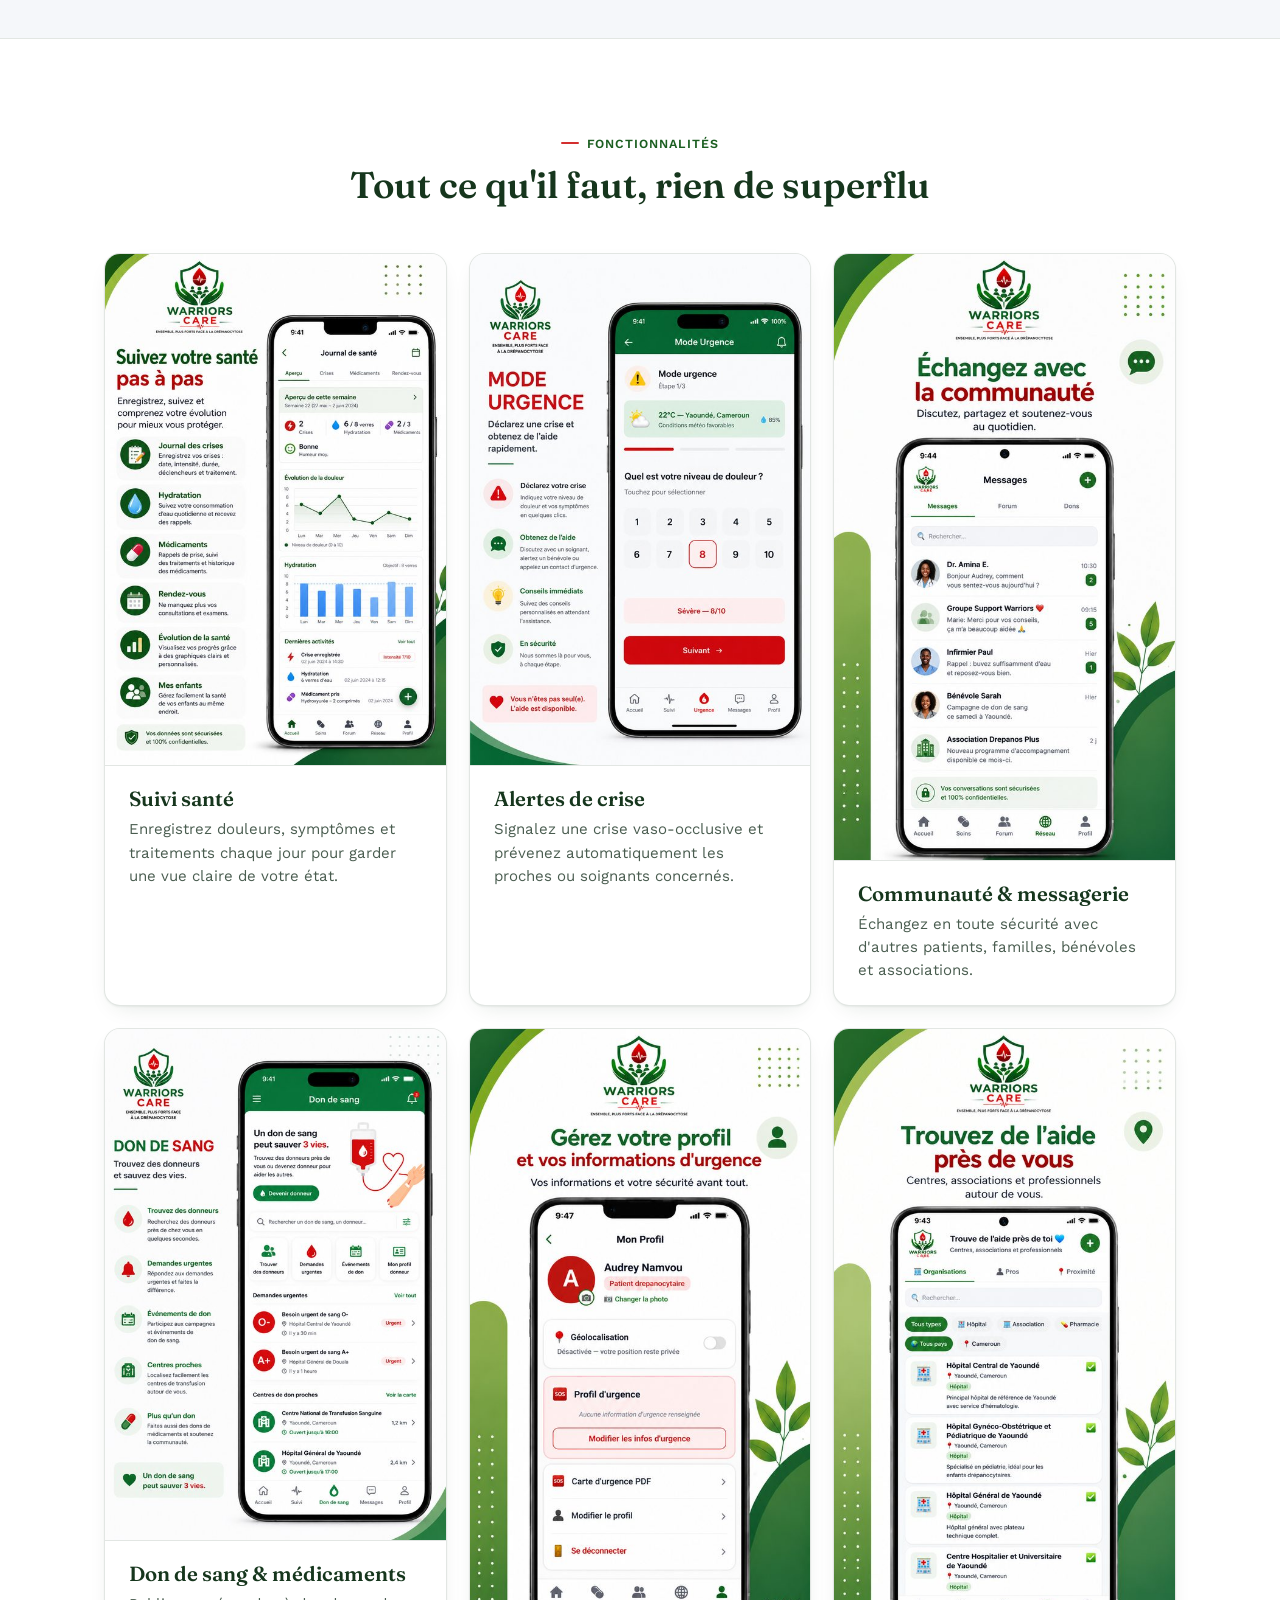
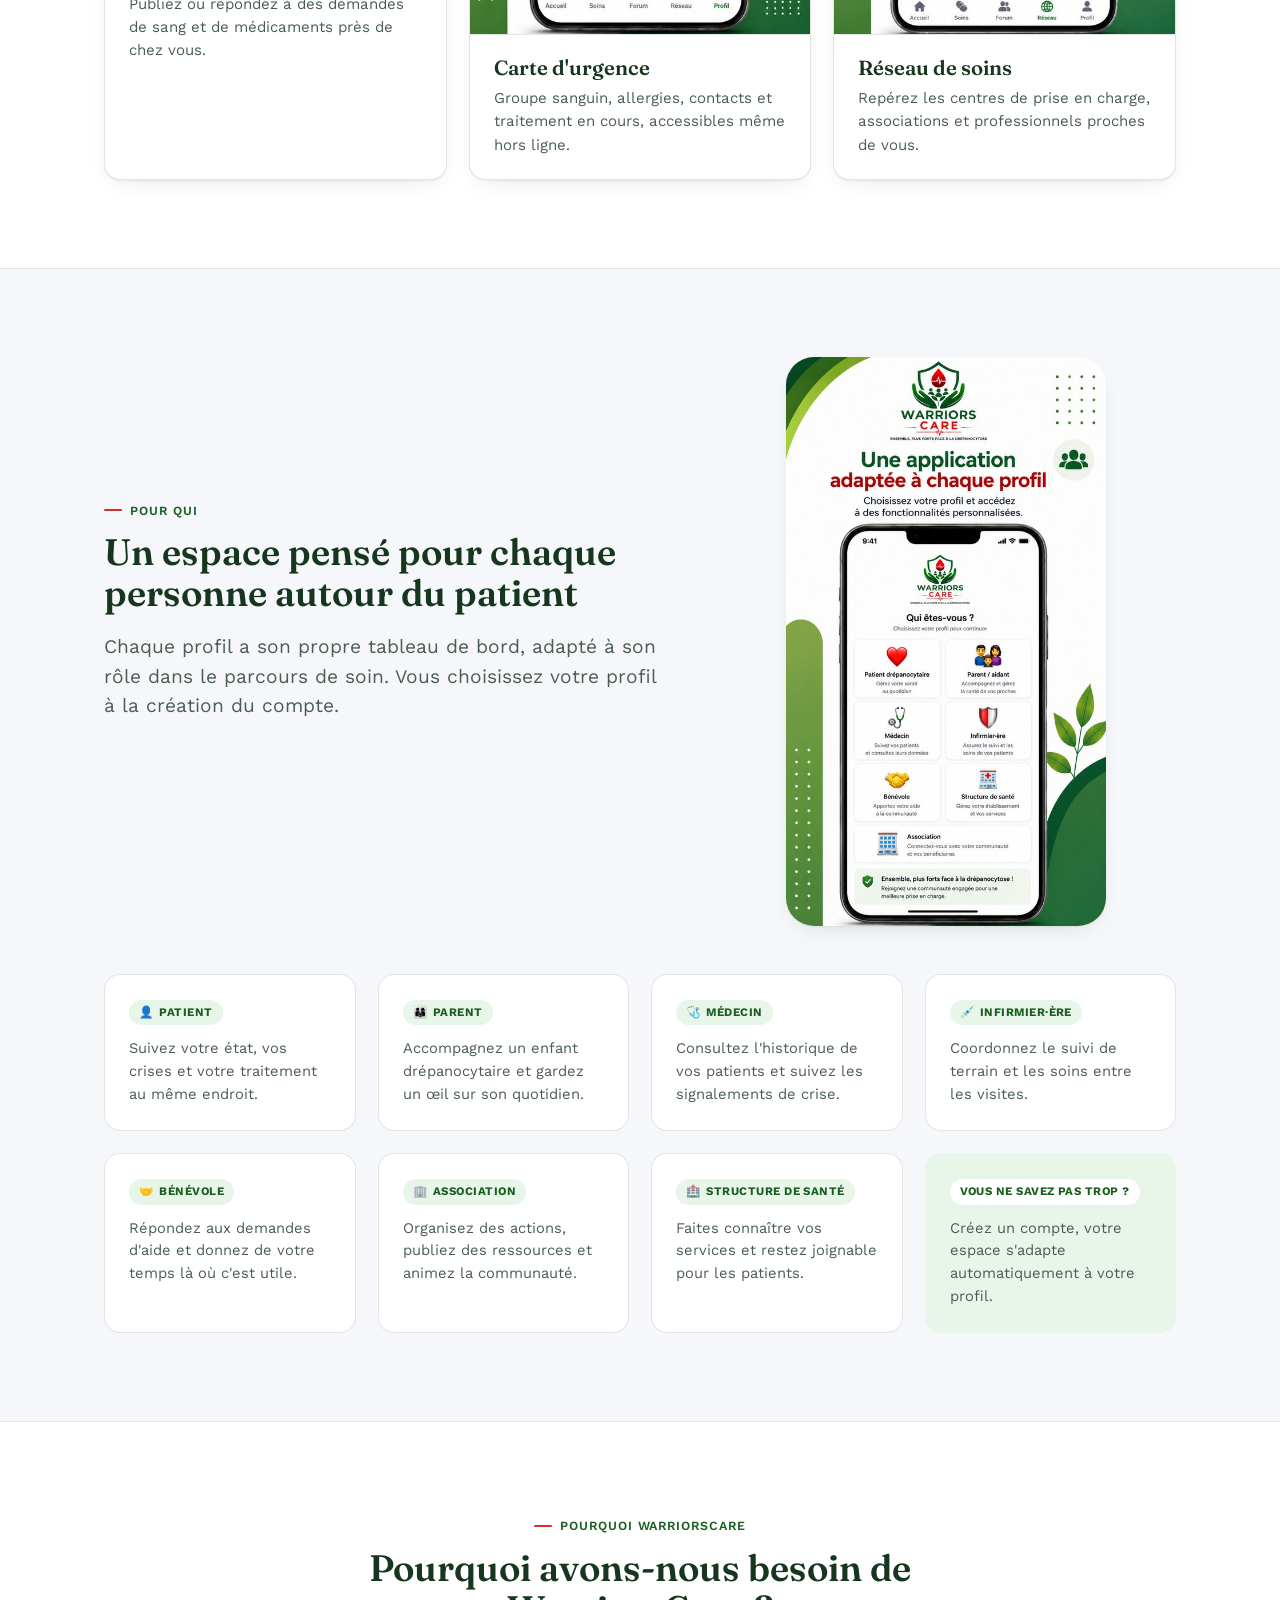
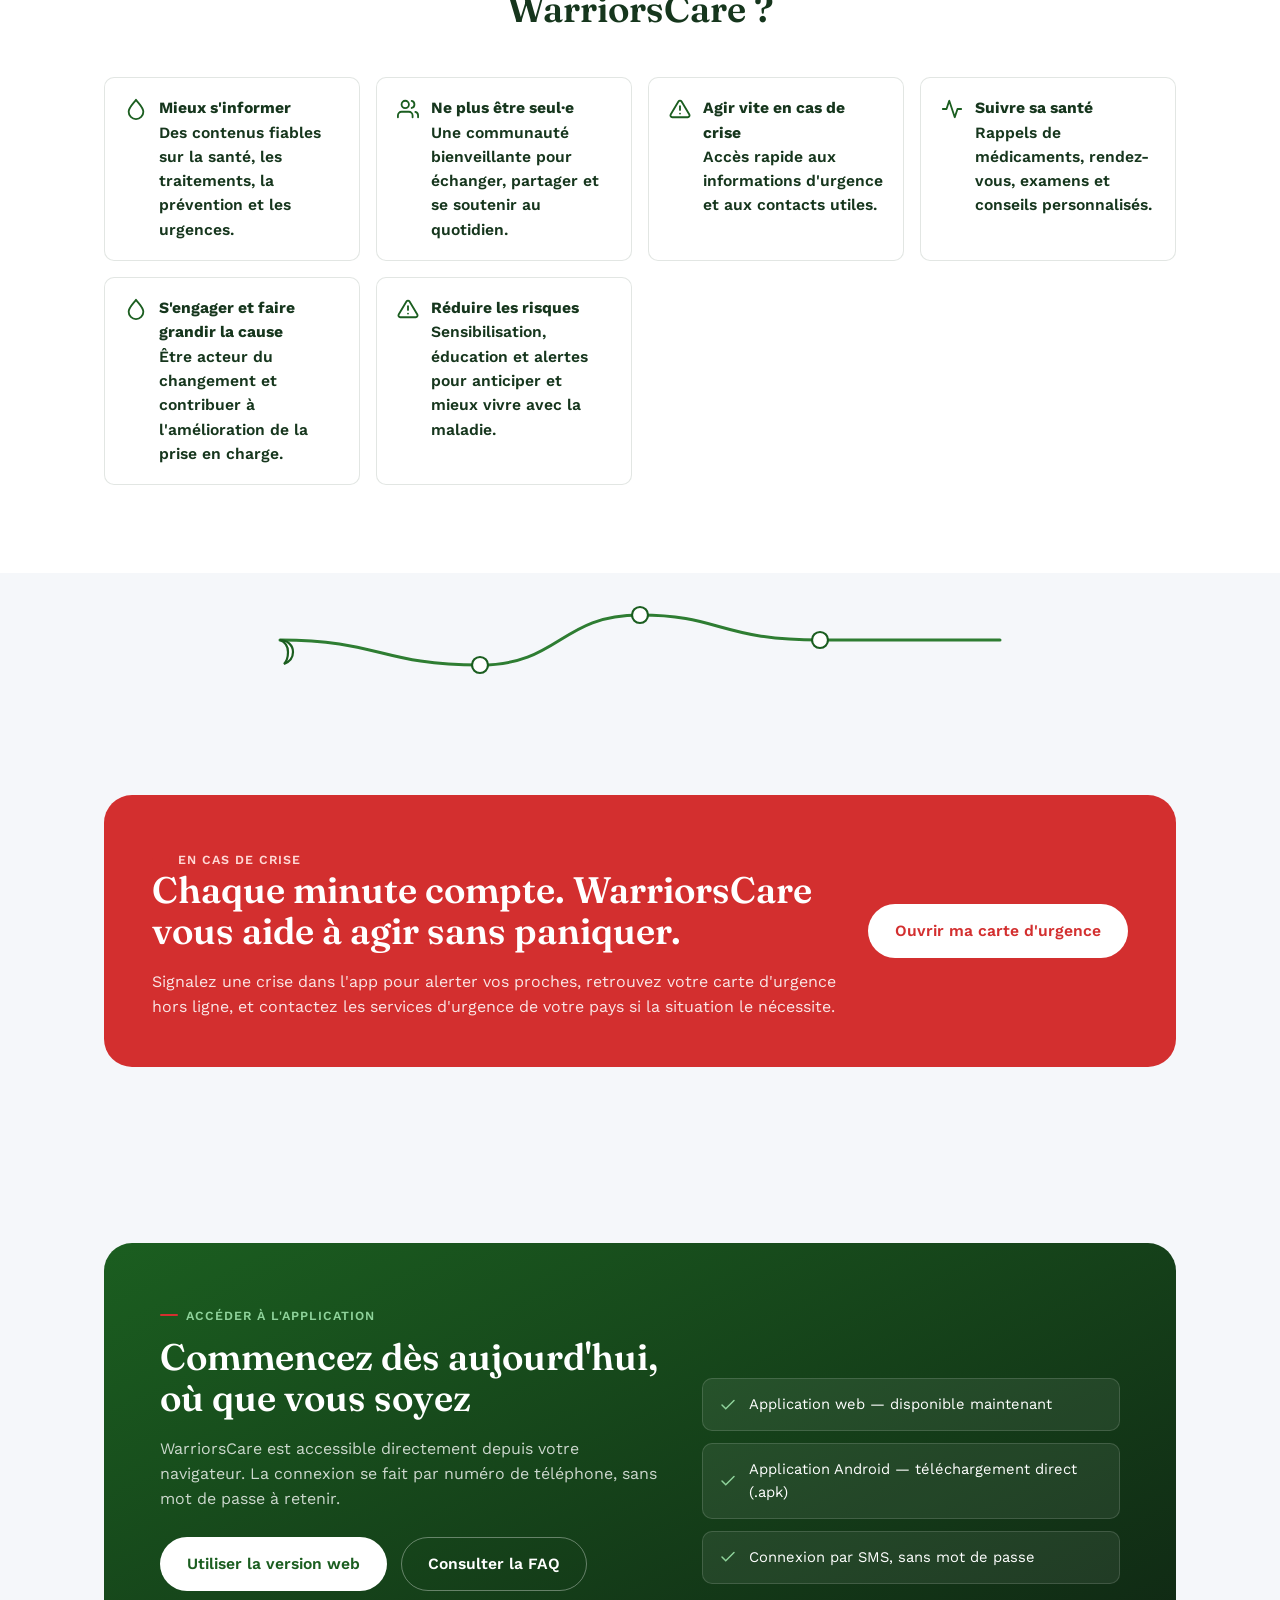
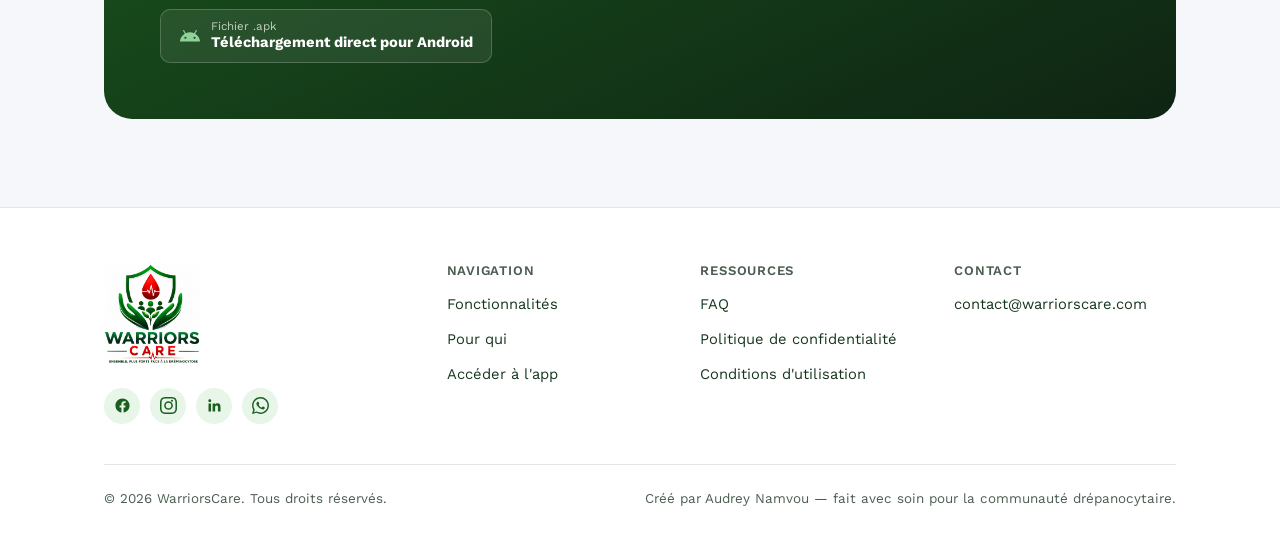
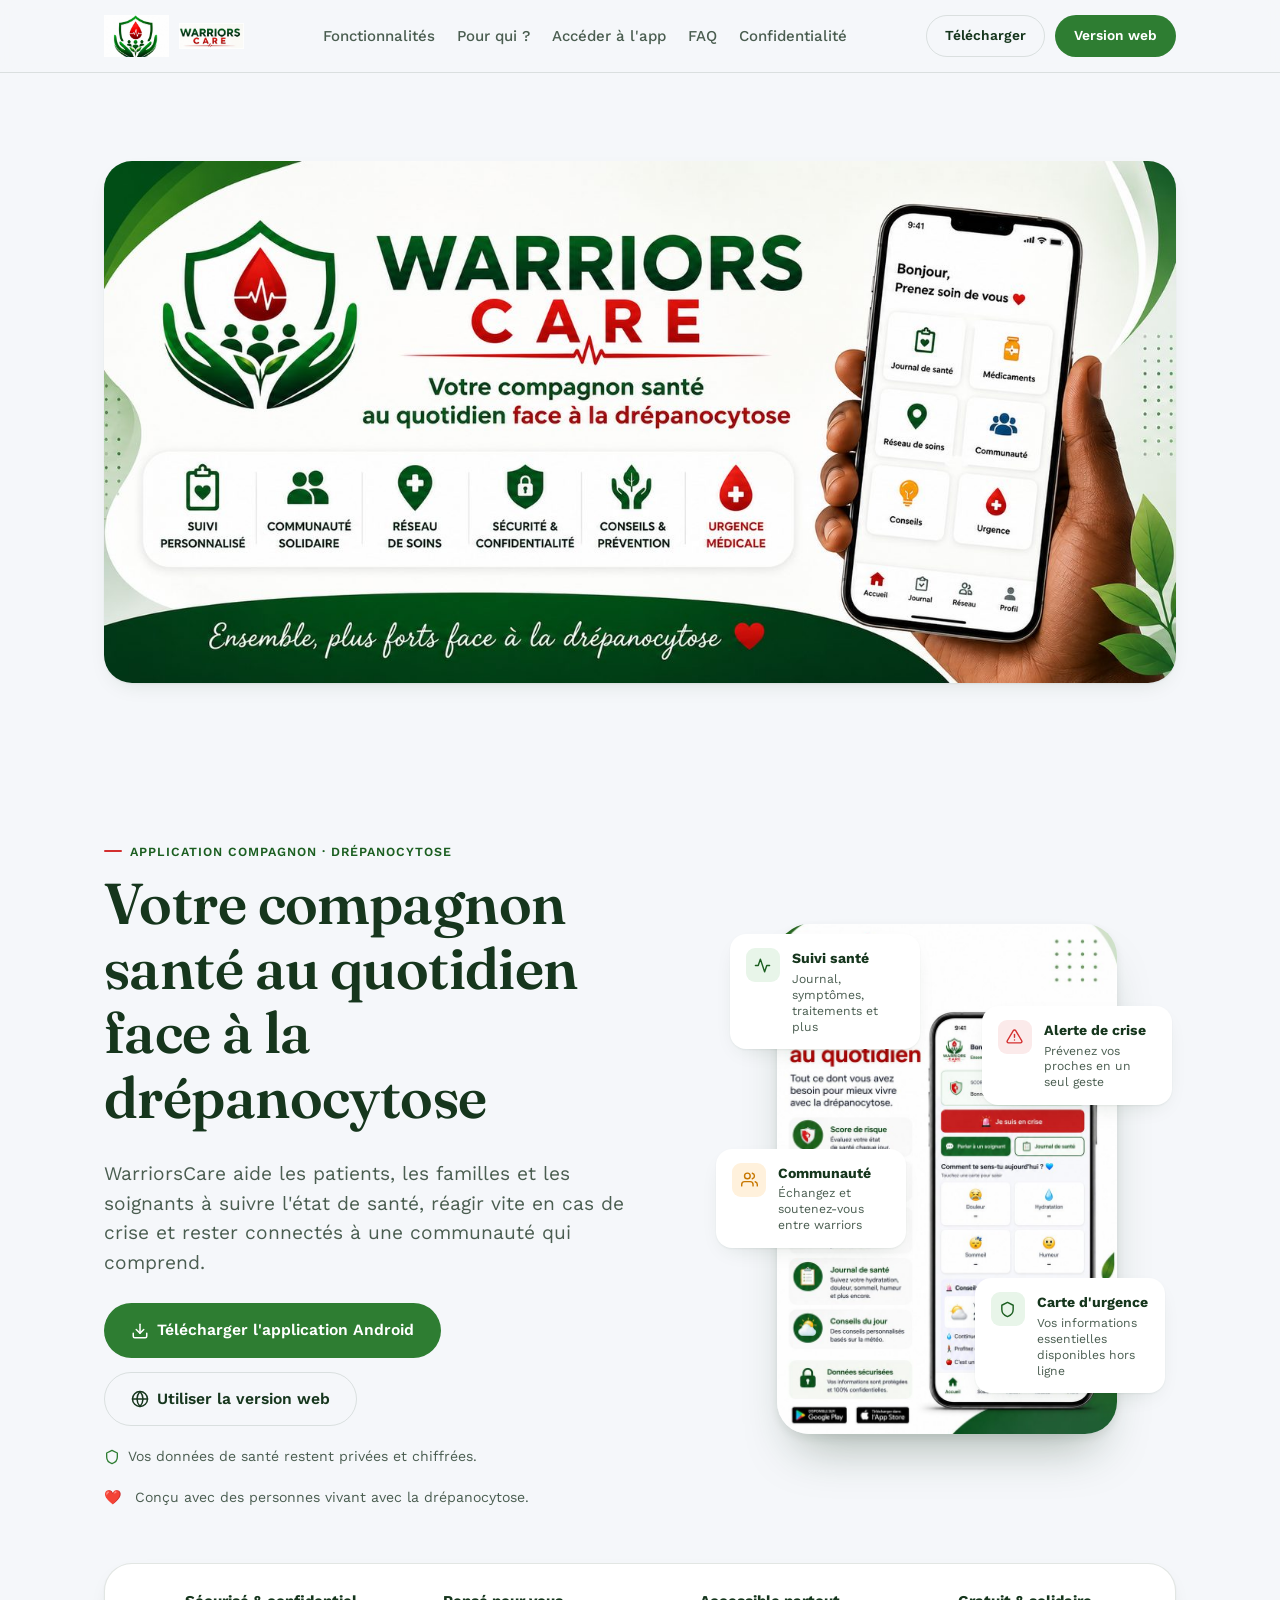
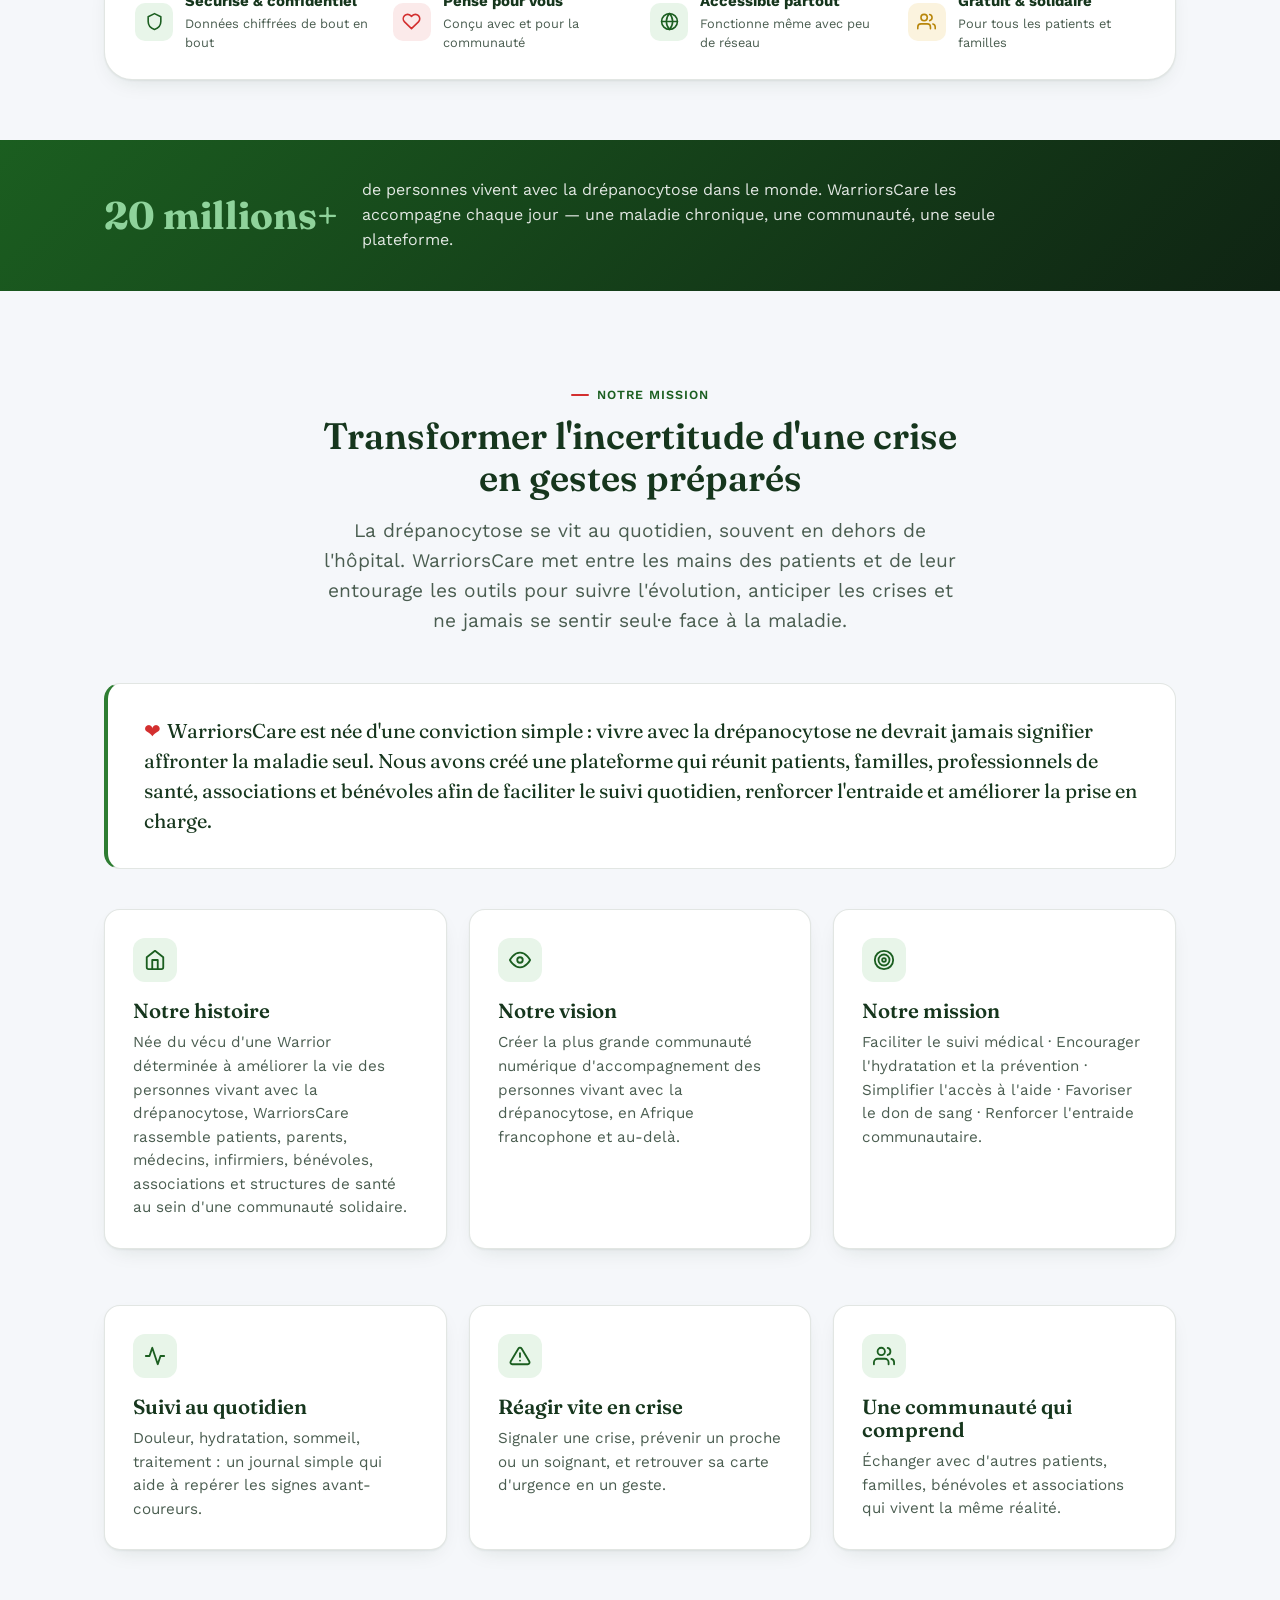
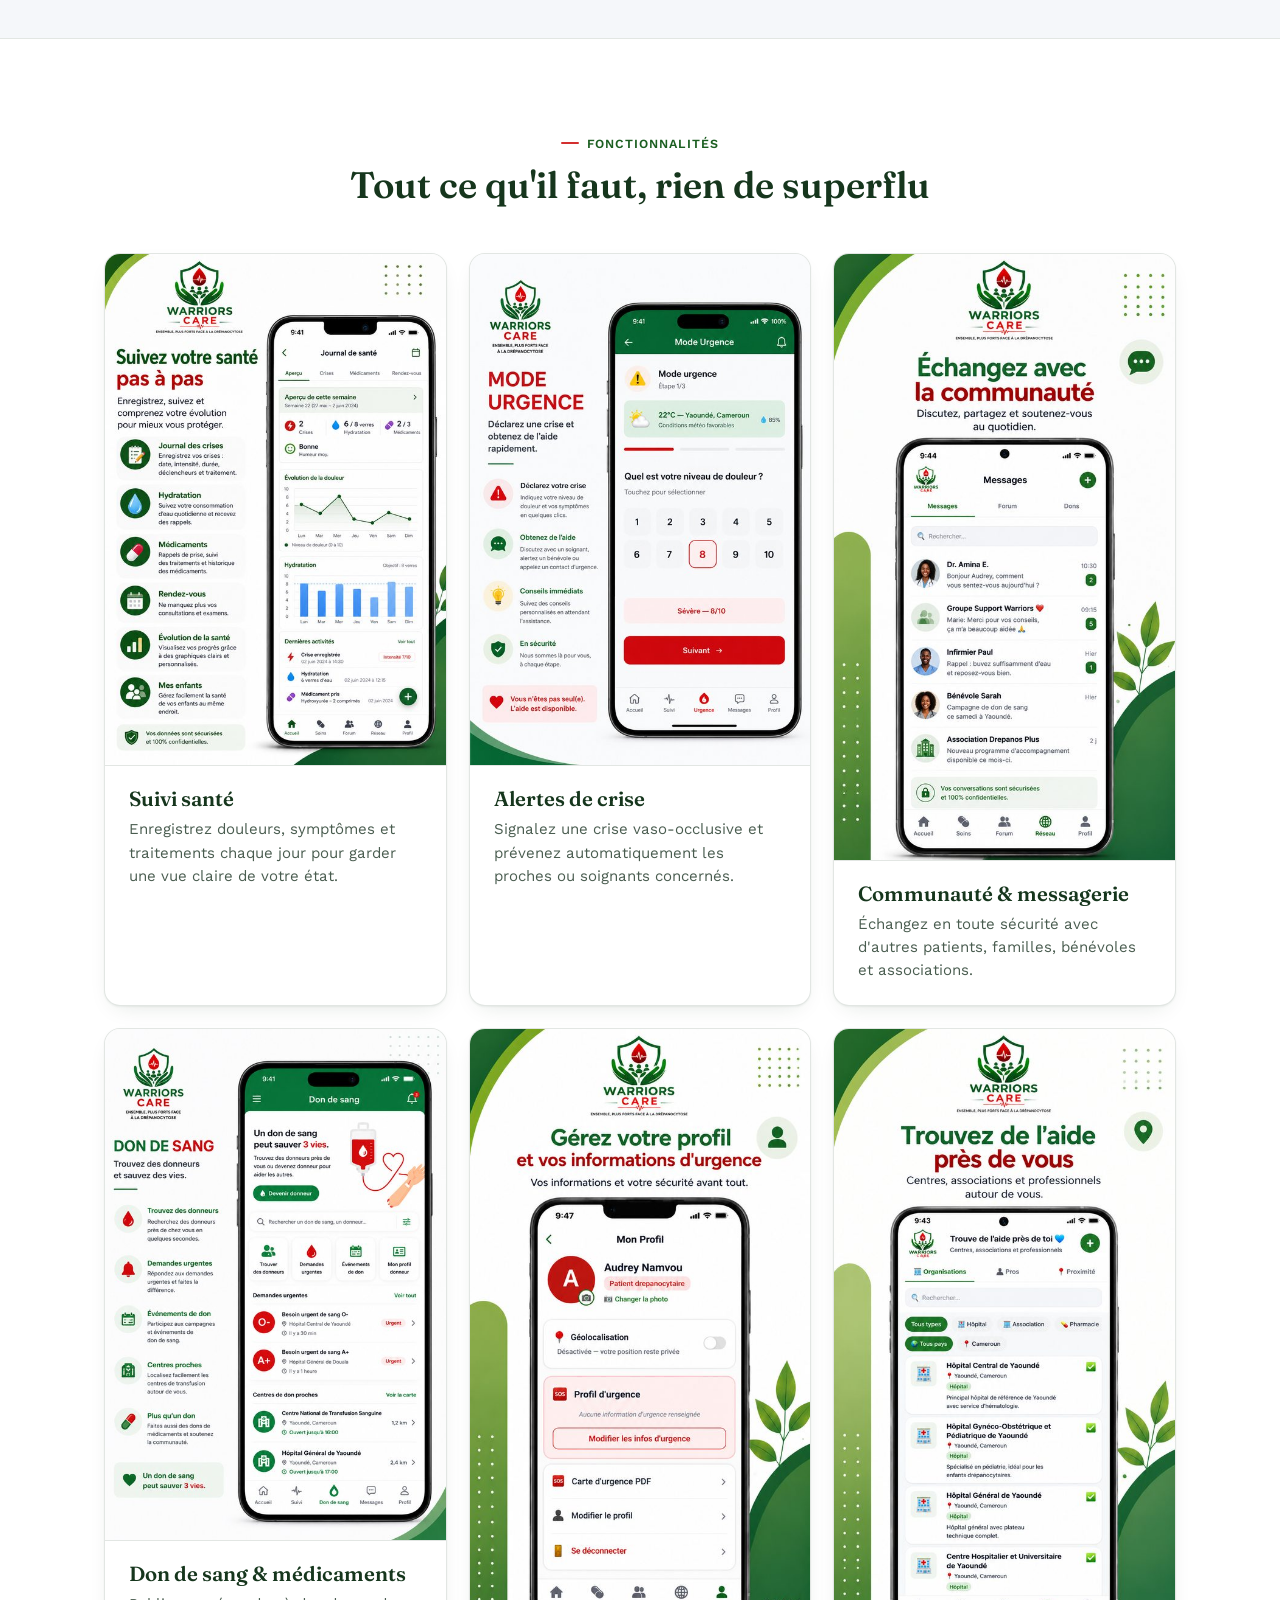
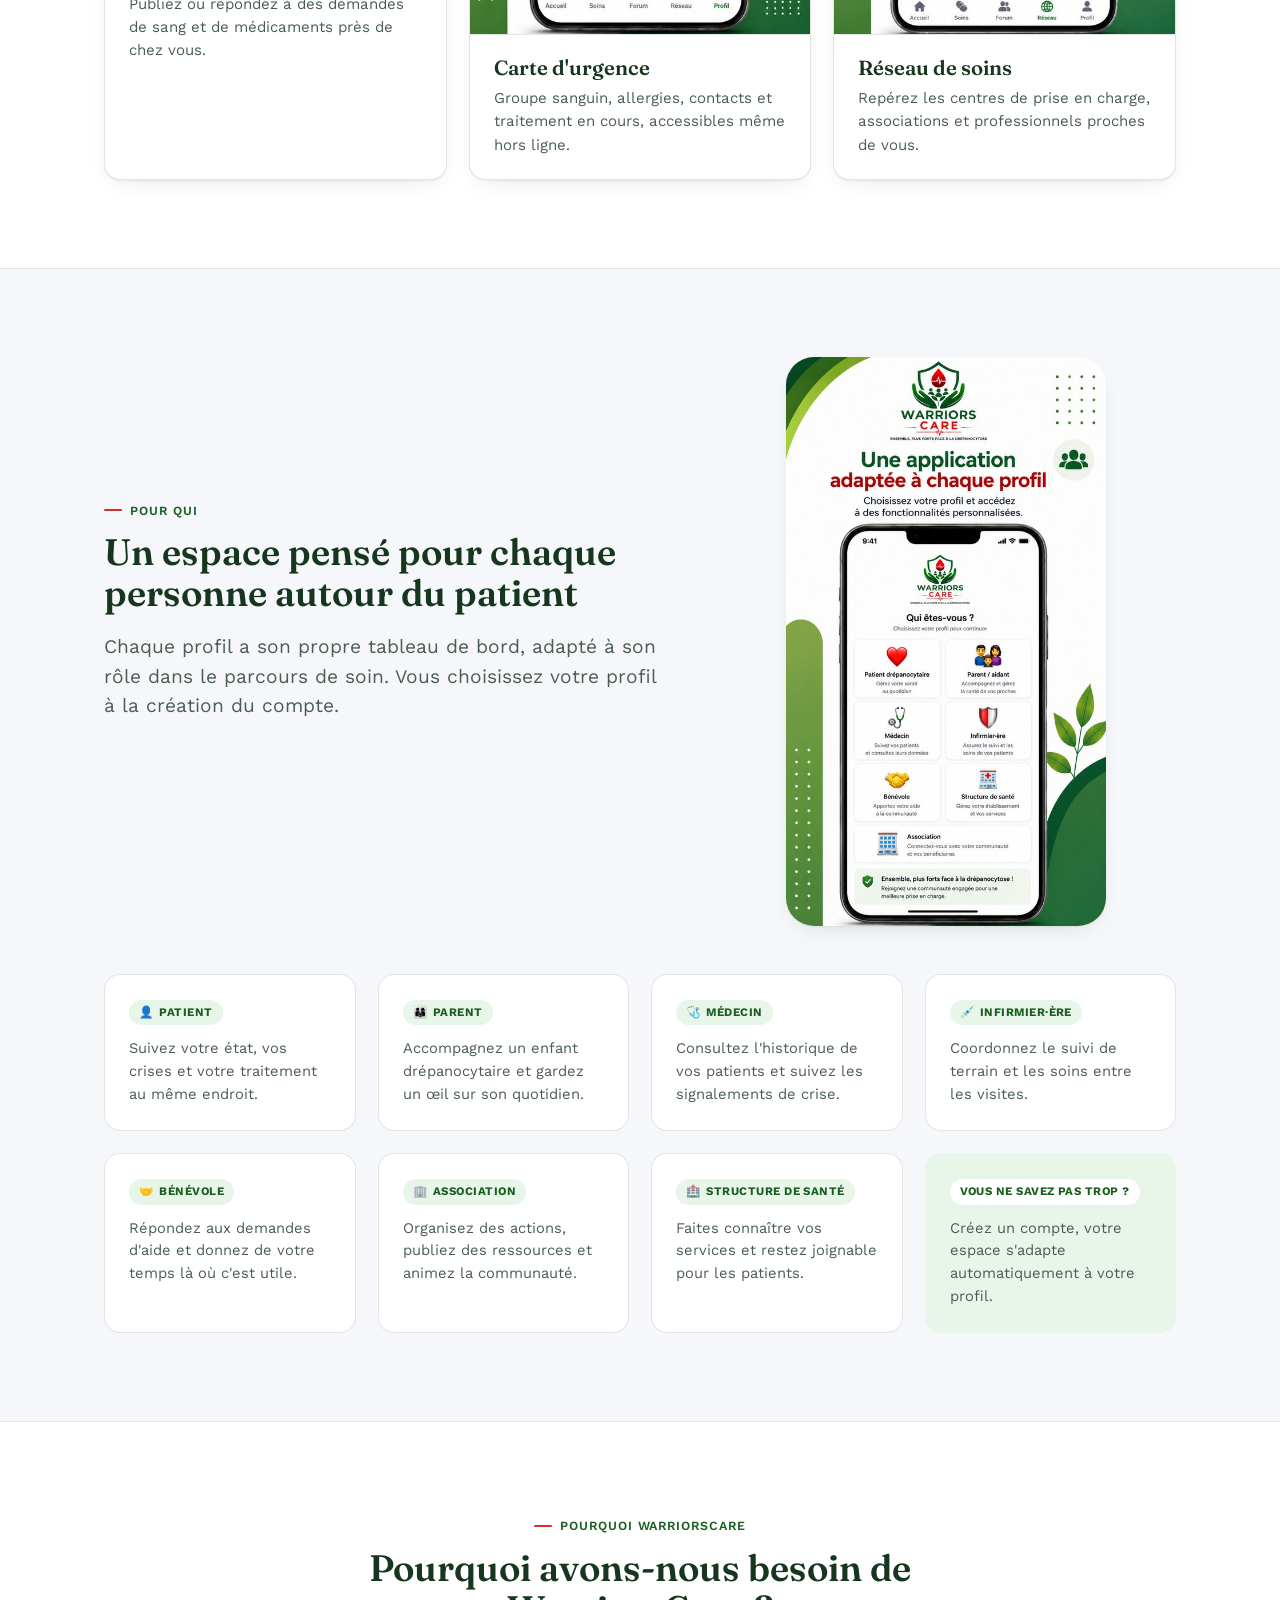
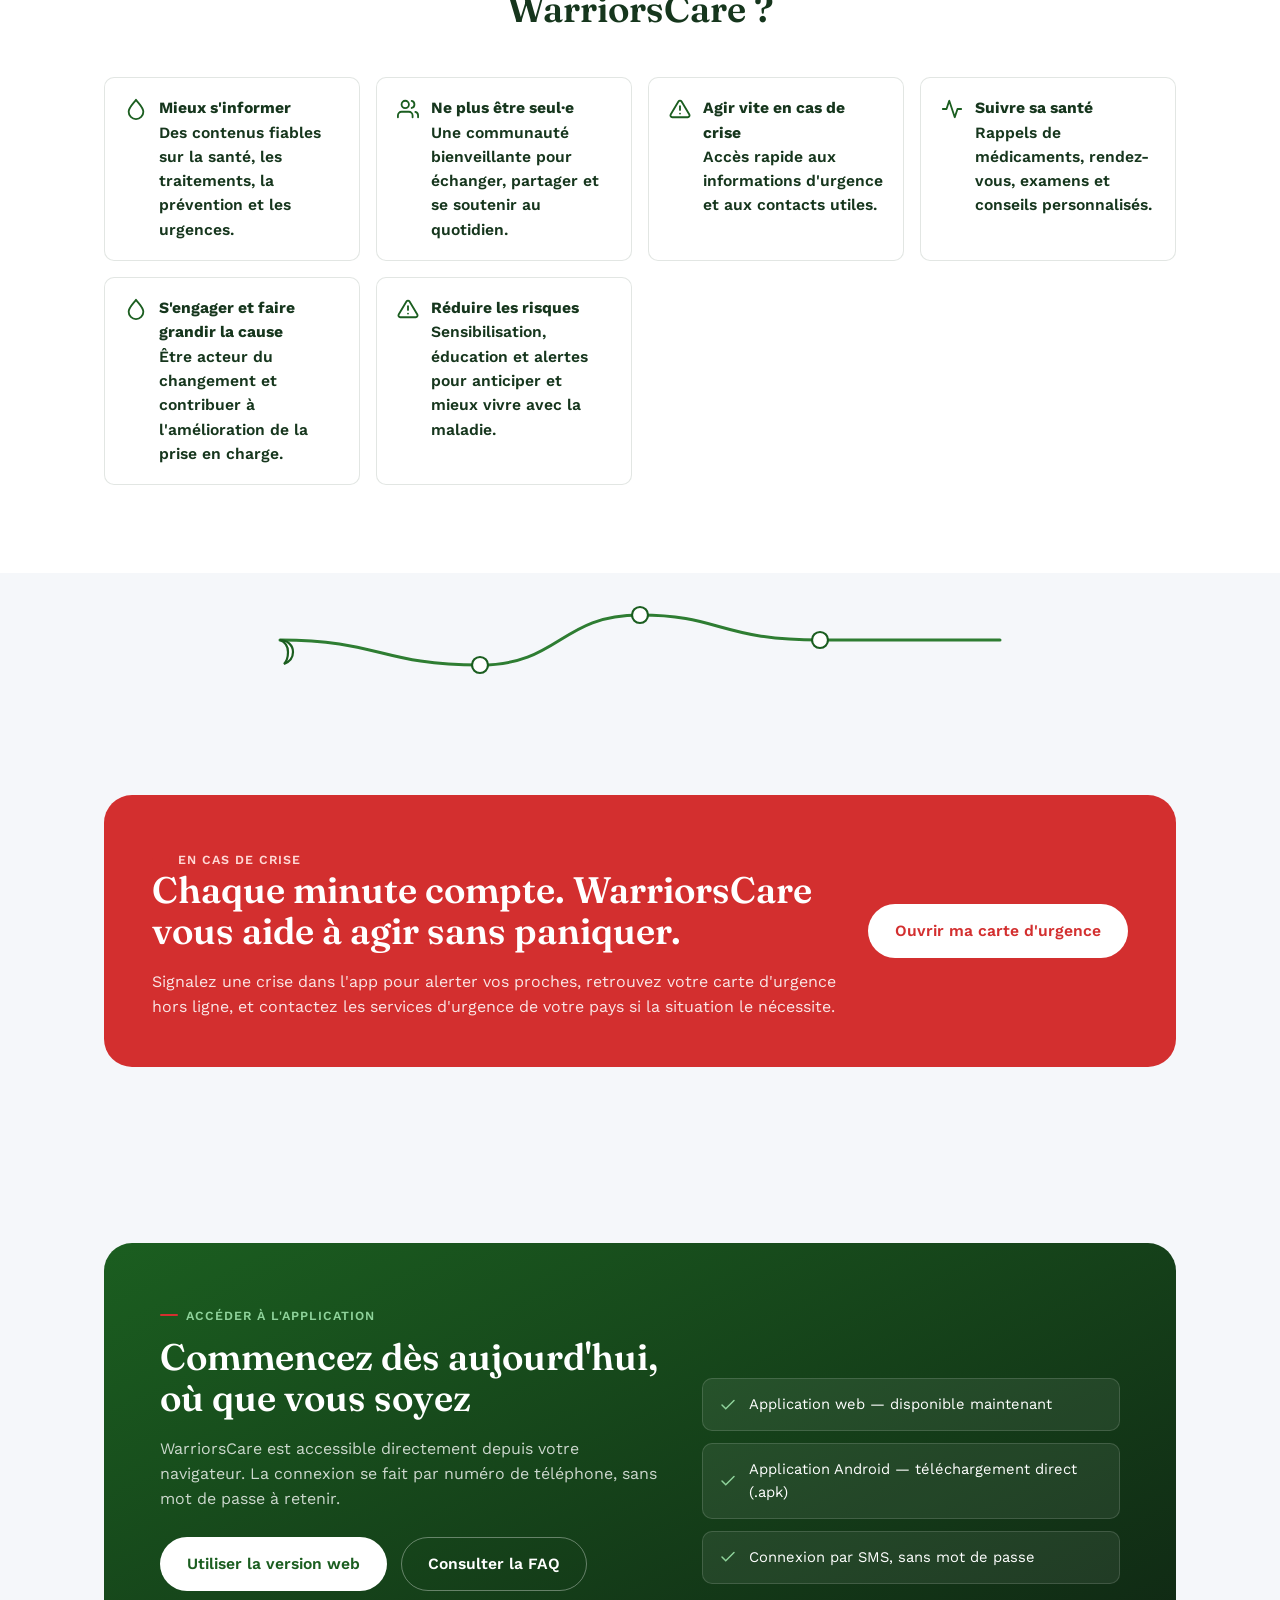
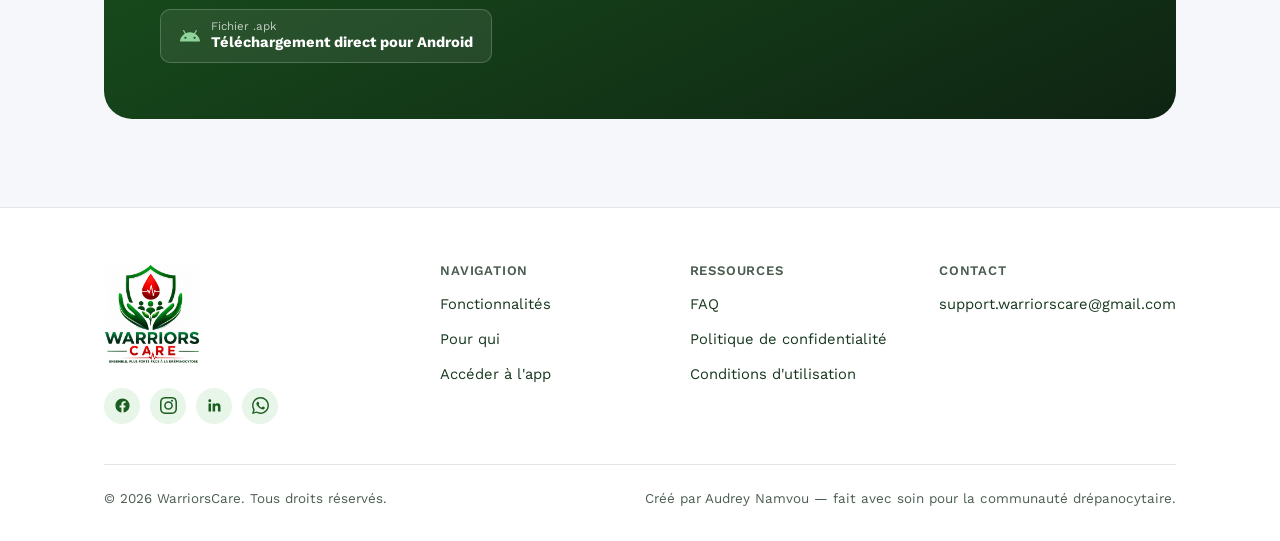
